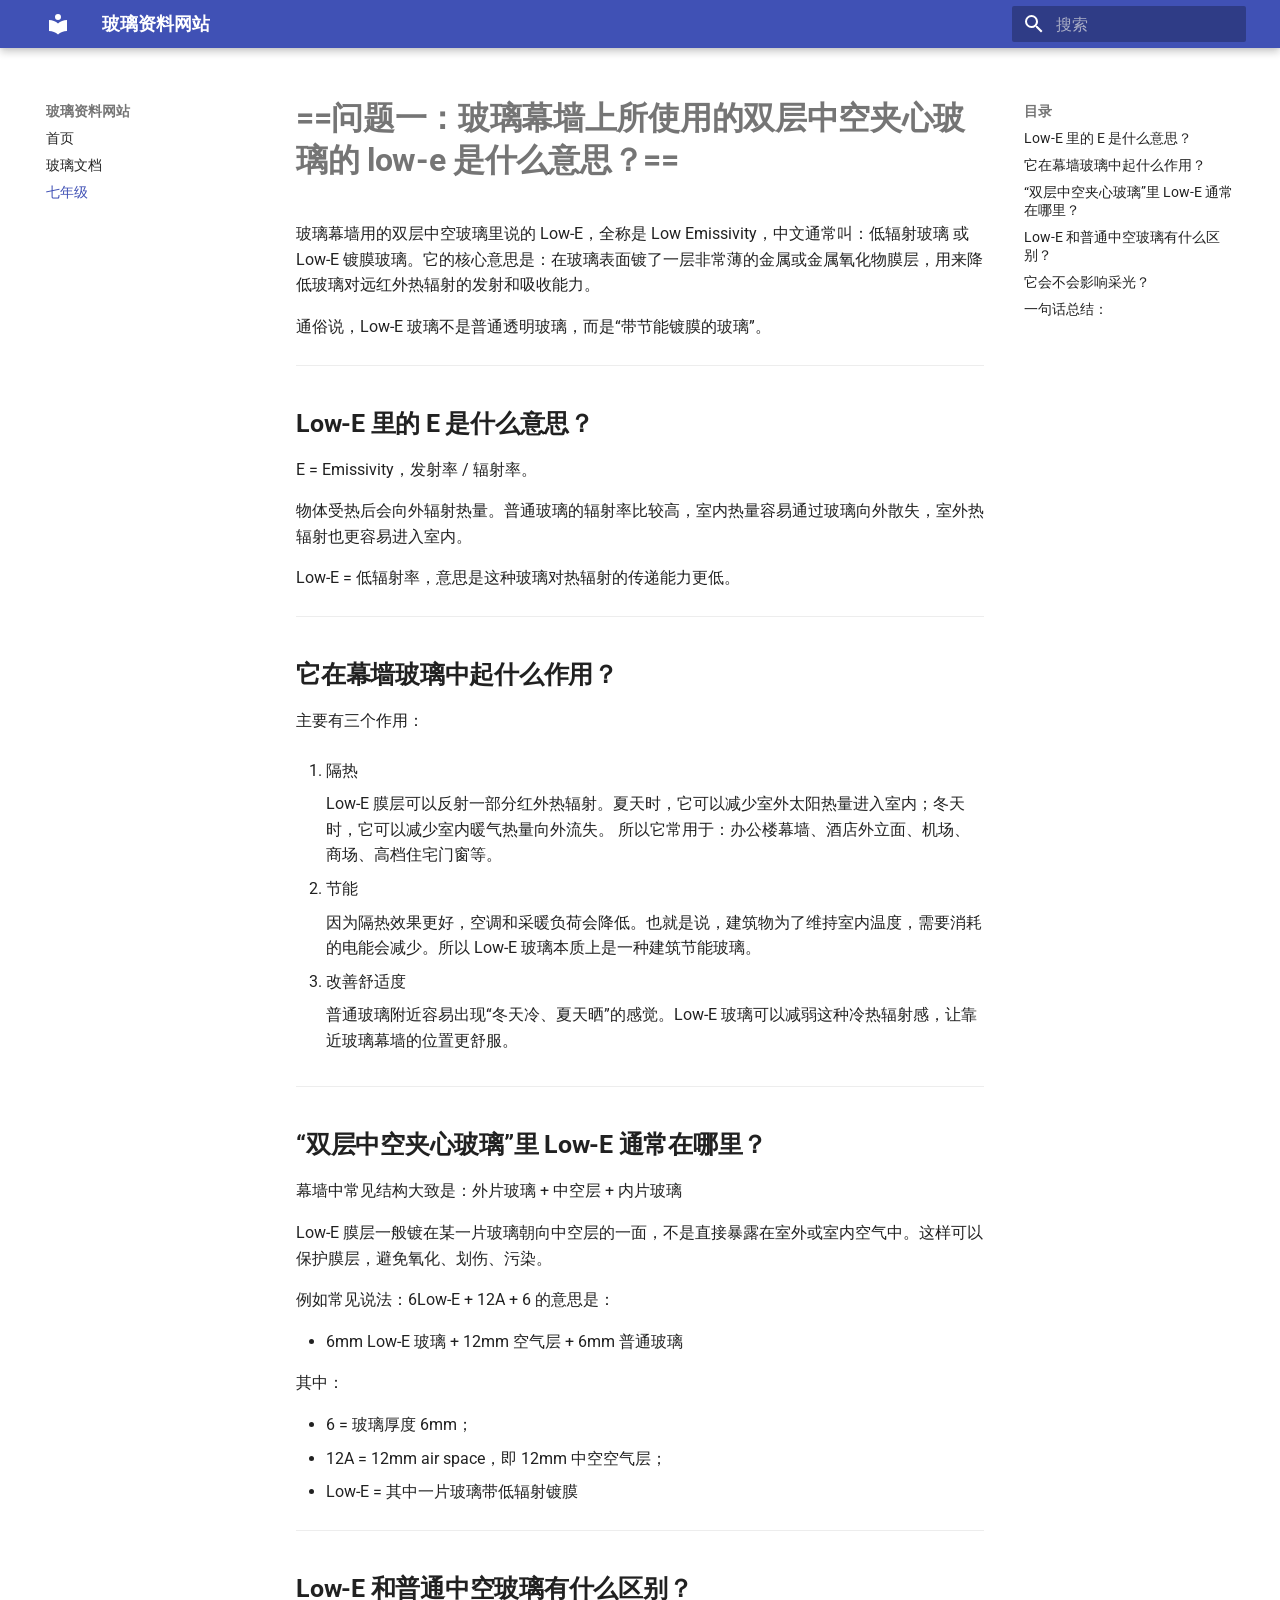
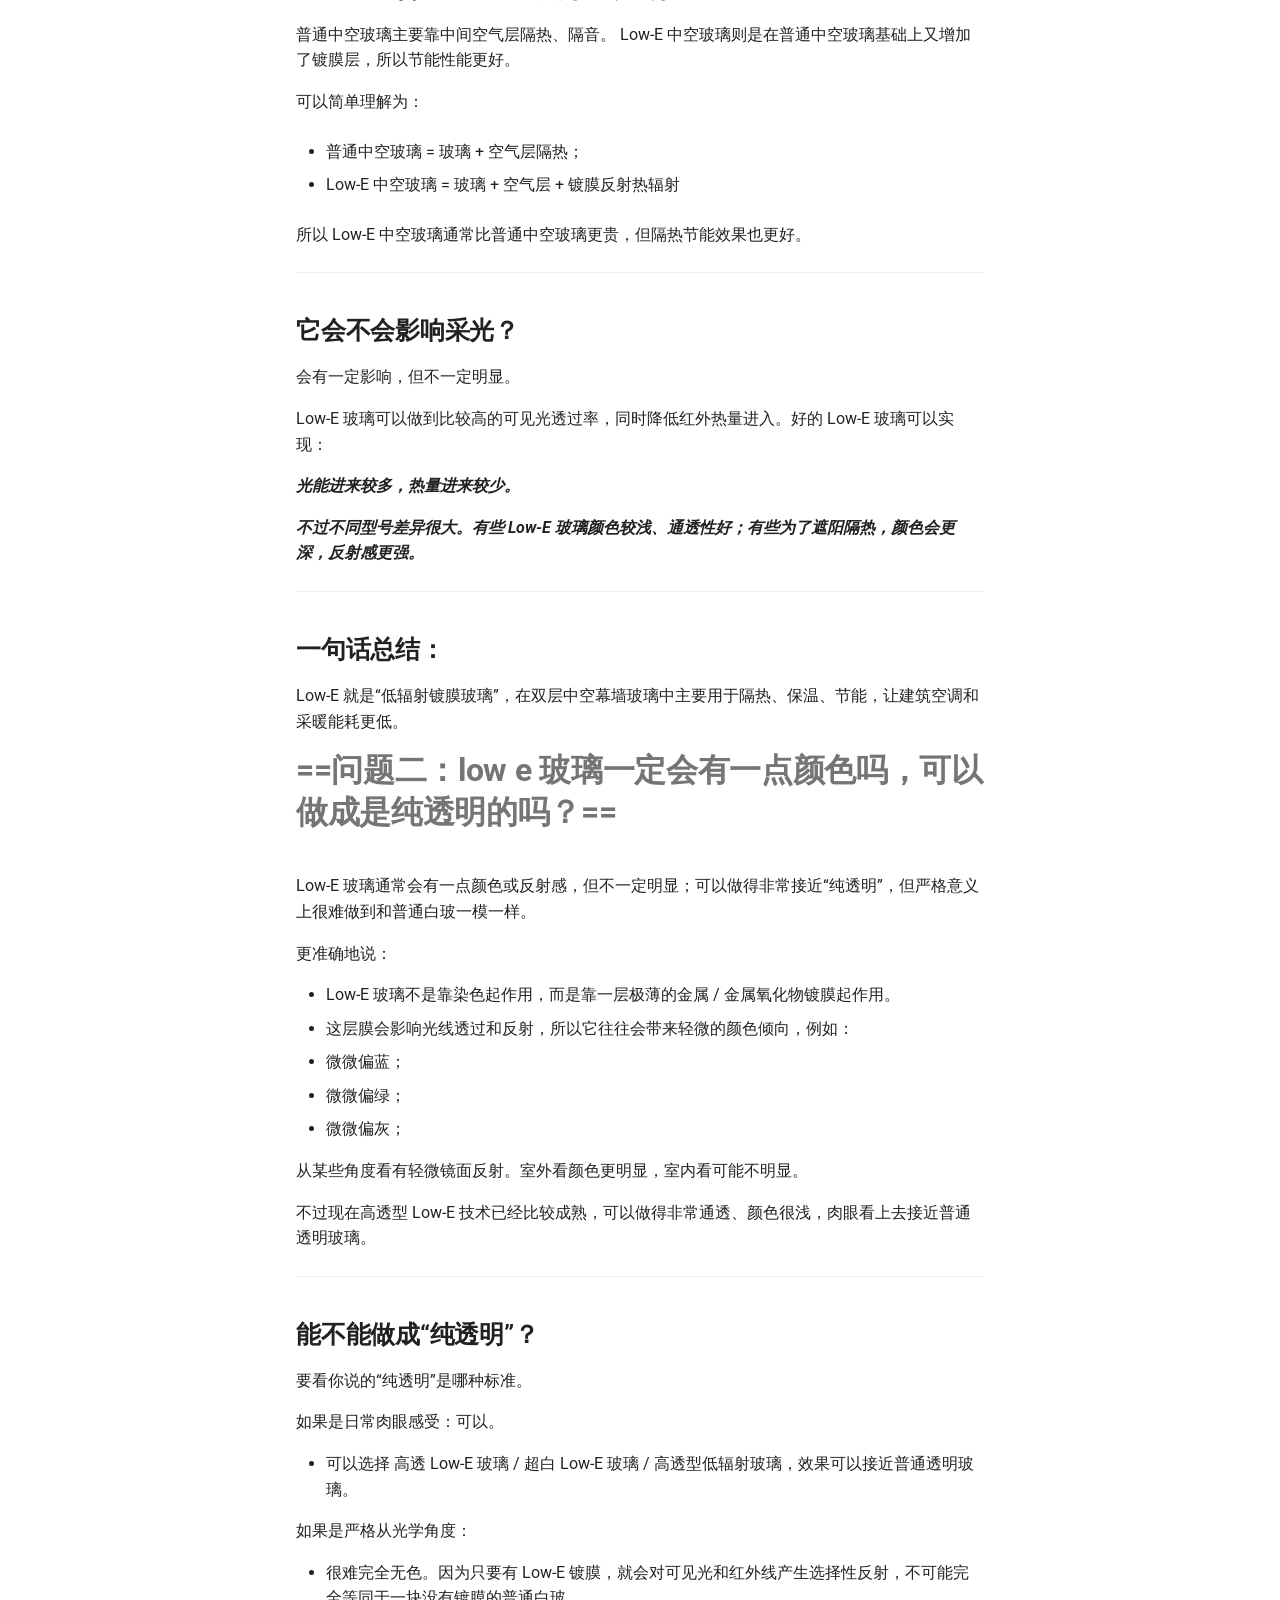
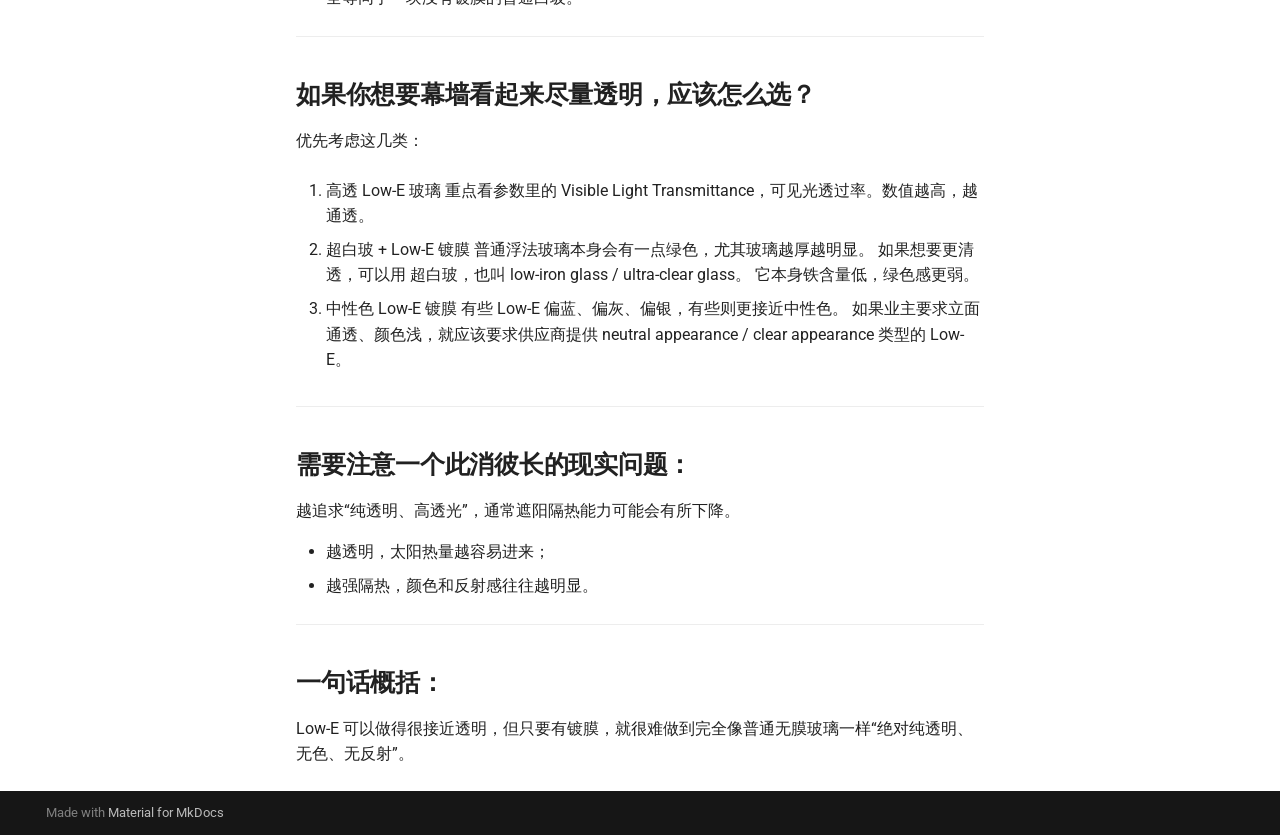
==== 七年级/index.html @ 042ef715 "Deployed 998c07f with MkDocs version: 1.6.1" ====
<!doctype html>
<html lang="zh" class="no-js">
  <head>
    
      <meta charset="utf-8">
      <meta name="viewport" content="width=device-width,initial-scale=1">
      
      
      
      
        <link rel="prev" href="..">
      
      
      
        
      
      
      <link rel="icon" href="../assets/images/favicon.png">
      <meta name="generator" content="mkdocs-1.6.1, mkdocs-material-9.7.6">
    
    
      
        <title>七年级 - 玻璃资料网站</title>
      
    
    
      <link rel="stylesheet" href="../assets/stylesheets/main.484c7ddc.min.css">
      
      


    
    
      
    
    
      
        
        
        <link rel="preconnect" href="https://fonts.gstatic.com" crossorigin>
        <link rel="stylesheet" href="https://fonts.googleapis.com/css?family=Roboto:300,300i,400,400i,700,700i%7CRoboto+Mono:400,400i,700,700i&display=fallback">
        <style>:root{--md-text-font:"Roboto";--md-code-font:"Roboto Mono"}</style>
      
    
    
    <script>__md_scope=new URL("..",location),__md_hash=e=>[...e].reduce(((e,_)=>(e<<5)-e+_.charCodeAt(0)),0),__md_get=(e,_=localStorage,t=__md_scope)=>JSON.parse(_.getItem(t.pathname+"."+e)),__md_set=(e,_,t=localStorage,a=__md_scope)=>{try{t.setItem(a.pathname+"."+e,JSON.stringify(_))}catch(e){}}</script>
    
      

    
    
  </head>
  
  
    <body dir="ltr">
  
    
    <input class="md-toggle" data-md-toggle="drawer" type="checkbox" id="__drawer" autocomplete="off">
    <input class="md-toggle" data-md-toggle="search" type="checkbox" id="__search" autocomplete="off">
    <label class="md-overlay" for="__drawer"></label>
    <div data-md-component="skip">
      
        
        <a href="#low-e" class="md-skip">
          跳转至
        </a>
      
    </div>
    <div data-md-component="announce">
      
    </div>
    
    
      

  

<header class="md-header md-header--shadow" data-md-component="header">
  <nav class="md-header__inner md-grid" aria-label="页眉">
    <a href=".." title="玻璃资料网站" class="md-header__button md-logo" aria-label="玻璃资料网站" data-md-component="logo">
      
  
  <svg xmlns="http://www.w3.org/2000/svg" viewBox="0 0 24 24"><path d="M12 8a3 3 0 0 0 3-3 3 3 0 0 0-3-3 3 3 0 0 0-3 3 3 3 0 0 0 3 3m0 3.54C9.64 9.35 6.5 8 3 8v11c3.5 0 6.64 1.35 9 3.54 2.36-2.19 5.5-3.54 9-3.54V8c-3.5 0-6.64 1.35-9 3.54"/></svg>

    </a>
    <label class="md-header__button md-icon" for="__drawer">
      
      <svg xmlns="http://www.w3.org/2000/svg" viewBox="0 0 24 24"><path d="M3 6h18v2H3zm0 5h18v2H3zm0 5h18v2H3z"/></svg>
    </label>
    <div class="md-header__title" data-md-component="header-title">
      <div class="md-header__ellipsis">
        <div class="md-header__topic">
          <span class="md-ellipsis">
            玻璃资料网站
          </span>
        </div>
        <div class="md-header__topic" data-md-component="header-topic">
          <span class="md-ellipsis">
            
              七年级
            
          </span>
        </div>
      </div>
    </div>
    
    
      <script>var palette=__md_get("__palette");if(palette&&palette.color){if("(prefers-color-scheme)"===palette.color.media){var media=matchMedia("(prefers-color-scheme: light)"),input=document.querySelector(media.matches?"[data-md-color-media='(prefers-color-scheme: light)']":"[data-md-color-media='(prefers-color-scheme: dark)']");palette.color.media=input.getAttribute("data-md-color-media"),palette.color.scheme=input.getAttribute("data-md-color-scheme"),palette.color.primary=input.getAttribute("data-md-color-primary"),palette.color.accent=input.getAttribute("data-md-color-accent")}for(var[key,value]of Object.entries(palette.color))document.body.setAttribute("data-md-color-"+key,value)}</script>
    
    
    
      
      
        <label class="md-header__button md-icon" for="__search">
          
          <svg xmlns="http://www.w3.org/2000/svg" viewBox="0 0 24 24"><path d="M9.5 3A6.5 6.5 0 0 1 16 9.5c0 1.61-.59 3.09-1.56 4.23l.27.27h.79l5 5-1.5 1.5-5-5v-.79l-.27-.27A6.52 6.52 0 0 1 9.5 16 6.5 6.5 0 0 1 3 9.5 6.5 6.5 0 0 1 9.5 3m0 2C7 5 5 7 5 9.5S7 14 9.5 14 14 12 14 9.5 12 5 9.5 5"/></svg>
        </label>
        <div class="md-search" data-md-component="search" role="dialog">
  <label class="md-search__overlay" for="__search"></label>
  <div class="md-search__inner" role="search">
    <form class="md-search__form" name="search">
      <input type="text" class="md-search__input" name="query" aria-label="搜索" placeholder="搜索" autocapitalize="off" autocorrect="off" autocomplete="off" spellcheck="false" data-md-component="search-query" required>
      <label class="md-search__icon md-icon" for="__search">
        
        <svg xmlns="http://www.w3.org/2000/svg" viewBox="0 0 24 24"><path d="M9.5 3A6.5 6.5 0 0 1 16 9.5c0 1.61-.59 3.09-1.56 4.23l.27.27h.79l5 5-1.5 1.5-5-5v-.79l-.27-.27A6.52 6.52 0 0 1 9.5 16 6.5 6.5 0 0 1 3 9.5 6.5 6.5 0 0 1 9.5 3m0 2C7 5 5 7 5 9.5S7 14 9.5 14 14 12 14 9.5 12 5 9.5 5"/></svg>
        
        <svg xmlns="http://www.w3.org/2000/svg" viewBox="0 0 24 24"><path d="M20 11v2H8l5.5 5.5-1.42 1.42L4.16 12l7.92-7.92L13.5 5.5 8 11z"/></svg>
      </label>
      <nav class="md-search__options" aria-label="查找">
        
        <button type="reset" class="md-search__icon md-icon" title="清空当前内容" aria-label="清空当前内容" tabindex="-1">
          
          <svg xmlns="http://www.w3.org/2000/svg" viewBox="0 0 24 24"><path d="M19 6.41 17.59 5 12 10.59 6.41 5 5 6.41 10.59 12 5 17.59 6.41 19 12 13.41 17.59 19 19 17.59 13.41 12z"/></svg>
        </button>
      </nav>
      
    </form>
    <div class="md-search__output">
      <div class="md-search__scrollwrap" tabindex="0" data-md-scrollfix>
        <div class="md-search-result" data-md-component="search-result">
          <div class="md-search-result__meta">
            正在初始化搜索引擎
          </div>
          <ol class="md-search-result__list" role="presentation"></ol>
        </div>
      </div>
    </div>
  </div>
</div>
      
    
    
  </nav>
  
</header>
    
    <div class="md-container" data-md-component="container">
      
      
        
          
        
      
      <main class="md-main" data-md-component="main">
        <div class="md-main__inner md-grid">
          
            
              
              <div class="md-sidebar md-sidebar--primary" data-md-component="sidebar" data-md-type="navigation" >
                <div class="md-sidebar__scrollwrap">
                  <div class="md-sidebar__inner">
                    



<nav class="md-nav md-nav--primary" aria-label="导航栏" data-md-level="0">
  <label class="md-nav__title" for="__drawer">
    <a href=".." title="玻璃资料网站" class="md-nav__button md-logo" aria-label="玻璃资料网站" data-md-component="logo">
      
  
  <svg xmlns="http://www.w3.org/2000/svg" viewBox="0 0 24 24"><path d="M12 8a3 3 0 0 0 3-3 3 3 0 0 0-3-3 3 3 0 0 0-3 3 3 3 0 0 0 3 3m0 3.54C9.64 9.35 6.5 8 3 8v11c3.5 0 6.64 1.35 9 3.54 2.36-2.19 5.5-3.54 9-3.54V8c-3.5 0-6.64 1.35-9 3.54"/></svg>

    </a>
    玻璃资料网站
  </label>
  
  <ul class="md-nav__list" data-md-scrollfix>
    
      
      
  
  
  
  
    <li class="md-nav__item">
      <a href=".." class="md-nav__link">
        
  
  
  <span class="md-ellipsis">
    
  
    首页
  

    
  </span>
  
  

      </a>
    </li>
  

    
      
      
  
  
  
  
    <li class="md-nav__item">
      <a href="../bolli.md" class="md-nav__link">
        
  
  
  <span class="md-ellipsis">
    
  
    玻璃文档
  

    
  </span>
  
  

      </a>
    </li>
  

    
      
      
  
  
    
  
  
  
    <li class="md-nav__item md-nav__item--active">
      
      <input class="md-nav__toggle md-toggle" type="checkbox" id="__toc">
      
      
        
      
      
        <label class="md-nav__link md-nav__link--active" for="__toc">
          
  
  
  <span class="md-ellipsis">
    
  
    七年级
  

    
  </span>
  
  

          <span class="md-nav__icon md-icon"></span>
        </label>
      
      <a href="./" class="md-nav__link md-nav__link--active">
        
  
  
  <span class="md-ellipsis">
    
  
    七年级
  

    
  </span>
  
  

      </a>
      
        

<nav class="md-nav md-nav--secondary" aria-label="目录">
  
  
  
    
  
  
    <label class="md-nav__title" for="__toc">
      <span class="md-nav__icon md-icon"></span>
      目录
    </label>
    <ul class="md-nav__list" data-md-component="toc" data-md-scrollfix>
      
        <li class="md-nav__item">
  <a href="#low-e-e" class="md-nav__link">
    <span class="md-ellipsis">
      
        Low-E 里的 E 是什么意思？
      
    </span>
  </a>
  
</li>
      
        <li class="md-nav__item">
  <a href="#_1" class="md-nav__link">
    <span class="md-ellipsis">
      
        它在幕墙玻璃中起什么作用？
      
    </span>
  </a>
  
</li>
      
        <li class="md-nav__item">
  <a href="#low-e_1" class="md-nav__link">
    <span class="md-ellipsis">
      
        “双层中空夹心玻璃”里 Low-E 通常在哪里？
      
    </span>
  </a>
  
</li>
      
        <li class="md-nav__item">
  <a href="#low-e_2" class="md-nav__link">
    <span class="md-ellipsis">
      
        Low-E 和普通中空玻璃有什么区别？
      
    </span>
  </a>
  
</li>
      
        <li class="md-nav__item">
  <a href="#_2" class="md-nav__link">
    <span class="md-ellipsis">
      
        它会不会影响采光？
      
    </span>
  </a>
  
</li>
      
        <li class="md-nav__item">
  <a href="#_3" class="md-nav__link">
    <span class="md-ellipsis">
      
        一句话总结：
      
    </span>
  </a>
  
</li>
      
    </ul>
  
</nav>
      
    </li>
  

    
  </ul>
</nav>
                  </div>
                </div>
              </div>
            
            
              
              <div class="md-sidebar md-sidebar--secondary" data-md-component="sidebar" data-md-type="toc" >
                <div class="md-sidebar__scrollwrap">
                  <div class="md-sidebar__inner">
                    

<nav class="md-nav md-nav--secondary" aria-label="目录">
  
  
  
    
  
  
    <label class="md-nav__title" for="__toc">
      <span class="md-nav__icon md-icon"></span>
      目录
    </label>
    <ul class="md-nav__list" data-md-component="toc" data-md-scrollfix>
      
        <li class="md-nav__item">
  <a href="#low-e-e" class="md-nav__link">
    <span class="md-ellipsis">
      
        Low-E 里的 E 是什么意思？
      
    </span>
  </a>
  
</li>
      
        <li class="md-nav__item">
  <a href="#_1" class="md-nav__link">
    <span class="md-ellipsis">
      
        它在幕墙玻璃中起什么作用？
      
    </span>
  </a>
  
</li>
      
        <li class="md-nav__item">
  <a href="#low-e_1" class="md-nav__link">
    <span class="md-ellipsis">
      
        “双层中空夹心玻璃”里 Low-E 通常在哪里？
      
    </span>
  </a>
  
</li>
      
        <li class="md-nav__item">
  <a href="#low-e_2" class="md-nav__link">
    <span class="md-ellipsis">
      
        Low-E 和普通中空玻璃有什么区别？
      
    </span>
  </a>
  
</li>
      
        <li class="md-nav__item">
  <a href="#_2" class="md-nav__link">
    <span class="md-ellipsis">
      
        它会不会影响采光？
      
    </span>
  </a>
  
</li>
      
        <li class="md-nav__item">
  <a href="#_3" class="md-nav__link">
    <span class="md-ellipsis">
      
        一句话总结：
      
    </span>
  </a>
  
</li>
      
    </ul>
  
</nav>
                  </div>
                </div>
              </div>
            
          
          
            <div class="md-content" data-md-component="content">
              
              <article class="md-content__inner md-typeset">
                
                  



<h1 id="low-e"><strong>==问题一：玻璃幕墙上所使用的双层中空夹心玻璃的 low-e 是什么意思？==</strong><a class="headerlink" href="#low-e" title="Permanent link">&para;</a></h1>
<p>玻璃幕墙用的双层中空玻璃里说的 Low-E，全称是 Low Emissivity，中文通常叫：低辐射玻璃 或 Low-E 镀膜玻璃。它的核心意思是：在玻璃表面镀了一层非常薄的金属或金属氧化物膜层，用来降低玻璃对远红外热辐射的发射和吸收能力。</p>
<p>通俗说，Low-E 玻璃不是普通透明玻璃，而是“带节能镀膜的玻璃”。</p>
<hr />
<h2 id="low-e-e"><strong>Low-E 里的 E 是什么意思？</strong><a class="headerlink" href="#low-e-e" title="Permanent link">&para;</a></h2>
<p>E = Emissivity，发射率 / 辐射率。</p>
<p>物体受热后会向外辐射热量。普通玻璃的辐射率比较高，室内热量容易通过玻璃向外散失，室外热辐射也更容易进入室内。</p>
<p>Low-E = 低辐射率，意思是这种玻璃对热辐射的传递能力更低。</p>
<hr />
<h2 id="_1"><strong>它在幕墙玻璃中起什么作用？</strong><a class="headerlink" href="#_1" title="Permanent link">&para;</a></h2>
<p>主要有三个作用：</p>
<ol>
<li>
<p>隔热</p>
<p>Low-E 膜层可以反射一部分红外热辐射。夏天时，它可以减少室外太阳热量进入室内；冬天时，它可以减少室内暖气热量向外流失。   所以它常用于：办公楼幕墙、酒店外立面、机场、商场、高档住宅门窗等。</p>
</li>
<li>
<p>节能</p>
<p>因为隔热效果更好，空调和采暖负荷会降低。也就是说，建筑物为了维持室内温度，需要消耗的电能会减少。所以 Low-E 玻璃本质上是一种建筑节能玻璃。</p>
</li>
<li>
<p>改善舒适度</p>
<p>普通玻璃附近容易出现“冬天冷、夏天晒”的感觉。Low-E 玻璃可以减弱这种冷热辐射感，让靠近玻璃幕墙的位置更舒服。</p>
</li>
</ol>
<hr />
<h2 id="low-e_1"><strong>“双层中空夹心玻璃”里 Low-E 通常在哪里？</strong><a class="headerlink" href="#low-e_1" title="Permanent link">&para;</a></h2>
<p>幕墙中常见结构大致是：外片玻璃 + 中空层 + 内片玻璃</p>
<p>Low-E 膜层一般镀在某一片玻璃朝向中空层的一面，不是直接暴露在室外或室内空气中。这样可以保护膜层，避免氧化、划伤、污染。</p>
<p>例如常见说法：6Low-E + 12A + 6
的意思是：</p>
<ul>
<li>6mm Low-E 玻璃 + 12mm 空气层 + 6mm 普通玻璃</li>
</ul>
<p>其中：</p>
<ul>
<li>6 = 玻璃厚度 6mm；</li>
<li>12A = 12mm air space，即 12mm 中空空气层；</li>
<li>Low-E = 其中一片玻璃带低辐射镀膜</li>
</ul>
<hr />
<h2 id="low-e_2"><strong>Low-E 和普通中空玻璃有什么区别？</strong><a class="headerlink" href="#low-e_2" title="Permanent link">&para;</a></h2>
<p>普通中空玻璃主要靠中间空气层隔热、隔音。
Low-E 中空玻璃则是在普通中空玻璃基础上又增加了镀膜层，所以节能性能更好。</p>
<p>可以简单理解为：</p>
<ul>
<li>
<p>普通中空玻璃 = 玻璃 + 空气层隔热；</p>
</li>
<li>
<p>Low-E 中空玻璃 = 玻璃 + 空气层 + 镀膜反射热辐射</p>
</li>
</ul>
<p>所以 Low-E 中空玻璃通常比普通中空玻璃更贵，但隔热节能效果也更好。</p>
<hr />
<h2 id="_2"><strong>它会不会影响采光？</strong><a class="headerlink" href="#_2" title="Permanent link">&para;</a></h2>
<p>会有一定影响，但不一定明显。</p>
<p>Low-E 玻璃可以做到比较高的可见光透过率，同时降低红外热量进入。好的 Low-E 玻璃可以实现：</p>
<p><strong><em>光能进来较多，热量进来较少。</em></strong></p>
<p><strong><em>不过不同型号差异很大。有些 Low-E 玻璃颜色较浅、通透性好；有些为了遮阳隔热，颜色会更深，反射感更强。</em></strong></p>
<hr />
<h2 id="_3"><strong>一句话总结：</strong><a class="headerlink" href="#_3" title="Permanent link">&para;</a></h2>
<p>Low-E 就是“低辐射镀膜玻璃”，在双层中空幕墙玻璃中主要用于隔热、保温、节能，让建筑空调和采暖能耗更低。</p>
<div style="page-break-after: always;"></div>

<h1 id="low-e_3"><strong>==问题二：low e 玻璃一定会有一点颜色吗，可以做成是纯透明的吗？==</strong><a class="headerlink" href="#low-e_3" title="Permanent link">&para;</a></h1>
<p>Low-E 玻璃通常会有一点颜色或反射感，但不一定明显；可以做得非常接近“纯透明”，但严格意义上很难做到和普通白玻一模一样。</p>
<p>更准确地说：</p>
<ul>
<li>Low-E 玻璃不是靠染色起作用，而是靠一层极薄的金属 / 金属氧化物镀膜起作用。</li>
<li>这层膜会影响光线透过和反射，所以它往往会带来轻微的颜色倾向，例如：</li>
<li>微微偏蓝；</li>
<li>微微偏绿；</li>
<li>微微偏灰； </li>
</ul>
<p>从某些角度看有轻微镜面反射。室外看颜色更明显，室内看可能不明显。</p>
<p>不过现在高透型 Low-E 技术已经比较成熟，可以做得非常通透、颜色很浅，肉眼看上去接近普通透明玻璃。</p>
<hr />
<h2 id="_4"><strong>能不能做成“纯透明”？</strong><a class="headerlink" href="#_4" title="Permanent link">&para;</a></h2>
<p>要看你说的“纯透明”是哪种标准。</p>
<p>如果是日常肉眼感受：可以。</p>
<ul>
<li>可以选择 高透 Low-E 玻璃 / 超白 Low-E 玻璃 / 高透型低辐射玻璃，效果可以接近普通透明玻璃。</li>
</ul>
<p>如果是严格从光学角度：</p>
<ul>
<li>很难完全无色。因为只要有 Low-E 镀膜，就会对可见光和红外线产生选择性反射，不可能完全等同于一块没有镀膜的普通白玻。</li>
</ul>
<hr />
<h2 id="_5"><strong>如果你想要幕墙看起来尽量透明，应该怎么选？</strong><a class="headerlink" href="#_5" title="Permanent link">&para;</a></h2>
<p>优先考虑这几类：</p>
<ol>
<li>
<p>高透 Low-E 玻璃
重点看参数里的 Visible Light Transmittance，可见光透过率。数值越高，越通透。</p>
</li>
<li>
<p>超白玻 + Low-E 镀膜
普通浮法玻璃本身会有一点绿色，尤其玻璃越厚越明显。
如果想要更清透，可以用 超白玻，也叫 low-iron glass / ultra-clear glass。
它本身铁含量低，绿色感更弱。</p>
</li>
<li>
<p>中性色 Low-E 镀膜
有些 Low-E 偏蓝、偏灰、偏银，有些则更接近中性色。
如果业主要求立面通透、颜色浅，就应该要求供应商提供 neutral appearance / clear appearance 类型的 Low-E。</p>
</li>
</ol>
<hr />
<h2 id="_6"><strong>需要注意一个此消彼长的现实问题：</strong><a class="headerlink" href="#_6" title="Permanent link">&para;</a></h2>
<p>越追求“纯透明、高透光”，通常遮阳隔热能力可能会有所下降。</p>
<ul>
<li>越透明，太阳热量越容易进来；</li>
<li>越强隔热，颜色和反射感往往越明显。</li>
</ul>
<hr />
<h2 id="_7"><strong>一句话概括：</strong><a class="headerlink" href="#_7" title="Permanent link">&para;</a></h2>
<p>Low-E 可以做得很接近透明，但只要有镀膜，就很难做到完全像普通无膜玻璃一样“绝对纯透明、无色、无反射”。</p>












                
              </article>
            </div>
          
          
<script>var target=document.getElementById(location.hash.slice(1));target&&target.name&&(target.checked=target.name.startsWith("__tabbed_"))</script>
        </div>
        
      </main>
      
        <footer class="md-footer">
  
  <div class="md-footer-meta md-typeset">
    <div class="md-footer-meta__inner md-grid">
      <div class="md-copyright">
  
  
    Made with
    <a href="https://squidfunk.github.io/mkdocs-material/" target="_blank" rel="noopener">
      Material for MkDocs
    </a>
  
</div>
      
    </div>
  </div>
</footer>
      
    </div>
    <div class="md-dialog" data-md-component="dialog">
      <div class="md-dialog__inner md-typeset"></div>
    </div>
    
    
    
      
      
      <script id="__config" type="application/json">{"annotate": null, "base": "..", "features": [], "search": "../assets/javascripts/workers/search.2c215733.min.js", "tags": null, "translations": {"clipboard.copied": "\u5df2\u590d\u5236", "clipboard.copy": "\u590d\u5236", "search.result.more.one": "\u5728\u8be5\u9875\u4e0a\u8fd8\u6709 1 \u4e2a\u7b26\u5408\u6761\u4ef6\u7684\u7ed3\u679c", "search.result.more.other": "\u5728\u8be5\u9875\u4e0a\u8fd8\u6709 # \u4e2a\u7b26\u5408\u6761\u4ef6\u7684\u7ed3\u679c", "search.result.none": "\u6ca1\u6709\u627e\u5230\u7b26\u5408\u6761\u4ef6\u7684\u7ed3\u679c", "search.result.one": "\u627e\u5230 1 \u4e2a\u7b26\u5408\u6761\u4ef6\u7684\u7ed3\u679c", "search.result.other": "# \u4e2a\u7b26\u5408\u6761\u4ef6\u7684\u7ed3\u679c", "search.result.placeholder": "\u952e\u5165\u4ee5\u5f00\u59cb\u641c\u7d22", "search.result.term.missing": "\u7f3a\u5c11", "select.version": "\u9009\u62e9\u5f53\u524d\u7248\u672c"}, "version": null}</script>
    
    
      <script src="../assets/javascripts/bundle.79ae519e.min.js"></script>
      
    
  </body>
</html>
---- assets/stylesheets/main.484c7ddc.min.css ----
@charset "UTF-8";html{-webkit-text-size-adjust:none;-moz-text-size-adjust:none;text-size-adjust:none;box-sizing:border-box}*,:after,:before{box-sizing:inherit}@media (prefers-reduced-motion){*,:after,:before{transition:none!important}}body{margin:0}a,button,input,label{-webkit-tap-highlight-color:transparent}a{color:inherit;text-decoration:none}hr{border:0;box-sizing:initial;display:block;height:.05rem;overflow:visible;padding:0}small{font-size:80%}sub,sup{line-height:1em}img{border-style:none}table{border-collapse:initial;border-spacing:0}td,th{font-weight:400;vertical-align:top}button{background:#0000;border:0;font-family:inherit;font-size:inherit;margin:0;padding:0}input{border:0;outline:none}:root{--md-primary-fg-color:#4051b5;--md-primary-fg-color--light:#5d6cc0;--md-primary-fg-color--dark:#303fa1;--md-primary-bg-color:#fff;--md-primary-bg-color--light:#ffffffb3;--md-accent-fg-color:#526cfe;--md-accent-fg-color--transparent:#526cfe1a;--md-accent-bg-color:#fff;--md-accent-bg-color--light:#ffffffb3}[data-md-color-scheme=default]{color-scheme:light}[data-md-color-scheme=default] img[src$="#gh-dark-mode-only"],[data-md-color-scheme=default] img[src$="#only-dark"]{display:none}:root,[data-md-color-scheme=default]{--md-hue:225deg;--md-default-fg-color:#000000de;--md-default-fg-color--light:#0000008a;--md-default-fg-color--lighter:#00000052;--md-default-fg-color--lightest:#00000012;--md-default-bg-color:#fff;--md-default-bg-color--light:#ffffffb3;--md-default-bg-color--lighter:#ffffff4d;--md-default-bg-color--lightest:#ffffff1f;--md-code-fg-color:#36464e;--md-code-bg-color:#f5f5f5;--md-code-bg-color--light:#f5f5f5b3;--md-code-bg-color--lighter:#f5f5f54d;--md-code-hl-color:#4287ff;--md-code-hl-color--light:#4287ff1a;--md-code-hl-number-color:#d52a2a;--md-code-hl-special-color:#db1457;--md-code-hl-function-color:#a846b9;--md-code-hl-constant-color:#6e59d9;--md-code-hl-keyword-color:#3f6ec6;--md-code-hl-string-color:#1c7d4d;--md-code-hl-name-color:var(--md-code-fg-color);--md-code-hl-operator-color:var(--md-default-fg-color--light);--md-code-hl-punctuation-color:var(--md-default-fg-color--light);--md-code-hl-comment-color:var(--md-default-fg-color--light);--md-code-hl-generic-color:var(--md-default-fg-color--light);--md-code-hl-variable-color:var(--md-default-fg-color--light);--md-typeset-color:var(--md-default-fg-color);--md-typeset-a-color:var(--md-primary-fg-color);--md-typeset-del-color:#f5503d26;--md-typeset-ins-color:#0bd57026;--md-typeset-kbd-color:#fafafa;--md-typeset-kbd-accent-color:#fff;--md-typeset-kbd-border-color:#b8b8b8;--md-typeset-mark-color:#ffff0080;--md-typeset-table-color:#0000001f;--md-typeset-table-color--light:rgba(0,0,0,.035);--md-admonition-fg-color:var(--md-default-fg-color);--md-admonition-bg-color:var(--md-default-bg-color);--md-warning-fg-color:#000000de;--md-warning-bg-color:#ff9;--md-footer-fg-color:#fff;--md-footer-fg-color--light:#ffffffb3;--md-footer-fg-color--lighter:#ffffff73;--md-footer-bg-color:#000000de;--md-footer-bg-color--dark:#00000052;--md-shadow-z1:0 0.2rem 0.5rem #0000000d,0 0 0.05rem #0000001a;--md-shadow-z2:0 0.2rem 0.5rem #0000001a,0 0 0.05rem #00000040;--md-shadow-z3:0 0.2rem 0.5rem #0003,0 0 0.05rem #00000059}.md-icon svg{fill:currentcolor;display:block;height:1.2rem;width:1.2rem}body{-webkit-font-smoothing:antialiased;-moz-osx-font-smoothing:grayscale;--md-text-font-family:var(--md-text-font,_),-apple-system,BlinkMacSystemFont,Helvetica,Arial,sans-serif;--md-code-font-family:var(--md-code-font,_),SFMono-Regular,Consolas,Menlo,monospace}aside,body,input{font-feature-settings:"kern","liga";color:var(--md-typeset-color);font-family:var(--md-text-font-family)}code,kbd,pre{font-feature-settings:"kern";font-family:var(--md-code-font-family)}:root{--md-typeset-table-sort-icon:url('data:image/svg+xml;charset=utf-8,<svg xmlns="http://www.w3.org/2000/svg" viewBox="0 0 24 24"><path d="m18 21-4-4h3V7h-3l4-4 4 4h-3v10h3M2 19v-2h10v2M2 13v-2h7v2M2 7V5h4v2z"/></svg>');--md-typeset-table-sort-icon--asc:url('data:image/svg+xml;charset=utf-8,<svg xmlns="http://www.w3.org/2000/svg" viewBox="0 0 24 24"><path d="M19 17h3l-4 4-4-4h3V3h2M2 17h10v2H2M6 5v2H2V5m0 6h7v2H2z"/></svg>');--md-typeset-table-sort-icon--desc:url('data:image/svg+xml;charset=utf-8,<svg xmlns="http://www.w3.org/2000/svg" viewBox="0 0 24 24"><path d="M19 7h3l-4-4-4 4h3v14h2M2 17h10v2H2M6 5v2H2V5m0 6h7v2H2z"/></svg>')}.md-typeset{-webkit-print-color-adjust:exact;color-adjust:exact;font-size:.8rem;line-height:1.6;overflow-wrap:break-word}@media print{.md-typeset{font-size:.68rem}}.md-typeset blockquote,.md-typeset dl,.md-typeset figure,.md-typeset ol,.md-typeset pre,.md-typeset ul{margin-bottom:1em;margin-top:1em}.md-typeset h1{color:var(--md-default-fg-color--light);font-size:2em;line-height:1.3;margin:0 0 1.25em}.md-typeset h1,.md-typeset h2{font-weight:300;letter-spacing:-.01em}.md-typeset h2{font-size:1.5625em;line-height:1.4;margin:1.6em 0 .64em}.md-typeset h3{font-size:1.25em;font-weight:400;letter-spacing:-.01em;line-height:1.5;margin:1.6em 0 .8em}.md-typeset h2+h3{margin-top:.8em}.md-typeset h4{font-weight:700;letter-spacing:-.01em;margin:1em 0}.md-typeset h5,.md-typeset h6{color:var(--md-default-fg-color--light);font-size:.8em;font-weight:700;letter-spacing:-.01em;margin:1.25em 0}.md-typeset h5{text-transform:uppercase}.md-typeset h5 code{text-transform:none}.md-typeset hr{border-bottom:.05rem solid var(--md-default-fg-color--lightest);display:flow-root;margin:1.5em 0}.md-typeset a{color:var(--md-typeset-a-color);word-break:break-word}.md-typeset a,.md-typeset a:before{transition:color 125ms}.md-typeset a:focus,.md-typeset a:hover{color:var(--md-accent-fg-color)}.md-typeset a:focus code,.md-typeset a:hover code{background-color:var(--md-accent-fg-color--transparent);color:var(--md-accent-fg-color)}.md-typeset a code{color:var(--md-typeset-a-color)}.md-typeset a.focus-visible{outline-color:var(--md-accent-fg-color);outline-offset:.2rem}.md-typeset code,.md-typeset kbd,.md-typeset pre{color:var(--md-code-fg-color);direction:ltr;font-variant-ligatures:none;transition:background-color 125ms}@media print{.md-typeset code,.md-typeset kbd,.md-typeset pre{white-space:pre-wrap}}.md-typeset code{background-color:var(--md-code-bg-color);border-radius:.1rem;-webkit-box-decoration-break:clone;box-decoration-break:clone;font-size:.85em;padding:0 .2941176471em;transition:color 125ms,background-color 125ms;word-break:break-word}.md-typeset code:not(.focus-visible){-webkit-tap-highlight-color:transparent;outline:none}.md-typeset pre{display:flow-root;line-height:1.4;position:relative}.md-typeset pre>code{-webkit-box-decoration-break:slice;box-decoration-break:slice;box-shadow:none;display:block;margin:0;outline-color:var(--md-accent-fg-color);overflow:auto;padding:.7720588235em 1.1764705882em;scrollbar-color:var(--md-default-fg-color--lighter) #0000;scrollbar-width:thin;touch-action:auto;word-break:normal}.md-typeset pre>code:hover{scrollbar-color:var(--md-accent-fg-color) #0000}.md-typeset pre>code::-webkit-scrollbar{height:.2rem;width:.2rem}.md-typeset pre>code::-webkit-scrollbar-thumb{background-color:var(--md-default-fg-color--lighter)}.md-typeset pre>code::-webkit-scrollbar-thumb:hover{background-color:var(--md-accent-fg-color)}.md-typeset kbd{background-color:var(--md-typeset-kbd-color);border-radius:.1rem;box-shadow:0 .1rem 0 .05rem var(--md-typeset-kbd-border-color),0 .1rem 0 var(--md-typeset-kbd-border-color),0 -.1rem .2rem var(--md-typeset-kbd-accent-color) inset;color:var(--md-default-fg-color);display:inline-block;font-size:.75em;padding:0 .6666666667em;vertical-align:text-top;word-break:break-word}.md-typeset mark{background-color:var(--md-typeset-mark-color);-webkit-box-decoration-break:clone;box-decoration-break:clone;color:inherit;word-break:break-word}.md-typeset abbr{cursor:help;text-decoration:none}.md-typeset [data-preview],.md-typeset abbr{border-bottom:.05rem dotted var(--md-default-fg-color--light)}.md-typeset small{opacity:.75}[dir=ltr] .md-typeset sub,[dir=ltr] .md-typeset sup{margin-left:.078125em}[dir=rtl] .md-typeset sub,[dir=rtl] .md-typeset sup{margin-right:.078125em}[dir=ltr] .md-typeset blockquote{padding-left:.6rem}[dir=rtl] .md-typeset blockquote{padding-right:.6rem}[dir=ltr] .md-typeset blockquote{border-left:.2rem solid var(--md-default-fg-color--lighter)}[dir=rtl] .md-typeset blockquote{border-right:.2rem solid var(--md-default-fg-color--lighter)}.md-typeset blockquote{color:var(--md-default-fg-color--light);margin-left:0;margin-right:0}.md-typeset ul{list-style-type:disc}.md-typeset ul[type]{list-style-type:revert-layer}[dir=ltr] .md-typeset ol,[dir=ltr] .md-typeset ul{margin-left:.625em}[dir=rtl] .md-typeset ol,[dir=rtl] .md-typeset ul{margin-right:.625em}.md-typeset ol,.md-typeset ul{padding:0}.md-typeset ol:not([hidden]),.md-typeset ul:not([hidden]){display:flow-root}.md-typeset ol ol,.md-typeset ul ol{list-style-type:lower-alpha}.md-typeset ol ol ol,.md-typeset ul ol ol{list-style-type:lower-roman}.md-typeset ol ol ol ol,.md-typeset ul ol ol ol{list-style-type:upper-alpha}.md-typeset ol ol ol ol ol,.md-typeset ul ol ol ol ol{list-style-type:upper-roman}.md-typeset ol[type],.md-typeset ul[type]{list-style-type:revert-layer}[dir=ltr] .md-typeset ol li,[dir=ltr] .md-typeset ul li{margin-left:1.25em}[dir=rtl] .md-typeset ol li,[dir=rtl] .md-typeset ul li{margin-right:1.25em}.md-typeset ol li,.md-typeset ul li{margin-bottom:.5em}.md-typeset ol li blockquote,.md-typeset ol li p,.md-typeset ul li blockquote,.md-typeset ul li p{margin:.5em 0}.md-typeset ol li:last-child,.md-typeset ul li:last-child{margin-bottom:0}[dir=ltr] .md-typeset ol li ol,[dir=ltr] .md-typeset ol li ul,[dir=ltr] .md-typeset ul li ol,[dir=ltr] .md-typeset ul li ul{margin-left:.625em}[dir=rtl] .md-typeset ol li ol,[dir=rtl] .md-typeset ol li ul,[dir=rtl] .md-typeset ul li ol,[dir=rtl] .md-typeset ul li ul{margin-right:.625em}.md-typeset ol li ol,.md-typeset ol li ul,.md-typeset ul li ol,.md-typeset ul li ul{margin-bottom:.5em;margin-top:.5em}[dir=ltr] .md-typeset dd{margin-left:1.875em}[dir=rtl] .md-typeset dd{margin-right:1.875em}.md-typeset dd{margin-bottom:1.5em;margin-top:1em}.md-typeset img,.md-typeset svg,.md-typeset video{height:auto;max-width:100%}.md-typeset img[align=left]{margin:1em 1em 1em 0}.md-typeset img[align=right]{margin:1em 0 1em 1em}.md-typeset img[align]:only-child{margin-top:0}.md-typeset figure{display:flow-root;margin:1em auto;max-width:100%;text-align:center;width:fit-content}.md-typeset figure img{display:block;margin:0 auto}.md-typeset figcaption{font-style:italic;margin:1em auto;max-width:24rem}.md-typeset iframe{max-width:100%}.md-typeset table:not([class]){background-color:var(--md-default-bg-color);border:.05rem solid var(--md-typeset-table-color);border-radius:.1rem;display:inline-block;font-size:.64rem;max-width:100%;overflow:auto;touch-action:auto}@media print{.md-typeset table:not([class]){display:table}}.md-typeset table:not([class])+*{margin-top:1.5em}.md-typeset table:not([class]) td>:first-child,.md-typeset table:not([class]) th>:first-child{margin-top:0}.md-typeset table:not([class]) td>:last-child,.md-typeset table:not([class]) th>:last-child{margin-bottom:0}.md-typeset table:not([class]) td:not([align]),.md-typeset table:not([class]) th:not([align]){text-align:left}[dir=rtl] .md-typeset table:not([class]) td:not([align]),[dir=rtl] .md-typeset table:not([class]) th:not([align]){text-align:right}.md-typeset table:not([class]) th{font-weight:700;min-width:5rem;padding:.9375em 1.25em;vertical-align:top}.md-typeset table:not([class]) td{border-top:.05rem solid var(--md-typeset-table-color);padding:.9375em 1.25em;vertical-align:top}.md-typeset table:not([class]) tbody tr{transition:background-color 125ms}.md-typeset table:not([class]) tbody tr:hover{background-color:var(--md-typeset-table-color--light);box-shadow:0 .05rem 0 var(--md-default-bg-color) inset}.md-typeset table:not([class]) a{word-break:normal}.md-typeset table th[role=columnheader]{cursor:pointer}[dir=ltr] .md-typeset table th[role=columnheader]:after{margin-left:.5em}[dir=rtl] .md-typeset table th[role=columnheader]:after{margin-right:.5em}.md-typeset table th[role=columnheader]:after{content:"";display:inline-block;height:1.2em;-webkit-mask-image:var(--md-typeset-table-sort-icon);mask-image:var(--md-typeset-table-sort-icon);-webkit-mask-repeat:no-repeat;mask-repeat:no-repeat;-webkit-mask-size:contain;mask-size:contain;transition:background-color 125ms;vertical-align:text-bottom;width:1.2em}.md-typeset table th[role=columnheader]:hover:after{background-color:var(--md-default-fg-color--lighter)}.md-typeset table th[role=columnheader][aria-sort=ascending]:after{background-color:var(--md-default-fg-color--light);-webkit-mask-image:var(--md-typeset-table-sort-icon--asc);mask-image:var(--md-typeset-table-sort-icon--asc)}.md-typeset table th[role=columnheader][aria-sort=descending]:after{background-color:var(--md-default-fg-color--light);-webkit-mask-image:var(--md-typeset-table-sort-icon--desc);mask-image:var(--md-typeset-table-sort-icon--desc)}.md-typeset__scrollwrap{margin:1em -.8rem;overflow-x:auto;touch-action:auto}.md-typeset__table{display:inline-block;margin-bottom:.5em;padding:0 .8rem}@media print{.md-typeset__table{display:block}}html .md-typeset__table table{display:table;margin:0;overflow:hidden;width:100%}@media screen and (max-width:44.984375em){.md-content__inner>pre{margin:1em -.8rem}.md-content__inner>pre code{border-radius:0}}.md-typeset .md-author{border-radius:100%;display:block;flex-shrink:0;height:1.6rem;overflow:hidden;position:relative;transition:color 125ms,transform 125ms;width:1.6rem}.md-typeset .md-author img{display:block}.md-typeset .md-author--more{background:var(--md-default-fg-color--lightest);color:var(--md-default-fg-color--lighter);font-size:.6rem;font-weight:700;line-height:1.6rem;text-align:center}.md-typeset .md-author--long{height:2.4rem;width:2.4rem}.md-typeset a.md-author{transform:scale(1)}.md-typeset a.md-author img{border-radius:100%;filter:grayscale(100%) opacity(75%);transition:filter 125ms}.md-typeset a.md-author:focus,.md-typeset a.md-author:hover{transform:scale(1.1);z-index:1}.md-typeset a.md-author:focus img,.md-typeset a.md-author:hover img{filter:grayscale(0)}.md-banner{background-color:var(--md-footer-bg-color);color:var(--md-footer-fg-color);overflow:auto}@media print{.md-banner{display:none}}.md-banner--warning{background-color:var(--md-warning-bg-color);color:var(--md-warning-fg-color)}.md-banner__inner{font-size:.7rem;margin:.6rem auto;padding:0 .8rem}[dir=ltr] .md-banner__button{float:right}[dir=rtl] .md-banner__button{float:left}.md-banner__button{color:inherit;cursor:pointer;transition:opacity .25s}.no-js .md-banner__button{display:none}.md-banner__button:hover{opacity:.7}html{font-size:125%;height:100%;overflow-x:hidden}@media screen and (min-width:100em){html{font-size:137.5%}}@media screen and (min-width:125em){html{font-size:150%}}body{background-color:var(--md-default-bg-color);display:flex;flex-direction:column;font-size:.5rem;min-height:100%;position:relative;width:100%}@media print{body{display:block}}@media screen and (max-width:59.984375em){body[data-md-scrolllock]{position:fixed}}.md-grid{margin-left:auto;margin-right:auto;max-width:61rem}.md-container{display:flex;flex-direction:column;flex-grow:1}@media print{.md-container{display:block}}.md-main{flex-grow:1}.md-main__inner{display:flex;height:100%;margin-top:1.5rem}.md-ellipsis{overflow:hidden;text-overflow:ellipsis}.md-toggle{display:none}.md-option{height:0;opacity:0;position:absolute;width:0}.md-option:checked+label:not([hidden]){display:block}.md-option.focus-visible+label{outline-color:var(--md-accent-fg-color);outline-style:auto}.md-skip{background-color:var(--md-default-fg-color);border-radius:.1rem;color:var(--md-default-bg-color);font-size:.64rem;margin:.5rem;opacity:0;outline-color:var(--md-accent-fg-color);padding:.3rem .5rem;position:fixed;transform:translateY(.4rem);z-index:-1}.md-skip:focus{opacity:1;transform:translateY(0);transition:transform .25s cubic-bezier(.4,0,.2,1),opacity 175ms 75ms;z-index:10}@page{margin:25mm}:root{--md-clipboard-icon:url('data:image/svg+xml;charset=utf-8,<svg xmlns="http://www.w3.org/2000/svg" viewBox="0 0 24 24"><path d="M19 21H8V7h11m0-2H8a2 2 0 0 0-2 2v14a2 2 0 0 0 2 2h11a2 2 0 0 0 2-2V7a2 2 0 0 0-2-2m-3-4H4a2 2 0 0 0-2 2v14h2V3h12z"/></svg>')}.md-clipboard{border-radius:.1rem;color:var(--md-default-fg-color--lightest);cursor:pointer;height:1.5em;outline-color:var(--md-accent-fg-color);outline-offset:.1rem;transition:color .25s;width:1.5em;z-index:1}@media print{.md-clipboard{display:none}}.md-clipboard:not(.focus-visible){-webkit-tap-highlight-color:transparent;outline:none}:hover>.md-clipboard{color:var(--md-default-fg-color--light)}.md-clipboard:focus,.md-clipboard:hover{color:var(--md-accent-fg-color)}.md-clipboard:after{background-color:currentcolor;content:"";display:block;height:1.125em;margin:0 auto;-webkit-mask-image:var(--md-clipboard-icon);mask-image:var(--md-clipboard-icon);-webkit-mask-position:center;mask-position:center;-webkit-mask-repeat:no-repeat;mask-repeat:no-repeat;-webkit-mask-size:contain;mask-size:contain;width:1.125em}.md-clipboard--inline{cursor:pointer}.md-clipboard--inline code{transition:color .25s,background-color .25s}.md-clipboard--inline:focus code,.md-clipboard--inline:hover code{background-color:var(--md-accent-fg-color--transparent);color:var(--md-accent-fg-color)}:root{--md-code-select-icon:url('data:image/svg+xml;charset=utf-8,<svg xmlns="http://www.w3.org/2000/svg" viewBox="0 0 24 24"><path d="M19 19h-4v2h4c1.1 0 2-.9 2-2v-4h-2m0-12h-4v2h4v4h2V5c0-1.1-.9-2-2-2M5 5h4V3H5c-1.1 0-2 .9-2 2v4h2m0 6H3v4c0 1.1.9 2 2 2h4v-2H5zm2-4h2v2H7zm4 0h2v2h-2zm4 0h2v2h-2zM7 7h2v2H7zm4 0h2v2h-2zm4 0h2v2h-2zm-8 8h2v2H7zm4 0h2v2h-2zm4 0h2v2h-2z"/></svg>');--md-code-copy-icon:url('data:image/svg+xml;charset=utf-8,<svg xmlns="http://www.w3.org/2000/svg" viewBox="0 0 24 24"><path d="M19 21H8V7h11m0-2H8a2 2 0 0 0-2 2v14a2 2 0 0 0 2 2h11a2 2 0 0 0 2-2V7a2 2 0 0 0-2-2m-3-4H4a2 2 0 0 0-2 2v14h2V3h12z"/></svg>')}.md-typeset .md-code__content{display:grid}.md-code__nav{background-color:var(--md-code-bg-color--lighter);border-radius:.1rem;display:flex;gap:.2rem;padding:.2rem;position:absolute;right:.25em;top:.25em;transition:background-color .25s;z-index:1}:hover>.md-code__nav{background-color:var(--md-code-bg-color--light)}.md-code__button{color:var(--md-default-fg-color--lightest);cursor:pointer;display:block;height:1.5em;outline-color:var(--md-accent-fg-color);outline-offset:.1rem;transition:color .25s;width:1.5em}:hover>*>.md-code__button{color:var(--md-default-fg-color--light)}.md-code__button.focus-visible,.md-code__button:hover{color:var(--md-accent-fg-color)}.md-code__button--active{color:var(--md-default-fg-color)!important}.md-code__button:after{background-color:currentcolor;content:"";display:block;height:1.125em;margin:0 auto;-webkit-mask-position:center;mask-position:center;-webkit-mask-repeat:no-repeat;mask-repeat:no-repeat;-webkit-mask-size:contain;mask-size:contain;width:1.125em}.md-code__button[data-md-type=select]:after{-webkit-mask-image:var(--md-code-select-icon);mask-image:var(--md-code-select-icon)}.md-code__button[data-md-type=copy]:after{-webkit-mask-image:var(--md-code-copy-icon);mask-image:var(--md-code-copy-icon)}@keyframes consent{0%{opacity:0;transform:translateY(100%)}to{opacity:1;transform:translateY(0)}}@keyframes overlay{0%{opacity:0}to{opacity:1}}.md-consent__overlay{animation:overlay .25s both;-webkit-backdrop-filter:blur(.1rem);backdrop-filter:blur(.1rem);background-color:#0000008a;height:100%;opacity:1;position:fixed;top:0;width:100%;z-index:5}.md-consent__inner{animation:consent .5s cubic-bezier(.1,.7,.1,1) both;background-color:var(--md-default-bg-color);border:0;border-radius:.1rem;bottom:0;box-shadow:0 0 .2rem #0000001a,0 .2rem .4rem #0003;max-height:100%;overflow:auto;padding:0;position:fixed;width:100%;z-index:5}.md-consent__form{padding:.8rem}.md-consent__settings{display:none;margin:1em 0}input:checked+.md-consent__settings{display:block}.md-consent__controls{margin-bottom:.8rem}.md-typeset .md-consent__controls .md-button{display:inline}@media screen and (max-width:44.984375em){.md-typeset .md-consent__controls .md-button{display:block;margin-top:.4rem;text-align:center;width:100%}}.md-consent label{cursor:pointer}.md-content{flex-grow:1;min-width:0}.md-content__inner{margin:0 .8rem 1.2rem;padding-top:.6rem}@media screen and (min-width:76.25em){[dir=ltr] .md-sidebar--primary:not([hidden])~.md-content>.md-content__inner{margin-left:1.2rem}[dir=ltr] .md-sidebar--secondary:not([hidden])~.md-content>.md-content__inner,[dir=rtl] .md-sidebar--primary:not([hidden])~.md-content>.md-content__inner{margin-right:1.2rem}[dir=rtl] .md-sidebar--secondary:not([hidden])~.md-content>.md-content__inner{margin-left:1.2rem}}.md-content__inner:before{content:"";display:block;height:.4rem}.md-content__inner>:last-child{margin-bottom:0}[dir=ltr] .md-content__button{float:right}[dir=rtl] .md-content__button{float:left}[dir=ltr] .md-content__button{margin-left:.4rem}[dir=rtl] .md-content__button{margin-right:.4rem}.md-content__button{margin:.4rem 0;padding:0}@media print{.md-content__button{display:none}}.md-typeset .md-content__button{color:var(--md-default-fg-color--lighter)}.md-content__button svg{display:inline;vertical-align:top}[dir=rtl] .md-content__button svg{transform:scaleX(-1)}[dir=ltr] .md-dialog{right:.8rem}[dir=rtl] .md-dialog{left:.8rem}.md-dialog{background-color:var(--md-default-fg-color);border-radius:.1rem;bottom:.8rem;box-shadow:var(--md-shadow-z3);min-width:11.1rem;opacity:0;padding:.4rem .6rem;pointer-events:none;position:fixed;transform:translateY(100%);transition:transform 0ms .4s,opacity .4s;z-index:4}@media print{.md-dialog{display:none}}.md-dialog--active{opacity:1;pointer-events:auto;transform:translateY(0);transition:transform .4s cubic-bezier(.075,.85,.175,1),opacity .4s}.md-dialog__inner{color:var(--md-default-bg-color);font-size:.7rem}.md-feedback{margin:2em 0 1em;text-align:center}.md-feedback fieldset{border:none;margin:0;padding:0}.md-feedback__title{font-weight:700;margin:1em auto}.md-feedback__inner{position:relative}.md-feedback__list{display:flex;flex-wrap:wrap;place-content:baseline center;position:relative}.md-feedback__list:hover .md-icon:not(:disabled){color:var(--md-default-fg-color--lighter)}:disabled .md-feedback__list{min-height:1.8rem}.md-feedback__icon{color:var(--md-default-fg-color--light);cursor:pointer;flex-shrink:0;margin:0 .1rem;transition:color 125ms}.md-feedback__icon:not(:disabled).md-icon:hover{color:var(--md-accent-fg-color)}.md-feedback__icon:disabled{color:var(--md-default-fg-color--lightest);pointer-events:none}.md-feedback__note{opacity:0;position:relative;transform:translateY(.4rem);transition:transform .4s cubic-bezier(.1,.7,.1,1),opacity .15s}.md-feedback__note>*{margin:0 auto;max-width:16rem}:disabled .md-feedback__note{opacity:1;transform:translateY(0)}@media print{.md-feedback{display:none}}.md-footer{background-color:var(--md-footer-bg-color);color:var(--md-footer-fg-color)}@media print{.md-footer{display:none}}.md-footer__inner{justify-content:space-between;overflow:auto;padding:.2rem}.md-footer__inner:not([hidden]){display:flex}.md-footer__link{align-items:end;display:flex;flex-grow:0.01;margin-bottom:.4rem;margin-top:1rem;max-width:100%;outline-color:var(--md-accent-fg-color);overflow:hidden;transition:opacity .25s}.md-footer__link:focus,.md-footer__link:hover{opacity:.7}[dir=rtl] .md-footer__link svg{transform:scaleX(-1)}@media screen and (max-width:44.984375em){.md-footer__link--prev{flex-shrink:0}.md-footer__link--prev .md-footer__title{display:none}}[dir=ltr] .md-footer__link--next{margin-left:auto}[dir=rtl] .md-footer__link--next{margin-right:auto}.md-footer__link--next{text-align:right}[dir=rtl] .md-footer__link--next{text-align:left}.md-footer__title{flex-grow:1;font-size:.9rem;margin-bottom:.7rem;max-width:calc(100% - 2.4rem);padding:0 1rem;white-space:nowrap}.md-footer__button{margin:.2rem;padding:.4rem}.md-footer__direction{font-size:.64rem;opacity:.7}.md-footer-meta{background-color:var(--md-footer-bg-color--dark)}.md-footer-meta__inner{display:flex;flex-wrap:wrap;justify-content:space-between;padding:.2rem}html .md-footer-meta.md-typeset a{color:var(--md-footer-fg-color--light)}html .md-footer-meta.md-typeset a:focus,html .md-footer-meta.md-typeset a:hover{color:var(--md-footer-fg-color)}.md-copyright{color:var(--md-footer-fg-color--lighter);font-size:.64rem;margin:auto .6rem;padding:.4rem 0;width:100%}@media screen and (min-width:45em){.md-copyright{width:auto}}.md-copyright__highlight{color:var(--md-footer-fg-color--light)}.md-social{display:inline-flex;gap:.2rem;margin:0 .4rem;padding:.2rem 0 .6rem}@media screen and (min-width:45em){.md-social{padding:.6rem 0}}.md-social__link{display:inline-block;height:1.6rem;text-align:center;width:1.6rem}.md-social__link:before{line-height:1.9}.md-social__link svg{fill:currentcolor;max-height:.8rem;vertical-align:-25%}.md-typeset .md-button{border:.1rem solid;border-radius:.1rem;color:var(--md-primary-fg-color);cursor:pointer;display:inline-block;font-weight:700;padding:.625em 2em;transition:color 125ms,background-color 125ms,border-color 125ms}.md-typeset .md-button--primary{background-color:var(--md-primary-fg-color);border-color:var(--md-primary-fg-color);color:var(--md-primary-bg-color)}.md-typeset .md-button:focus,.md-typeset .md-button:hover{background-color:var(--md-accent-fg-color);border-color:var(--md-accent-fg-color);color:var(--md-accent-bg-color)}[dir=ltr] .md-typeset .md-input{border-top-left-radius:.1rem}[dir=ltr] .md-typeset .md-input,[dir=rtl] .md-typeset .md-input{border-top-right-radius:.1rem}[dir=rtl] .md-typeset .md-input{border-top-left-radius:.1rem}.md-typeset .md-input{border-bottom:.1rem solid var(--md-default-fg-color--lighter);box-shadow:var(--md-shadow-z1);font-size:.8rem;height:1.8rem;padding:0 .6rem;transition:border .25s,box-shadow .25s}.md-typeset .md-input:focus,.md-typeset .md-input:hover{border-bottom-color:var(--md-accent-fg-color);box-shadow:var(--md-shadow-z2)}.md-typeset .md-input--stretch{width:100%}.md-header{background-color:var(--md-primary-fg-color);box-shadow:0 0 .2rem #0000,0 .2rem .4rem #0000;color:var(--md-primary-bg-color);display:block;left:0;position:sticky;right:0;top:0;z-index:4}@media print{.md-header{display:none}}.md-header[hidden]{transform:translateY(-100%);transition:transform .25s cubic-bezier(.8,0,.6,1),box-shadow .25s}.md-header--shadow{box-shadow:0 0 .2rem #0000001a,0 .2rem .4rem #0003;transition:transform .25s cubic-bezier(.1,.7,.1,1),box-shadow .25s}.md-header__inner{align-items:center;display:flex;padding:0 .2rem}.md-header__button{color:currentcolor;cursor:pointer;margin:.2rem;outline-color:var(--md-accent-fg-color);padding:.4rem;position:relative;transition:opacity .25s;vertical-align:middle;z-index:1}.md-header__button:hover{opacity:.7}.md-header__button:not([hidden]){display:inline-block}.md-header__button:not(.focus-visible){-webkit-tap-highlight-color:transparent;outline:none}.md-header__button.md-logo{margin:.2rem;padding:.4rem}@media screen and (max-width:76.234375em){.md-header__button.md-logo{display:none}}.md-header__button.md-logo img,.md-header__button.md-logo svg{fill:currentcolor;display:block;height:1.2rem;width:auto}@media screen and (min-width:60em){.md-header__button[for=__search]{display:none}}.no-js .md-header__button[for=__search]{display:none}[dir=rtl] .md-header__button[for=__search] svg{transform:scaleX(-1)}@media screen and (min-width:76.25em){.md-header__button[for=__drawer]{display:none}}.md-header__topic{display:flex;max-width:100%;position:absolute;transition:transform .4s cubic-bezier(.1,.7,.1,1),opacity .15s;white-space:nowrap}.md-header__topic+.md-header__topic{opacity:0;pointer-events:none;transform:translateX(1.25rem);transition:transform .4s cubic-bezier(1,.7,.1,.1),opacity .15s;z-index:-1}[dir=rtl] .md-header__topic+.md-header__topic{transform:translateX(-1.25rem)}.md-header__topic:first-child{font-weight:700}[dir=ltr] .md-header__title{margin-left:1rem;margin-right:.4rem}[dir=rtl] .md-header__title{margin-left:.4rem;margin-right:1rem}.md-header__title{flex-grow:1;font-size:.9rem;height:2.4rem;line-height:2.4rem}.md-header__title--active .md-header__topic{opacity:0;pointer-events:none;transform:translateX(-1.25rem);transition:transform .4s cubic-bezier(1,.7,.1,.1),opacity .15s;z-index:-1}[dir=rtl] .md-header__title--active .md-header__topic{transform:translateX(1.25rem)}.md-header__title--active .md-header__topic+.md-header__topic{opacity:1;pointer-events:auto;transform:translateX(0);transition:transform .4s cubic-bezier(.1,.7,.1,1),opacity .15s;z-index:0}.md-header__title>.md-header__ellipsis{height:100%;position:relative;width:100%}.md-header__option{display:flex;flex-shrink:0;max-width:100%;transition:max-width 0ms .25s,opacity .25s .25s;white-space:nowrap}[data-md-toggle=search]:checked~.md-header .md-header__option{max-width:0;opacity:0;transition:max-width 0ms,opacity 0ms}.md-header__option>input{bottom:0}.md-header__source{display:none}@media screen and (min-width:60em){[dir=ltr] .md-header__source{margin-left:1rem}[dir=rtl] .md-header__source{margin-right:1rem}.md-header__source{display:block;max-width:11.7rem;width:11.7rem}}@media screen and (min-width:76.25em){[dir=ltr] .md-header__source{margin-left:1.4rem}[dir=rtl] .md-header__source{margin-right:1.4rem}}.md-meta{color:var(--md-default-fg-color--light);font-size:.7rem;line-height:1.3}.md-meta__list{display:inline-flex;flex-wrap:wrap;list-style:none;margin:0;padding:0}.md-meta__item:not(:last-child):after{content:"·";margin-left:.2rem;margin-right:.2rem}.md-meta__link{color:var(--md-typeset-a-color)}.md-meta__link:focus,.md-meta__link:hover{color:var(--md-accent-fg-color)}.md-draft{background-color:#ff1744;border-radius:.125em;color:#fff;display:inline-block;font-weight:700;padding-left:.5714285714em;padding-right:.5714285714em}:root{--md-nav-icon--prev:url('data:image/svg+xml;charset=utf-8,<svg xmlns="http://www.w3.org/2000/svg" viewBox="0 0 24 24"><path d="M20 11v2H8l5.5 5.5-1.42 1.42L4.16 12l7.92-7.92L13.5 5.5 8 11z"/></svg>');--md-nav-icon--next:url('data:image/svg+xml;charset=utf-8,<svg xmlns="http://www.w3.org/2000/svg" viewBox="0 0 24 24"><path d="M8.59 16.58 13.17 12 8.59 7.41 10 6l6 6-6 6z"/></svg>');--md-toc-icon:url('data:image/svg+xml;charset=utf-8,<svg xmlns="http://www.w3.org/2000/svg" viewBox="0 0 24 24"><path d="M3 9h14V7H3zm0 4h14v-2H3zm0 4h14v-2H3zm16 0h2v-2h-2zm0-10v2h2V7zm0 6h2v-2h-2z"/></svg>')}.md-nav{font-size:.7rem;line-height:1.3}.md-nav__title{color:var(--md-default-fg-color--light);display:block;font-weight:700;overflow:hidden;padding:0 .6rem;text-overflow:ellipsis}.md-nav__title .md-nav__button{display:none}.md-nav__title .md-nav__button img{height:100%;width:auto}.md-nav__title .md-nav__button.md-logo img,.md-nav__title .md-nav__button.md-logo svg{fill:currentcolor;display:block;height:2.4rem;max-width:100%;object-fit:contain;width:auto}.md-nav__list{list-style:none;margin:0;padding:0}.md-nav__link{align-items:flex-start;display:flex;gap:.4rem;margin-top:.625em;scroll-snap-align:start;transition:color 125ms}.md-nav__link--passed,.md-nav__link--passed code{color:var(--md-default-fg-color--light)}.md-nav__item .md-nav__link--active,.md-nav__item .md-nav__link--active code{color:var(--md-typeset-a-color)}.md-nav__link .md-ellipsis{position:relative}.md-nav__link .md-ellipsis code{word-break:normal}[dir=ltr] .md-nav__link .md-icon:last-child{margin-left:auto}[dir=rtl] .md-nav__link .md-icon:last-child{margin-right:auto}.md-nav__link .md-typeset{font-size:.7rem;line-height:1.3}.md-nav__link svg{fill:currentcolor;flex-shrink:0;height:1.3em;position:relative}.md-nav__link[for]:focus,.md-nav__link[for]:hover,.md-nav__link[href]:focus,.md-nav__link[href]:hover{color:var(--md-accent-fg-color);cursor:pointer}.md-nav__link[for]:focus code,.md-nav__link[for]:hover code,.md-nav__link[href]:focus code,.md-nav__link[href]:hover code{background-color:var(--md-accent-fg-color--transparent);color:var(--md-accent-fg-color)}.md-nav__link.focus-visible{outline-color:var(--md-accent-fg-color);outline-offset:.2rem}.md-nav--primary .md-nav__link[for=__toc]{display:none}.md-nav--primary .md-nav__link[for=__toc] .md-icon:after{background-color:currentcolor;display:block;height:100%;-webkit-mask-image:var(--md-toc-icon);mask-image:var(--md-toc-icon);width:100%}.md-nav--primary .md-nav__link[for=__toc]~.md-nav{display:none}.md-nav__container>.md-nav__link{margin-top:0}.md-nav__container>.md-nav__link:first-child{flex-grow:1;min-width:0}.md-nav__icon{flex-shrink:0}.md-nav__source{display:none}@media screen and (max-width:76.234375em){.md-nav--primary,.md-nav--primary .md-nav{background-color:var(--md-default-bg-color);display:flex;flex-direction:column;height:100%;left:0;position:absolute;right:0;top:0;z-index:1}.md-nav--primary .md-nav__item,.md-nav--primary .md-nav__title{font-size:.8rem;line-height:1.5}.md-nav--primary .md-nav__title{background-color:var(--md-default-fg-color--lightest);color:var(--md-default-fg-color--light);cursor:pointer;height:5.6rem;line-height:2.4rem;padding:3rem .8rem .2rem;position:relative;white-space:nowrap}[dir=ltr] .md-nav--primary .md-nav__title .md-nav__icon{left:.4rem}[dir=rtl] .md-nav--primary .md-nav__title .md-nav__icon{right:.4rem}.md-nav--primary .md-nav__title .md-nav__icon{display:block;height:1.2rem;margin:.2rem;position:absolute;top:.4rem;width:1.2rem}.md-nav--primary .md-nav__title .md-nav__icon:after{background-color:currentcolor;content:"";display:block;height:100%;-webkit-mask-image:var(--md-nav-icon--prev);mask-image:var(--md-nav-icon--prev);-webkit-mask-position:center;mask-position:center;-webkit-mask-repeat:no-repeat;mask-repeat:no-repeat;-webkit-mask-size:contain;mask-size:contain;width:100%}.md-nav--primary .md-nav__title~.md-nav__list{background-color:var(--md-default-bg-color);box-shadow:0 .05rem 0 var(--md-default-fg-color--lightest) inset;overflow-y:auto;scroll-snap-type:y mandatory;touch-action:pan-y}.md-nav--primary .md-nav__title~.md-nav__list>:first-child{border-top:0}.md-nav--primary .md-nav__title[for=__drawer]{background-color:var(--md-primary-fg-color);color:var(--md-primary-bg-color);font-weight:700}.md-nav--primary .md-nav__title .md-logo{display:block;left:.2rem;margin:.2rem;padding:.4rem;position:absolute;right:.2rem;top:.2rem}.md-nav--primary .md-nav__list{flex:1}.md-nav--primary .md-nav__item{border-top:.05rem solid var(--md-default-fg-color--lightest)}.md-nav--primary .md-nav__item--active>.md-nav__link{color:var(--md-typeset-a-color)}.md-nav--primary .md-nav__item--active>.md-nav__link:focus,.md-nav--primary .md-nav__item--active>.md-nav__link:hover{color:var(--md-accent-fg-color)}.md-nav--primary .md-nav__link{margin-top:0;padding:.6rem .8rem}.md-nav--primary .md-nav__link svg{margin-top:.1em}.md-nav--primary .md-nav__link>.md-nav__link{padding:0}[dir=ltr] .md-nav--primary .md-nav__link .md-nav__icon{margin-right:-.2rem}[dir=rtl] .md-nav--primary .md-nav__link .md-nav__icon{margin-left:-.2rem}.md-nav--primary .md-nav__link .md-nav__icon{font-size:1.2rem;height:1.2rem;width:1.2rem}.md-nav--primary .md-nav__link .md-nav__icon:after{background-color:currentcolor;content:"";display:block;height:100%;-webkit-mask-image:var(--md-nav-icon--next);mask-image:var(--md-nav-icon--next);-webkit-mask-position:center;mask-position:center;-webkit-mask-repeat:no-repeat;mask-repeat:no-repeat;-webkit-mask-size:contain;mask-size:contain;width:100%}[dir=rtl] .md-nav--primary .md-nav__icon:after{transform:scale(-1)}.md-nav--primary .md-nav--secondary .md-nav{background-color:initial;position:static}[dir=ltr] .md-nav--primary .md-nav--secondary .md-nav .md-nav__link{padding-left:1.4rem}[dir=rtl] .md-nav--primary .md-nav--secondary .md-nav .md-nav__link{padding-right:1.4rem}[dir=ltr] .md-nav--primary .md-nav--secondary .md-nav .md-nav .md-nav__link{padding-left:2rem}[dir=rtl] .md-nav--primary .md-nav--secondary .md-nav .md-nav .md-nav__link{padding-right:2rem}[dir=ltr] .md-nav--primary .md-nav--secondary .md-nav .md-nav .md-nav .md-nav__link{padding-left:2.6rem}[dir=rtl] .md-nav--primary .md-nav--secondary .md-nav .md-nav .md-nav .md-nav__link{padding-right:2.6rem}[dir=ltr] .md-nav--primary .md-nav--secondary .md-nav .md-nav .md-nav .md-nav .md-nav__link{padding-left:3.2rem}[dir=rtl] .md-nav--primary .md-nav--secondary .md-nav .md-nav .md-nav .md-nav .md-nav__link{padding-right:3.2rem}.md-nav--secondary{background-color:initial}.md-nav__toggle~.md-nav{display:flex;opacity:0;transform:translateX(100%);transition:transform .25s cubic-bezier(.8,0,.6,1),opacity 125ms 50ms}[dir=rtl] .md-nav__toggle~.md-nav{transform:translateX(-100%)}.md-nav__toggle:checked~.md-nav{opacity:1;transform:translateX(0);transition:transform .25s cubic-bezier(.4,0,.2,1),opacity 125ms 125ms}.md-nav__toggle:checked~.md-nav>.md-nav__list{backface-visibility:hidden}}@media screen and (max-width:59.984375em){.md-nav--primary .md-nav__link[for=__toc]{display:flex}.md-nav--primary .md-nav__link[for=__toc] .md-icon:after{content:""}.md-nav--primary .md-nav__link[for=__toc]+.md-nav__link{display:none}.md-nav--primary .md-nav__link[for=__toc]~.md-nav{display:flex}.md-nav__source{background-color:var(--md-primary-fg-color--dark);color:var(--md-primary-bg-color);display:block;padding:0 .2rem}}@media screen and (min-width:60em) and (max-width:76.234375em){.md-nav--integrated .md-nav__link[for=__toc]{display:flex}.md-nav--integrated .md-nav__link[for=__toc] .md-icon:after{content:""}.md-nav--integrated .md-nav__link[for=__toc]+.md-nav__link{display:none}.md-nav--integrated .md-nav__link[for=__toc]~.md-nav{display:flex}}@media screen and (min-width:60em){.md-nav{margin-bottom:-.4rem}.md-nav--secondary .md-nav__title{background:var(--md-default-bg-color);box-shadow:0 0 .4rem .4rem var(--md-default-bg-color);position:sticky;top:0;z-index:1}.md-nav--secondary .md-nav__title[for=__toc]{scroll-snap-align:start}.md-nav--secondary .md-nav__title .md-nav__icon{display:none}[dir=ltr] .md-nav--secondary .md-nav__list{padding-left:.6rem}[dir=rtl] .md-nav--secondary .md-nav__list{padding-right:.6rem}.md-nav--secondary .md-nav__list{padding-bottom:.4rem}[dir=ltr] .md-nav--secondary .md-nav__item>.md-nav__link{margin-right:.4rem}[dir=rtl] .md-nav--secondary .md-nav__item>.md-nav__link{margin-left:.4rem}}@media screen and (min-width:76.25em){.md-nav{margin-bottom:-.4rem;transition:max-height .25s cubic-bezier(.86,0,.07,1)}.md-nav--primary .md-nav__title{background:var(--md-default-bg-color);box-shadow:0 0 .4rem .4rem var(--md-default-bg-color);position:sticky;top:0;z-index:1}.md-nav--primary .md-nav__title[for=__drawer]{scroll-snap-align:start}.md-nav--primary .md-nav__title .md-nav__icon{display:none}[dir=ltr] .md-nav--primary .md-nav__list{padding-left:.6rem}[dir=rtl] .md-nav--primary .md-nav__list{padding-right:.6rem}.md-nav--primary .md-nav__list{padding-bottom:.4rem}[dir=ltr] .md-nav--primary .md-nav__item>.md-nav__link{margin-right:.4rem}[dir=rtl] .md-nav--primary .md-nav__item>.md-nav__link{margin-left:.4rem}.md-nav__toggle~.md-nav{display:grid;grid-template-rows:minmax(.4rem,0fr);opacity:0;transition:grid-template-rows .25s cubic-bezier(.86,0,.07,1),opacity .25s,visibility 0ms .25s;visibility:collapse}.md-nav__toggle~.md-nav>.md-nav__list{overflow:hidden}.md-nav__toggle.md-toggle--indeterminate~.md-nav,.md-nav__toggle:checked~.md-nav{grid-template-rows:minmax(.4rem,1fr);opacity:1;transition:grid-template-rows .25s cubic-bezier(.86,0,.07,1),opacity .15s .1s,visibility 0ms;visibility:visible}.md-nav__toggle.md-toggle--indeterminate~.md-nav{transition:none}.md-nav__item--nested>.md-nav>.md-nav__title{display:none}.md-nav__item--section{display:block;margin:1.25em 0}.md-nav__item--section:last-child{margin-bottom:0}.md-nav__item--section>.md-nav__link{font-weight:700}.md-nav__item--section>.md-nav__link[for]{color:var(--md-default-fg-color--light)}.md-nav__item--section>.md-nav__link:not(.md-nav__container){pointer-events:none}.md-nav__item--section>.md-nav__link .md-icon,.md-nav__item--section>.md-nav__link>[for]{display:none}[dir=ltr] .md-nav__item--section>.md-nav{margin-left:-.6rem}[dir=rtl] .md-nav__item--section>.md-nav{margin-right:-.6rem}.md-nav__item--section>.md-nav{display:block;opacity:1;visibility:visible}.md-nav__item--section>.md-nav>.md-nav__list>.md-nav__item{padding:0}.md-nav__icon{border-radius:100%;height:.9rem;transition:background-color .25s;width:.9rem}.md-nav__icon:hover{background-color:var(--md-accent-fg-color--transparent)}.md-nav__icon:after{background-color:currentcolor;border-radius:100%;content:"";display:inline-block;height:100%;-webkit-mask-image:var(--md-nav-icon--next);mask-image:var(--md-nav-icon--next);-webkit-mask-position:center;mask-position:center;-webkit-mask-repeat:no-repeat;mask-repeat:no-repeat;-webkit-mask-size:contain;mask-size:contain;transition:transform .25s;vertical-align:-.1rem;width:100%}[dir=rtl] .md-nav__icon:after{transform:rotate(180deg)}.md-nav__item--nested .md-nav__toggle:checked~.md-nav__link .md-nav__icon:after,.md-nav__item--nested .md-toggle--indeterminate~.md-nav__link .md-nav__icon:after{transform:rotate(90deg)}.md-nav--lifted>.md-nav__list>.md-nav__item,.md-nav--lifted>.md-nav__title{display:none}.md-nav--lifted>.md-nav__list>.md-nav__item--active{display:block}.md-nav--lifted>.md-nav__list>.md-nav__item--active>.md-nav__link{background:var(--md-default-bg-color);box-shadow:0 0 .4rem .4rem var(--md-default-bg-color);margin-top:0;position:sticky;top:0;z-index:1}.md-nav--lifted>.md-nav__list>.md-nav__item--active>.md-nav__link:not(.md-nav__container){pointer-events:none}.md-nav--lifted>.md-nav__list>.md-nav__item--active.md-nav__item--section{margin:0}[dir=ltr] .md-nav--lifted>.md-nav__list>.md-nav__item>.md-nav:not(.md-nav--secondary){margin-left:-.6rem}[dir=rtl] .md-nav--lifted>.md-nav__list>.md-nav__item>.md-nav:not(.md-nav--secondary){margin-right:-.6rem}.md-nav--lifted>.md-nav__list>.md-nav__item>[for]{color:var(--md-default-fg-color--light)}.md-nav--lifted .md-nav[data-md-level="1"]{grid-template-rows:minmax(.4rem,1fr);opacity:1;visibility:visible}[dir=ltr] .md-nav--integrated>.md-nav__list>.md-nav__item--active .md-nav--secondary{border-left:.05rem solid var(--md-primary-fg-color)}[dir=rtl] .md-nav--integrated>.md-nav__list>.md-nav__item--active .md-nav--secondary{border-right:.05rem solid var(--md-primary-fg-color)}.md-nav--integrated>.md-nav__list>.md-nav__item--active .md-nav--secondary{display:block;margin-bottom:1.25em;opacity:1;visibility:visible}.md-nav--integrated>.md-nav__list>.md-nav__item--active .md-nav--secondary>.md-nav__list{overflow:visible;padding-bottom:0}.md-nav--integrated>.md-nav__list>.md-nav__item--active .md-nav--secondary>.md-nav__title{display:none}}.md-pagination{font-size:.8rem;font-weight:700;gap:.4rem}.md-pagination,.md-pagination>*{align-items:center;display:flex;justify-content:center}.md-pagination>*{border-radius:.2rem;height:1.8rem;min-width:1.8rem;text-align:center}.md-pagination__current{background-color:var(--md-default-fg-color--lightest);color:var(--md-default-fg-color--light)}.md-pagination__link{transition:color 125ms,background-color 125ms}.md-pagination__link:focus,.md-pagination__link:hover{background-color:var(--md-accent-fg-color--transparent);color:var(--md-accent-fg-color)}.md-pagination__link:focus svg,.md-pagination__link:hover svg{color:var(--md-accent-fg-color)}.md-pagination__link.focus-visible{outline-color:var(--md-accent-fg-color);outline-offset:.2rem}.md-pagination__link svg{fill:currentcolor;color:var(--md-default-fg-color--lighter);display:block;max-height:100%;width:1.2rem}:root{--md-path-icon:url('data:image/svg+xml;charset=utf-8,<svg xmlns="http://www.w3.org/2000/svg" viewBox="0 0 24 24"><path d="M8.59 16.58 13.17 12 8.59 7.41 10 6l6 6-6 6z"/></svg>')}.md-path{font-size:.7rem;margin:0 .8rem;overflow:auto;padding-top:1.2rem}.md-path:not([hidden]){display:block}@media screen and (min-width:76.25em){.md-path{margin:0 1.2rem}}.md-path__list{align-items:center;display:flex;gap:.2rem;list-style:none;margin:0;padding:0}.md-path__item:not(:first-child){display:inline-flex;gap:.2rem;white-space:nowrap}.md-path__item:not(:first-child):before{background-color:var(--md-default-fg-color--lighter);content:"";display:inline;height:.8rem;-webkit-mask-image:var(--md-path-icon);mask-image:var(--md-path-icon);width:.8rem}.md-path__link{align-items:center;color:var(--md-default-fg-color--light);display:flex}.md-path__link:focus,.md-path__link:hover{color:var(--md-accent-fg-color)}:root{--md-post-pin-icon:url('data:image/svg+xml;charset=utf-8,<svg xmlns="http://www.w3.org/2000/svg" viewBox="0 0 24 24"><path d="M16 12V4h1V2H7v2h1v8l-2 2v2h5.2v6h1.6v-6H18v-2z"/></svg>')}.md-post__back{border-bottom:.05rem solid var(--md-default-fg-color--lightest);margin-bottom:1.2rem;padding-bottom:1.2rem}@media screen and (max-width:76.234375em){.md-post__back{display:none}}[dir=rtl] .md-post__back svg{transform:scaleX(-1)}.md-post__authors{display:flex;flex-direction:column;gap:.6rem;margin:0 .6rem 1.2rem}.md-post .md-post__meta a{transition:color 125ms}.md-post .md-post__meta a:focus,.md-post .md-post__meta a:hover{color:var(--md-accent-fg-color)}.md-post__title{color:var(--md-default-fg-color--light);font-weight:700}.md-post--excerpt{margin-bottom:3.2rem}.md-post--excerpt .md-post__header{align-items:center;display:flex;gap:.6rem;min-height:1.6rem}.md-post--excerpt .md-post__authors{align-items:center;display:inline-flex;flex-direction:row;gap:.2rem;margin:0;min-height:2.4rem}[dir=ltr] .md-post--excerpt .md-post__meta .md-meta__list{margin-right:.4rem}[dir=rtl] .md-post--excerpt .md-post__meta .md-meta__list{margin-left:.4rem}.md-post--excerpt .md-post__content>:first-child{--md-scroll-margin:6rem;margin-top:0}.md-post>.md-nav--secondary{margin:1em 0}.md-pin{background:var(--md-default-fg-color--lightest);border-radius:1rem;margin-top:-.05rem;padding:.2rem}.md-pin:after{background-color:currentcolor;content:"";display:block;height:.6rem;margin:0 auto;-webkit-mask-image:var(--md-post-pin-icon);mask-image:var(--md-post-pin-icon);-webkit-mask-position:center;mask-position:center;-webkit-mask-repeat:no-repeat;mask-repeat:no-repeat;-webkit-mask-size:contain;mask-size:contain;width:.6rem}.md-profile{align-items:center;display:flex;font-size:.7rem;gap:.6rem;line-height:1.4;width:100%}.md-profile__description{flex-grow:1}.md-content--post{display:flex}@media screen and (max-width:76.234375em){.md-content--post{flex-flow:column-reverse}}.md-content--post>.md-content__inner{flex-grow:1;min-width:0}@media screen and (min-width:76.25em){[dir=ltr] .md-content--post>.md-content__inner{margin-left:1.2rem}[dir=rtl] .md-content--post>.md-content__inner{margin-right:1.2rem}}@media screen and (max-width:76.234375em){.md-sidebar.md-sidebar--post{padding:0;position:static;width:100%}.md-sidebar.md-sidebar--post .md-sidebar__scrollwrap{overflow:visible}.md-sidebar.md-sidebar--post .md-sidebar__inner{padding:0}.md-sidebar.md-sidebar--post .md-post__meta{margin-left:.6rem;margin-right:.6rem}.md-sidebar.md-sidebar--post .md-nav__item{border:none;display:inline}.md-sidebar.md-sidebar--post .md-nav__list{display:inline-flex;flex-wrap:wrap;gap:.6rem;padding-bottom:.6rem;padding-top:.6rem}.md-sidebar.md-sidebar--post .md-nav__link{padding:0}.md-sidebar.md-sidebar--post .md-nav{height:auto;margin-bottom:0;position:static}}:root{--md-progress-value:0;--md-progress-delay:400ms}.md-progress{background:var(--md-primary-bg-color);height:.075rem;opacity:min(clamp(0,var(--md-progress-value),1),clamp(0,100 - var(--md-progress-value),1));position:fixed;top:0;transform:scaleX(calc(var(--md-progress-value)*1%));transform-origin:left;transition:transform .5s cubic-bezier(.19,1,.22,1),opacity .25s var(--md-progress-delay);width:100%;z-index:4}:root{--md-search-result-icon:url('data:image/svg+xml;charset=utf-8,<svg xmlns="http://www.w3.org/2000/svg" viewBox="0 0 24 24"><path d="M14 2H6a2 2 0 0 0-2 2v16a2 2 0 0 0 2 2h7c-.41-.25-.8-.56-1.14-.9-.33-.33-.61-.7-.86-1.1H6V4h7v5h5v1.18c.71.16 1.39.43 2 .82V8zm6.31 16.9c1.33-2.11.69-4.9-1.4-6.22-2.11-1.33-4.91-.68-6.22 1.4-1.34 2.11-.69 4.89 1.4 6.22 1.46.93 3.32.93 4.79.02L22 23.39 23.39 22zm-3.81.1a2.5 2.5 0 0 1-2.5-2.5 2.5 2.5 0 0 1 2.5-2.5 2.5 2.5 0 0 1 2.5 2.5 2.5 2.5 0 0 1-2.5 2.5"/></svg>')}.md-search{position:relative}@media screen and (min-width:60em){.md-search{padding:.2rem 0}}.no-js .md-search{display:none}.md-search__overlay{opacity:0;z-index:1}@media screen and (max-width:59.984375em){[dir=ltr] .md-search__overlay{left:-2.2rem}[dir=rtl] .md-search__overlay{right:-2.2rem}.md-search__overlay{background-color:var(--md-default-bg-color);border-radius:1rem;height:2rem;overflow:hidden;pointer-events:none;position:absolute;top:-1rem;transform-origin:center;transition:transform .3s .1s,opacity .2s .2s;width:2rem}[data-md-toggle=search]:checked~.md-header .md-search__overlay{opacity:1;transition:transform .4s,opacity .1s}}@media screen and (min-width:60em){[dir=ltr] .md-search__overlay{left:0}[dir=rtl] .md-search__overlay{right:0}.md-search__overlay{background-color:#0000008a;cursor:pointer;height:0;position:fixed;top:0;transition:width 0ms .25s,height 0ms .25s,opacity .25s;width:0}[data-md-toggle=search]:checked~.md-header .md-search__overlay{height:200vh;opacity:1;transition:width 0ms,height 0ms,opacity .25s;width:100%}}@media screen and (max-width:29.984375em){[data-md-toggle=search]:checked~.md-header .md-search__overlay{transform:scale(45)}}@media screen and (min-width:30em) and (max-width:44.984375em){[data-md-toggle=search]:checked~.md-header .md-search__overlay{transform:scale(60)}}@media screen and (min-width:45em) and (max-width:59.984375em){[data-md-toggle=search]:checked~.md-header .md-search__overlay{transform:scale(75)}}.md-search__inner{backface-visibility:hidden}@media screen and (max-width:59.984375em){[dir=ltr] .md-search__inner{left:0}[dir=rtl] .md-search__inner{right:0}.md-search__inner{height:0;opacity:0;overflow:hidden;position:fixed;top:0;transform:translateX(5%);transition:width 0ms .3s,height 0ms .3s,transform .15s cubic-bezier(.4,0,.2,1) .15s,opacity .15s .15s;width:0;z-index:2}[dir=rtl] .md-search__inner{transform:translateX(-5%)}[data-md-toggle=search]:checked~.md-header .md-search__inner{height:100%;opacity:1;transform:translateX(0);transition:width 0ms 0ms,height 0ms 0ms,transform .15s cubic-bezier(.1,.7,.1,1) .15s,opacity .15s .15s;width:100%}}@media screen and (min-width:60em){[dir=ltr] .md-search__inner{float:right}[dir=rtl] .md-search__inner{float:left}.md-search__inner{padding:.1rem 0;position:relative;transition:width .25s cubic-bezier(.1,.7,.1,1);width:11.7rem}}@media screen and (min-width:60em) and (max-width:76.234375em){[data-md-toggle=search]:checked~.md-header .md-search__inner{width:23.4rem}}@media screen and (min-width:76.25em){[data-md-toggle=search]:checked~.md-header .md-search__inner{width:34.4rem}}.md-search__form{background-color:var(--md-default-bg-color);box-shadow:0 0 .6rem #0000;height:2.4rem;position:relative;transition:color .25s,background-color .25s;z-index:2}@media screen and (min-width:60em){.md-search__form{background-color:#00000042;border-radius:.1rem;height:1.8rem}.md-search__form:hover{background-color:#ffffff1f}}[data-md-toggle=search]:checked~.md-header .md-search__form{background-color:var(--md-default-bg-color);border-radius:.1rem .1rem 0 0;box-shadow:0 0 .6rem #00000012;color:var(--md-default-fg-color)}[dir=ltr] .md-search__input{padding-left:3.6rem;padding-right:2.2rem}[dir=rtl] .md-search__input{padding-left:2.2rem;padding-right:3.6rem}.md-search__input{background:#0000;font-size:.9rem;height:100%;position:relative;text-overflow:ellipsis;width:100%;z-index:2}.md-search__input::placeholder{transition:color .25s}.md-search__input::placeholder,.md-search__input~.md-search__icon{color:var(--md-default-fg-color--light)}.md-search__input::-ms-clear{display:none}@media screen and (max-width:59.984375em){.md-search__input{font-size:.9rem;height:2.4rem;width:100%}}@media screen and (min-width:60em){[dir=ltr] .md-search__input{padding-left:2.2rem}[dir=rtl] .md-search__input{padding-right:2.2rem}.md-search__input{color:inherit;font-size:.8rem}.md-search__input::placeholder{color:var(--md-primary-bg-color--light)}.md-search__input+.md-search__icon{color:var(--md-primary-bg-color)}[data-md-toggle=search]:checked~.md-header .md-search__input{text-overflow:clip}[data-md-toggle=search]:checked~.md-header .md-search__input+.md-search__icon{color:var(--md-default-fg-color--light)}[data-md-toggle=search]:checked~.md-header .md-search__input::placeholder{color:#0000}}.md-search__icon{cursor:pointer;display:inline-block;height:1.2rem;transition:color .25s,opacity .25s;width:1.2rem}.md-search__icon:hover{opacity:.7}[dir=ltr] .md-search__icon[for=__search]{left:.5rem}[dir=rtl] .md-search__icon[for=__search]{right:.5rem}.md-search__icon[for=__search]{position:absolute;top:.3rem;z-index:2}[dir=rtl] .md-search__icon[for=__search] svg{transform:scaleX(-1)}@media screen and (max-width:59.984375em){[dir=ltr] .md-search__icon[for=__search]{left:.8rem}[dir=rtl] .md-search__icon[for=__search]{right:.8rem}.md-search__icon[for=__search]{top:.6rem}.md-search__icon[for=__search] svg:first-child{display:none}}@media screen and (min-width:60em){.md-search__icon[for=__search]{pointer-events:none}.md-search__icon[for=__search] svg:last-child{display:none}}[dir=ltr] .md-search__options{right:.5rem}[dir=rtl] .md-search__options{left:.5rem}.md-search__options{pointer-events:none;position:absolute;top:.3rem;z-index:2}@media screen and (max-width:59.984375em){[dir=ltr] .md-search__options{right:.8rem}[dir=rtl] .md-search__options{left:.8rem}.md-search__options{top:.6rem}}[dir=ltr] .md-search__options>.md-icon{margin-left:.2rem}[dir=rtl] .md-search__options>.md-icon{margin-right:.2rem}.md-search__options>.md-icon{color:var(--md-default-fg-color--light);opacity:0;transform:scale(.75);transition:transform .15s cubic-bezier(.1,.7,.1,1),opacity .15s}.md-search__options>.md-icon:not(.focus-visible){-webkit-tap-highlight-color:transparent;outline:none}[data-md-toggle=search]:checked~.md-header .md-search__input:valid~.md-search__options>.md-icon{opacity:1;pointer-events:auto;transform:scale(1)}[data-md-toggle=search]:checked~.md-header .md-search__input:valid~.md-search__options>.md-icon:hover{opacity:.7}[dir=ltr] .md-search__suggest{padding-left:3.6rem;padding-right:2.2rem}[dir=rtl] .md-search__suggest{padding-left:2.2rem;padding-right:3.6rem}.md-search__suggest{align-items:center;color:var(--md-default-fg-color--lighter);display:flex;font-size:.9rem;height:100%;opacity:0;position:absolute;top:0;transition:opacity 50ms;white-space:nowrap;width:100%}@media screen and (min-width:60em){[dir=ltr] .md-search__suggest{padding-left:2.2rem}[dir=rtl] .md-search__suggest{padding-right:2.2rem}.md-search__suggest{font-size:.8rem}}[data-md-toggle=search]:checked~.md-header .md-search__suggest{opacity:1;transition:opacity .3s .1s}[dir=ltr] .md-search__output{border-bottom-left-radius:.1rem}[dir=ltr] .md-search__output,[dir=rtl] .md-search__output{border-bottom-right-radius:.1rem}[dir=rtl] .md-search__output{border-bottom-left-radius:.1rem}.md-search__output{overflow:hidden;position:absolute;width:100%;z-index:1}@media screen and (max-width:59.984375em){.md-search__output{bottom:0;top:2.4rem}}@media screen and (min-width:60em){.md-search__output{opacity:0;top:1.9rem;transition:opacity .4s}[data-md-toggle=search]:checked~.md-header .md-search__output{box-shadow:var(--md-shadow-z3);opacity:1}}.md-search__scrollwrap{backface-visibility:hidden;background-color:var(--md-default-bg-color);height:100%;overflow-y:auto;touch-action:pan-y}@media (-webkit-max-device-pixel-ratio:1),(max-resolution:1dppx){.md-search__scrollwrap{transform:translateZ(0)}}@media screen and (min-width:60em) and (max-width:76.234375em){.md-search__scrollwrap{width:23.4rem}}@media screen and (min-width:76.25em){.md-search__scrollwrap{width:34.4rem}}@media screen and (min-width:60em){.md-search__scrollwrap{max-height:0;scrollbar-color:var(--md-default-fg-color--lighter) #0000;scrollbar-width:thin}[data-md-toggle=search]:checked~.md-header .md-search__scrollwrap{max-height:75vh}.md-search__scrollwrap:hover{scrollbar-color:var(--md-accent-fg-color) #0000}.md-search__scrollwrap::-webkit-scrollbar{height:.2rem;width:.2rem}.md-search__scrollwrap::-webkit-scrollbar-thumb{background-color:var(--md-default-fg-color--lighter)}.md-search__scrollwrap::-webkit-scrollbar-thumb:hover{background-color:var(--md-accent-fg-color)}}.md-search-result{color:var(--md-default-fg-color);word-break:break-word}.md-search-result__meta{background-color:var(--md-default-fg-color--lightest);color:var(--md-default-fg-color--light);font-size:.64rem;line-height:1.8rem;padding:0 .8rem;scroll-snap-align:start}@media screen and (min-width:60em){[dir=ltr] .md-search-result__meta{padding-left:2.2rem}[dir=rtl] .md-search-result__meta{padding-right:2.2rem}}.md-search-result__list{list-style:none;margin:0;padding:0;-webkit-user-select:none;user-select:none}.md-search-result__item{box-shadow:0 -.05rem var(--md-default-fg-color--lightest)}.md-search-result__item:first-child{box-shadow:none}.md-search-result__link{display:block;outline:none;scroll-snap-align:start;transition:background-color .25s}.md-search-result__link:focus,.md-search-result__link:hover{background-color:var(--md-accent-fg-color--transparent)}.md-search-result__link:last-child p:last-child{margin-bottom:.6rem}.md-search-result__more>summary{cursor:pointer;display:block;outline:none;position:sticky;scroll-snap-align:start;top:0;z-index:1}.md-search-result__more>summary::marker{display:none}.md-search-result__more>summary::-webkit-details-marker{display:none}.md-search-result__more>summary>div{color:var(--md-typeset-a-color);font-size:.64rem;padding:.75em .8rem;transition:color .25s,background-color .25s}@media screen and (min-width:60em){[dir=ltr] .md-search-result__more>summary>div{padding-left:2.2rem}[dir=rtl] .md-search-result__more>summary>div{padding-right:2.2rem}}.md-search-result__more>summary:focus>div,.md-search-result__more>summary:hover>div{background-color:var(--md-accent-fg-color--transparent);color:var(--md-accent-fg-color)}.md-search-result__more[open]>summary{background-color:var(--md-default-bg-color)}.md-search-result__article{overflow:hidden;padding:0 .8rem;position:relative}@media screen and (min-width:60em){[dir=ltr] .md-search-result__article{padding-left:2.2rem}[dir=rtl] .md-search-result__article{padding-right:2.2rem}}[dir=ltr] .md-search-result__icon{left:0}[dir=rtl] .md-search-result__icon{right:0}.md-search-result__icon{color:var(--md-default-fg-color--light);height:1.2rem;margin:.5rem;position:absolute;width:1.2rem}@media screen and (max-width:59.984375em){.md-search-result__icon{display:none}}.md-search-result__icon:after{background-color:currentcolor;content:"";display:inline-block;height:100%;-webkit-mask-image:var(--md-search-result-icon);mask-image:var(--md-search-result-icon);-webkit-mask-position:center;mask-position:center;-webkit-mask-repeat:no-repeat;mask-repeat:no-repeat;-webkit-mask-size:contain;mask-size:contain;width:100%}[dir=rtl] .md-search-result__icon:after{transform:scaleX(-1)}.md-search-result .md-typeset{color:var(--md-default-fg-color--light);font-size:.64rem;line-height:1.6}.md-search-result .md-typeset h1{color:var(--md-default-fg-color);font-size:.8rem;font-weight:400;line-height:1.4;margin:.55rem 0}.md-search-result .md-typeset h1 mark{text-decoration:none}.md-search-result .md-typeset h2{color:var(--md-default-fg-color);font-size:.64rem;font-weight:700;line-height:1.6;margin:.5em 0}.md-search-result .md-typeset h2 mark{text-decoration:none}.md-search-result__terms{color:var(--md-default-fg-color);display:block;font-size:.64rem;font-style:italic;margin:.5em 0}.md-search-result mark{background-color:initial;color:var(--md-accent-fg-color);text-decoration:underline}.md-select{position:relative;z-index:1}.md-select__inner{background-color:var(--md-default-bg-color);border-radius:.1rem;box-shadow:var(--md-shadow-z2);color:var(--md-default-fg-color);left:50%;margin-top:.2rem;max-height:0;opacity:0;position:absolute;top:calc(100% - .2rem);transform:translate3d(-50%,.3rem,0);transition:transform .25s 375ms,opacity .25s .25s,max-height 0ms .5s}.md-select:focus-within .md-select__inner,.md-select:hover .md-select__inner{max-height:10rem;opacity:1;transform:translate3d(-50%,0,0);transition:transform .25s cubic-bezier(.1,.7,.1,1),opacity .25s,max-height 0ms}.md-select__inner:after{border-bottom:.2rem solid #0000;border-bottom-color:var(--md-default-bg-color);border-left:.2rem solid #0000;border-right:.2rem solid #0000;border-top:0;content:"";height:0;left:50%;margin-left:-.2rem;margin-top:-.2rem;position:absolute;top:0;width:0}.md-select__list{border-radius:.1rem;font-size:.8rem;list-style-type:none;margin:0;max-height:inherit;overflow:auto;padding:0}.md-select__item{line-height:1.8rem}[dir=ltr] .md-select__link{padding-left:.6rem;padding-right:1.2rem}[dir=rtl] .md-select__link{padding-left:1.2rem;padding-right:.6rem}.md-select__link{cursor:pointer;display:block;outline:none;scroll-snap-align:start;transition:background-color .25s,color .25s;width:100%}.md-select__link:focus,.md-select__link:hover{color:var(--md-accent-fg-color)}.md-select__link:focus{background-color:var(--md-default-fg-color--lightest)}.md-sidebar{align-self:flex-start;flex-shrink:0;padding:1.2rem 0;position:sticky;top:2.4rem;width:12.1rem}@media print{.md-sidebar{display:none}}@media screen and (max-width:76.234375em){[dir=ltr] .md-sidebar--primary{left:-12.1rem}[dir=rtl] .md-sidebar--primary{right:-12.1rem}.md-sidebar--primary{background-color:var(--md-default-bg-color);display:block;height:100%;position:fixed;top:0;transform:translateX(0);transition:transform .25s cubic-bezier(.4,0,.2,1),box-shadow .25s;width:12.1rem;z-index:5}[data-md-toggle=drawer]:checked~.md-container .md-sidebar--primary{box-shadow:var(--md-shadow-z3);transform:translateX(12.1rem)}[dir=rtl] [data-md-toggle=drawer]:checked~.md-container .md-sidebar--primary{transform:translateX(-12.1rem)}.md-sidebar--primary .md-sidebar__scrollwrap{bottom:0;left:0;margin:0;overflow:hidden;position:absolute;right:0;scroll-snap-type:none;top:0}}@media screen and (min-width:76.25em){.md-sidebar{height:0}.no-js .md-sidebar{height:auto}.md-header--lifted~.md-container .md-sidebar{top:4.8rem}}.md-sidebar--secondary{display:none;order:2}@media screen and (min-width:60em){.md-sidebar--secondary{height:0}.no-js .md-sidebar--secondary{height:auto}.md-sidebar--secondary:not([hidden]){display:block}.md-sidebar--secondary .md-sidebar__scrollwrap{touch-action:pan-y}}.md-sidebar__scrollwrap{backface-visibility:hidden;margin:0 .2rem;overflow-y:auto;scrollbar-color:var(--md-default-fg-color--lighter) #0000}@media screen and (min-width:60em){.md-sidebar__scrollwrap{scrollbar-gutter:stable;scrollbar-width:thin}}.md-sidebar__scrollwrap::-webkit-scrollbar{height:.2rem;width:.2rem}.md-sidebar__scrollwrap:focus-within,.md-sidebar__scrollwrap:hover{scrollbar-color:var(--md-accent-fg-color) #0000}.md-sidebar__scrollwrap:focus-within::-webkit-scrollbar-thumb,.md-sidebar__scrollwrap:hover::-webkit-scrollbar-thumb{background-color:var(--md-default-fg-color--lighter)}.md-sidebar__scrollwrap:focus-within::-webkit-scrollbar-thumb:hover,.md-sidebar__scrollwrap:hover::-webkit-scrollbar-thumb:hover{background-color:var(--md-accent-fg-color)}@supports selector(::-webkit-scrollbar){.md-sidebar__scrollwrap{scrollbar-gutter:auto}[dir=ltr] .md-sidebar__inner{padding-right:calc(100% - 11.5rem)}[dir=rtl] .md-sidebar__inner{padding-left:calc(100% - 11.5rem)}}@media screen and (max-width:76.234375em){.md-overlay{background-color:#0000008a;height:0;opacity:0;position:fixed;top:0;transition:width 0ms .25s,height 0ms .25s,opacity .25s;width:0;z-index:5}[data-md-toggle=drawer]:checked~.md-overlay{height:100%;opacity:1;transition:width 0ms,height 0ms,opacity .25s;width:100%}}@keyframes facts{0%{height:0}to{height:.65rem}}@keyframes fact{0%{opacity:0;transform:translateY(100%)}50%{opacity:0}to{opacity:1;transform:translateY(0)}}:root{--md-source-forks-icon:url('data:image/svg+xml;charset=utf-8,<svg xmlns="http://www.w3.org/2000/svg" viewBox="0 0 16 16"><path d="M5 5.372v.878c0 .414.336.75.75.75h4.5a.75.75 0 0 0 .75-.75v-.878a2.25 2.25 0 1 1 1.5 0v.878a2.25 2.25 0 0 1-2.25 2.25h-1.5v2.128a2.251 2.251 0 1 1-1.5 0V8.5h-1.5A2.25 2.25 0 0 1 3.5 6.25v-.878a2.25 2.25 0 1 1 1.5 0M5 3.25a.75.75 0 1 0-1.5 0 .75.75 0 0 0 1.5 0m6.75.75a.75.75 0 1 0 0-1.5.75.75 0 0 0 0 1.5m-3 8.75a.75.75 0 1 0-1.5 0 .75.75 0 0 0 1.5 0"/></svg>');--md-source-repositories-icon:url('data:image/svg+xml;charset=utf-8,<svg xmlns="http://www.w3.org/2000/svg" viewBox="0 0 16 16"><path d="M2 2.5A2.5 2.5 0 0 1 4.5 0h8.75a.75.75 0 0 1 .75.75v12.5a.75.75 0 0 1-.75.75h-2.5a.75.75 0 0 1 0-1.5h1.75v-2h-8a1 1 0 0 0-.714 1.7.75.75 0 1 1-1.072 1.05A2.5 2.5 0 0 1 2 11.5Zm10.5-1h-8a1 1 0 0 0-1 1v6.708A2.5 2.5 0 0 1 4.5 9h8ZM5 12.25a.25.25 0 0 1 .25-.25h3.5a.25.25 0 0 1 .25.25v3.25a.25.25 0 0 1-.4.2l-1.45-1.087a.25.25 0 0 0-.3 0L5.4 15.7a.25.25 0 0 1-.4-.2Z"/></svg>');--md-source-stars-icon:url('data:image/svg+xml;charset=utf-8,<svg xmlns="http://www.w3.org/2000/svg" viewBox="0 0 16 16"><path d="M8 .25a.75.75 0 0 1 .673.418l1.882 3.815 4.21.612a.75.75 0 0 1 .416 1.279l-3.046 2.97.719 4.192a.751.751 0 0 1-1.088.791L8 12.347l-3.766 1.98a.75.75 0 0 1-1.088-.79l.72-4.194L.818 6.374a.75.75 0 0 1 .416-1.28l4.21-.611L7.327.668A.75.75 0 0 1 8 .25m0 2.445L6.615 5.5a.75.75 0 0 1-.564.41l-3.097.45 2.24 2.184a.75.75 0 0 1 .216.664l-.528 3.084 2.769-1.456a.75.75 0 0 1 .698 0l2.77 1.456-.53-3.084a.75.75 0 0 1 .216-.664l2.24-2.183-3.096-.45a.75.75 0 0 1-.564-.41z"/></svg>');--md-source-version-icon:url('data:image/svg+xml;charset=utf-8,<svg xmlns="http://www.w3.org/2000/svg" viewBox="0 0 16 16"><path d="M1 7.775V2.75C1 1.784 1.784 1 2.75 1h5.025c.464 0 .91.184 1.238.513l6.25 6.25a1.75 1.75 0 0 1 0 2.474l-5.026 5.026a1.75 1.75 0 0 1-2.474 0l-6.25-6.25A1.75 1.75 0 0 1 1 7.775m1.5 0c0 .066.026.13.073.177l6.25 6.25a.25.25 0 0 0 .354 0l5.025-5.025a.25.25 0 0 0 0-.354l-6.25-6.25a.25.25 0 0 0-.177-.073H2.75a.25.25 0 0 0-.25.25ZM6 5a1 1 0 1 1 0 2 1 1 0 0 1 0-2"/></svg>')}.md-source{backface-visibility:hidden;display:block;font-size:.65rem;line-height:1.2;outline-color:var(--md-accent-fg-color);transition:opacity .25s;white-space:nowrap}.md-source:hover{opacity:.7}.md-source__icon{display:inline-block;height:2.4rem;vertical-align:middle;width:2rem}[dir=ltr] .md-source__icon svg{margin-left:.6rem}[dir=rtl] .md-source__icon svg{margin-right:.6rem}.md-source__icon svg{margin-top:.6rem}[dir=ltr] .md-source__icon+.md-source__repository{padding-left:2rem}[dir=rtl] .md-source__icon+.md-source__repository{padding-right:2rem}[dir=ltr] .md-source__icon+.md-source__repository{margin-left:-2rem}[dir=rtl] .md-source__icon+.md-source__repository{margin-right:-2rem}[dir=ltr] .md-source__repository{margin-left:.6rem}[dir=rtl] .md-source__repository{margin-right:.6rem}.md-source__repository{display:inline-block;max-width:calc(100% - 1.2rem);overflow:hidden;text-overflow:ellipsis;vertical-align:middle}.md-source__facts{display:flex;font-size:.55rem;gap:.4rem;list-style-type:none;margin:.1rem 0 0;opacity:.75;overflow:hidden;padding:0;width:100%}.md-source__repository--active .md-source__facts{animation:facts .25s ease-in}.md-source__fact{overflow:hidden;text-overflow:ellipsis}.md-source__repository--active .md-source__fact{animation:fact .4s ease-out}[dir=ltr] .md-source__fact:before{margin-right:.1rem}[dir=rtl] .md-source__fact:before{margin-left:.1rem}.md-source__fact:before{background-color:currentcolor;content:"";display:inline-block;height:.6rem;-webkit-mask-position:center;mask-position:center;-webkit-mask-repeat:no-repeat;mask-repeat:no-repeat;-webkit-mask-size:contain;mask-size:contain;vertical-align:text-top;width:.6rem}.md-source__fact:nth-child(1n+2){flex-shrink:0}.md-source__fact--version:before{-webkit-mask-image:var(--md-source-version-icon);mask-image:var(--md-source-version-icon)}.md-source__fact--stars:before{-webkit-mask-image:var(--md-source-stars-icon);mask-image:var(--md-source-stars-icon)}.md-source__fact--forks:before{-webkit-mask-image:var(--md-source-forks-icon);mask-image:var(--md-source-forks-icon)}.md-source__fact--repositories:before{-webkit-mask-image:var(--md-source-repositories-icon);mask-image:var(--md-source-repositories-icon)}.md-source-file{margin:1em 0}[dir=ltr] .md-source-file__fact{margin-right:.6rem}[dir=rtl] .md-source-file__fact{margin-left:.6rem}.md-source-file__fact{align-items:center;color:var(--md-default-fg-color--light);display:inline-flex;font-size:.68rem;gap:.3rem}.md-source-file__fact .md-icon{flex-shrink:0;margin-bottom:.05rem}[dir=ltr] .md-source-file__fact .md-author{float:left}[dir=rtl] .md-source-file__fact .md-author{float:right}.md-source-file__fact .md-author{margin-right:.2rem}.md-source-file__fact svg{width:.9rem}:root{--md-status:url('data:image/svg+xml;charset=utf-8,<svg xmlns="http://www.w3.org/2000/svg" viewBox="0 0 24 24"><path d="M11 9h2V7h-2m1 13c-4.41 0-8-3.59-8-8s3.59-8 8-8 8 3.59 8 8-3.59 8-8 8m0-18A10 10 0 0 0 2 12a10 10 0 0 0 10 10 10 10 0 0 0 10-10A10 10 0 0 0 12 2m-1 15h2v-6h-2z"/></svg>');--md-status--new:url('data:image/svg+xml;charset=utf-8,<svg xmlns="http://www.w3.org/2000/svg" viewBox="0 0 24 24"><path d="m23 12-2.44-2.78.34-3.68-3.61-.82-1.89-3.18L12 3 8.6 1.54 6.71 4.72l-3.61.81.34 3.68L1 12l2.44 2.78-.34 3.69 3.61.82 1.89 3.18L12 21l3.4 1.46 1.89-3.18 3.61-.82-.34-3.68zm-10 5h-2v-2h2zm0-4h-2V7h2z"/></svg>');--md-status--deprecated:url('data:image/svg+xml;charset=utf-8,<svg xmlns="http://www.w3.org/2000/svg" viewBox="0 0 24 24"><path d="M9 3v1H4v2h1v13a2 2 0 0 0 2 2h10a2 2 0 0 0 2-2V6h1V4h-5V3zm0 5h2v9H9zm4 0h2v9h-2z"/></svg>');--md-status--encrypted:url('data:image/svg+xml;charset=utf-8,<svg xmlns="http://www.w3.org/2000/svg" viewBox="0 0 24 24"><path d="M12 1 3 5v6c0 5.55 3.84 10.74 9 12 5.16-1.26 9-6.45 9-12V5zm0 6c1.4 0 2.8 1.1 2.8 2.5V11c.6 0 1.2.6 1.2 1.3v3.5c0 .6-.6 1.2-1.3 1.2H9.2c-.6 0-1.2-.6-1.2-1.3v-3.5c0-.6.6-1.2 1.2-1.2V9.5C9.2 8.1 10.6 7 12 7m0 1.2c-.8 0-1.5.5-1.5 1.3V11h3V9.5c0-.8-.7-1.3-1.5-1.3"/></svg>')}.md-status:after{background-color:var(--md-default-fg-color--light);content:"";display:inline-block;height:1.125em;-webkit-mask-image:var(--md-status);mask-image:var(--md-status);-webkit-mask-position:center;mask-position:center;-webkit-mask-repeat:no-repeat;mask-repeat:no-repeat;-webkit-mask-size:contain;mask-size:contain;vertical-align:text-bottom;width:1.125em}.md-status:hover:after{background-color:currentcolor}.md-status--new:after{-webkit-mask-image:var(--md-status--new);mask-image:var(--md-status--new)}.md-status--deprecated:after{-webkit-mask-image:var(--md-status--deprecated);mask-image:var(--md-status--deprecated)}.md-status--encrypted:after{-webkit-mask-image:var(--md-status--encrypted);mask-image:var(--md-status--encrypted)}.md-tabs{background-color:var(--md-primary-fg-color);color:var(--md-primary-bg-color);display:block;line-height:1.3;overflow:auto;width:100%;z-index:3}@media print{.md-tabs{display:none}}@media screen and (max-width:76.234375em){.md-tabs{display:none}}.md-tabs[hidden]{pointer-events:none}[dir=ltr] .md-tabs__list{margin-left:.2rem}[dir=rtl] .md-tabs__list{margin-right:.2rem}.md-tabs__list{contain:content;display:flex;list-style:none;margin:0;overflow:auto;padding:0;scrollbar-width:none;white-space:nowrap}.md-tabs__list::-webkit-scrollbar{display:none}.md-tabs__item{height:2.4rem;padding-left:.6rem;padding-right:.6rem}.md-tabs__item--active .md-tabs__link{color:inherit;opacity:1}.md-tabs__link{backface-visibility:hidden;display:flex;font-size:.7rem;margin-top:.8rem;opacity:.7;outline-color:var(--md-accent-fg-color);outline-offset:.2rem;transition:transform .4s cubic-bezier(.1,.7,.1,1),opacity .25s}.md-tabs__link:focus,.md-tabs__link:hover{color:inherit;opacity:1}[dir=ltr] .md-tabs__link svg{margin-right:.4rem}[dir=rtl] .md-tabs__link svg{margin-left:.4rem}.md-tabs__link svg{fill:currentcolor;height:1.3em}.md-tabs__item:nth-child(2) .md-tabs__link{transition-delay:20ms}.md-tabs__item:nth-child(3) .md-tabs__link{transition-delay:40ms}.md-tabs__item:nth-child(4) .md-tabs__link{transition-delay:60ms}.md-tabs__item:nth-child(5) .md-tabs__link{transition-delay:80ms}.md-tabs__item:nth-child(6) .md-tabs__link{transition-delay:.1s}.md-tabs__item:nth-child(7) .md-tabs__link{transition-delay:.12s}.md-tabs__item:nth-child(8) .md-tabs__link{transition-delay:.14s}.md-tabs__item:nth-child(9) .md-tabs__link{transition-delay:.16s}.md-tabs__item:nth-child(10) .md-tabs__link{transition-delay:.18s}.md-tabs__item:nth-child(11) .md-tabs__link{transition-delay:.2s}.md-tabs__item:nth-child(12) .md-tabs__link{transition-delay:.22s}.md-tabs__item:nth-child(13) .md-tabs__link{transition-delay:.24s}.md-tabs__item:nth-child(14) .md-tabs__link{transition-delay:.26s}.md-tabs__item:nth-child(15) .md-tabs__link{transition-delay:.28s}.md-tabs__item:nth-child(16) .md-tabs__link{transition-delay:.3s}.md-tabs[hidden] .md-tabs__link{opacity:0;transform:translateY(50%);transition:transform 0ms .1s,opacity .1s}:root{--md-tag-icon:url('data:image/svg+xml;charset=utf-8,<svg xmlns="http://www.w3.org/2000/svg" viewBox="0 0 24 24"><path d="m5.41 21 .71-4h-4l.35-2h4l1.06-6h-4l.35-2h4l.71-4h2l-.71 4h6l.71-4h2l-.71 4h4l-.35 2h-4l-1.06 6h4l-.35 2h-4l-.71 4h-2l.71-4h-6l-.71 4zM9.53 9l-1.06 6h6l1.06-6z"/></svg>')}.md-typeset .md-tags:not([hidden]){display:inline-flex;flex-wrap:wrap;gap:.5em;margin-bottom:.75em;margin-top:-.125em}.md-typeset .md-tag{align-items:center;background:var(--md-default-fg-color--lightest);border-radius:2.4rem;display:inline-flex;font-size:.64rem;font-size:min(.8em,.64rem);font-weight:700;gap:.5em;letter-spacing:normal;line-height:1.6;padding:.3125em .78125em}.md-typeset .md-tag[href]{-webkit-tap-highlight-color:transparent;color:inherit;outline:none;transition:color 125ms,background-color 125ms}.md-typeset .md-tag[href]:focus,.md-typeset .md-tag[href]:hover{background-color:var(--md-accent-fg-color);color:var(--md-accent-bg-color)}[id]>.md-typeset .md-tag{vertical-align:text-top}.md-typeset .md-tag-shadow{opacity:.5}.md-typeset .md-tag-icon:before{background-color:var(--md-default-fg-color--lighter);content:"";display:inline-block;height:1.2em;-webkit-mask-image:var(--md-tag-icon);mask-image:var(--md-tag-icon);-webkit-mask-position:center;mask-position:center;-webkit-mask-repeat:no-repeat;mask-repeat:no-repeat;-webkit-mask-size:contain;mask-size:contain;transition:background-color 125ms;vertical-align:text-bottom;width:1.2em}.md-typeset .md-tag-icon[href]:focus:before,.md-typeset .md-tag-icon[href]:hover:before{background-color:var(--md-accent-bg-color)}@keyframes pulse{0%{transform:scale(.95)}75%{transform:scale(1)}to{transform:scale(.95)}}:root{--md-annotation-bg-icon:url('data:image/svg+xml;charset=utf-8,<svg xmlns="http://www.w3.org/2000/svg" viewBox="0 0 24 24"><path d="M12 2A10 10 0 0 0 2 12a10 10 0 0 0 10 10 10 10 0 0 0 10-10A10 10 0 0 0 12 2"/></svg>');--md-annotation-icon:url('data:image/svg+xml;charset=utf-8,<svg xmlns="http://www.w3.org/2000/svg" viewBox="0 0 24 24"><path d="M17 13h-4v4h-2v-4H7v-2h4V7h2v4h4m-5-9A10 10 0 0 0 2 12a10 10 0 0 0 10 10 10 10 0 0 0 10-10A10 10 0 0 0 12 2"/></svg>')}.md-tooltip{backface-visibility:hidden;background-color:var(--md-default-bg-color);border-radius:.1rem;box-shadow:var(--md-shadow-z2);color:var(--md-default-fg-color);font-family:var(--md-text-font-family);left:clamp(var(--md-tooltip-0,0rem) + .8rem,var(--md-tooltip-x),100vw + var(--md-tooltip-0,0rem) + .8rem - var(--md-tooltip-width) - 2 * .8rem);max-width:calc(100vw - 1.6rem);opacity:0;position:absolute;top:var(--md-tooltip-y);transform:translateY(-.4rem);transition:transform 0ms .25s,opacity .25s,z-index .25s;width:var(--md-tooltip-width);z-index:0}.md-tooltip--active{opacity:1;transform:translateY(0);transition:transform .25s cubic-bezier(.1,.7,.1,1),opacity .25s,z-index 0ms;z-index:2}.md-tooltip--inline{font-weight:700;-webkit-user-select:none;user-select:none;width:auto}.md-tooltip--inline:not(.md-tooltip--active){transform:translateY(.2rem) scale(.9)}.md-tooltip--inline .md-tooltip__inner{font-size:.5rem;padding:.2rem .4rem}[hidden]+.md-tooltip--inline{display:none}.focus-visible>.md-tooltip,.md-tooltip:target{outline:var(--md-accent-fg-color) auto}.md-tooltip__inner{font-size:.64rem;padding:.8rem}.md-tooltip__inner.md-typeset>:first-child{margin-top:0}.md-tooltip__inner.md-typeset>:last-child{margin-bottom:0}.md-annotation{font-style:normal;font-weight:400;outline:none;text-align:initial;vertical-align:text-bottom;white-space:normal}[dir=rtl] .md-annotation{direction:rtl}code .md-annotation{font-family:var(--md-code-font-family);font-size:inherit}.md-annotation:not([hidden]){display:inline-block;line-height:1.25}.md-annotation__index{border-radius:.01px;cursor:pointer;display:inline-block;margin-left:.4ch;margin-right:.4ch;outline:none;overflow:hidden;position:relative;-webkit-user-select:none;user-select:none;vertical-align:text-top;z-index:0}.md-annotation .md-annotation__index{transition:z-index .25s}@media screen{.md-annotation__index{width:2.2ch}[data-md-visible]>.md-annotation__index{animation:pulse 2s infinite}.md-annotation__index:before{background:var(--md-default-bg-color);-webkit-mask-image:var(--md-annotation-bg-icon);mask-image:var(--md-annotation-bg-icon)}.md-annotation__index:after,.md-annotation__index:before{content:"";height:2.2ch;-webkit-mask-position:center;mask-position:center;-webkit-mask-repeat:no-repeat;mask-repeat:no-repeat;-webkit-mask-size:contain;mask-size:contain;position:absolute;top:-.1ch;width:2.2ch;z-index:-1}.md-annotation__index:after{background-color:var(--md-default-fg-color--lighter);-webkit-mask-image:var(--md-annotation-icon);mask-image:var(--md-annotation-icon);transform:scale(1.0001);transition:background-color .25s,transform .25s}.md-tooltip--active+.md-annotation__index:after{transform:rotate(45deg)}.md-tooltip--active+.md-annotation__index:after,:hover>.md-annotation__index:after{background-color:var(--md-accent-fg-color)}}.md-tooltip--active+.md-annotation__index{animation-play-state:paused;transition-duration:0ms;z-index:2}.md-annotation__index [data-md-annotation-id]{display:inline-block}@media print{.md-annotation__index [data-md-annotation-id]{background:var(--md-default-fg-color--lighter);border-radius:2ch;color:var(--md-default-bg-color);font-weight:700;padding:0 .6ch;white-space:nowrap}.md-annotation__index [data-md-annotation-id]:after{content:attr(data-md-annotation-id)}}.md-typeset .md-annotation-list{counter-reset:annotation;list-style:none!important}.md-typeset .md-annotation-list li{position:relative}[dir=ltr] .md-typeset .md-annotation-list li:before{left:-2.125em}[dir=rtl] .md-typeset .md-annotation-list li:before{right:-2.125em}.md-typeset .md-annotation-list li:before{background:var(--md-default-fg-color--lighter);border-radius:2ch;color:var(--md-default-bg-color);content:counter(annotation);counter-increment:annotation;font-size:.8875em;font-weight:700;height:2ch;line-height:1.25;min-width:2ch;padding:0 .6ch;position:absolute;text-align:center;top:.25em}:root{--md-tooltip-width:20rem;--md-tooltip-tail:0.3rem}.md-tooltip2{backface-visibility:hidden;color:var(--md-default-fg-color);font-family:var(--md-text-font-family);opacity:0;pointer-events:none;position:absolute;top:calc(var(--md-tooltip-host-y) + var(--md-tooltip-y));transform:translateY(-.4rem);transform-origin:calc(var(--md-tooltip-host-x) + var(--md-tooltip-x)) 0;transition:transform 0ms .25s,opacity .25s,z-index .25s;width:100%;z-index:0}.md-tooltip2:before{border-left:var(--md-tooltip-tail) solid #0000;border-right:var(--md-tooltip-tail) solid #0000;content:"";display:block;left:clamp(1.5 * .8rem,var(--md-tooltip-host-x) + var(--md-tooltip-x) - var(--md-tooltip-tail),100vw - 2 * var(--md-tooltip-tail) - 1.5 * .8rem);position:absolute;z-index:1}.md-tooltip2--top:before{border-top:var(--md-tooltip-tail) solid var(--md-default-bg-color);bottom:calc(var(--md-tooltip-tail)*-1 + .025rem);filter:drop-shadow(0 1px 0 hsla(0,0%,0%,.05))}.md-tooltip2--bottom:before{border-bottom:var(--md-tooltip-tail) solid var(--md-default-bg-color);filter:drop-shadow(0 -1px 0 hsla(0,0%,0%,.05));top:calc(var(--md-tooltip-tail)*-1 + .025rem)}.md-tooltip2--active{opacity:1;transform:translateY(0);transition:transform .4s cubic-bezier(0,1,.5,1),opacity .25s,z-index 0ms;z-index:2}.md-tooltip2__inner{scrollbar-gutter:stable;background-color:var(--md-default-bg-color);border-radius:.1rem;box-shadow:var(--md-shadow-z2);left:clamp(.8rem,var(--md-tooltip-host-x) - .8rem,100vw - var(--md-tooltip-width) - .8rem);max-height:40vh;max-width:calc(100vw - 1.6rem);position:relative;scrollbar-width:thin}.md-tooltip2__inner::-webkit-scrollbar{height:.2rem;width:.2rem}.md-tooltip2__inner::-webkit-scrollbar-thumb{background-color:var(--md-default-fg-color--lighter)}.md-tooltip2__inner::-webkit-scrollbar-thumb:hover{background-color:var(--md-accent-fg-color)}[role=dialog]>.md-tooltip2__inner{font-size:.64rem;overflow:auto;padding:0 .8rem;pointer-events:auto;width:var(--md-tooltip-width)}[role=dialog]>.md-tooltip2__inner:after,[role=dialog]>.md-tooltip2__inner:before{content:"";display:block;height:.8rem;position:sticky;width:100%;z-index:10}[role=dialog]>.md-tooltip2__inner:before{background:linear-gradient(var(--md-default-bg-color),#0000 75%);top:0}[role=dialog]>.md-tooltip2__inner:after{background:linear-gradient(#0000,var(--md-default-bg-color) 75%);bottom:0}[role=tooltip]>.md-tooltip2__inner{font-size:.5rem;font-weight:700;left:clamp(.8rem,var(--md-tooltip-host-x) + var(--md-tooltip-x) - var(--md-tooltip-width)/2,100vw - var(--md-tooltip-width) - .8rem);max-width:min(100vw - 2 * .8rem,400px);padding:.2rem .4rem;-webkit-user-select:none;user-select:none;width:fit-content}.md-tooltip2__inner.md-typeset>:first-child{margin-top:0}.md-tooltip2__inner.md-typeset>:last-child{margin-bottom:0}[dir=ltr] .md-top{margin-left:50%}[dir=rtl] .md-top{margin-right:50%}.md-top{background-color:var(--md-default-bg-color);border-radius:1.6rem;box-shadow:var(--md-shadow-z2);color:var(--md-default-fg-color--light);cursor:pointer;display:block;font-size:.7rem;outline:none;padding:.4rem .8rem;position:fixed;top:3.2rem;transform:translate(-50%);transition:color 125ms,background-color 125ms,transform 125ms cubic-bezier(.4,0,.2,1),opacity 125ms;z-index:2}@media print{.md-top{display:none}}[dir=rtl] .md-top{transform:translate(50%)}.md-top[hidden]{opacity:0;pointer-events:none;transform:translate(-50%,.2rem);transition-duration:0ms}[dir=rtl] .md-top[hidden]{transform:translate(50%,.2rem)}.md-top:focus,.md-top:hover{background-color:var(--md-accent-fg-color);color:var(--md-accent-bg-color)}.md-top svg{display:inline-block;vertical-align:-.5em}@keyframes hoverfix{0%{pointer-events:none}}:root{--md-version-icon:url('data:image/svg+xml;charset=utf-8,<svg xmlns="http://www.w3.org/2000/svg" viewBox="0 0 320 512"><!--! Font Awesome Free 7.1.0 by @fontawesome - https://fontawesome.com License - https://fontawesome.com/license/free (Icons: CC BY 4.0, Fonts: SIL OFL 1.1, Code: MIT License) Copyright 2025 Fonticons, Inc.--><path d="M140.3 376.8c12.6 10.2 31.1 9.5 42.8-2.2l128-128c9.2-9.2 11.9-22.9 6.9-34.9S301.4 192 288.5 192h-256c-12.9 0-24.6 7.8-29.6 19.8s-2.2 25.7 7 34.8l128 128z"/></svg>')}.md-version{flex-shrink:0;font-size:.8rem;height:2.4rem}[dir=ltr] .md-version__current{margin-left:1.4rem;margin-right:.4rem}[dir=rtl] .md-version__current{margin-left:.4rem;margin-right:1.4rem}.md-version__current{color:inherit;cursor:pointer;outline:none;position:relative;top:.05rem}[dir=ltr] .md-version__current:after{margin-left:.4rem}[dir=rtl] .md-version__current:after{margin-right:.4rem}.md-version__current:after{background-color:currentcolor;content:"";display:inline-block;height:.6rem;-webkit-mask-image:var(--md-version-icon);mask-image:var(--md-version-icon);-webkit-mask-position:center;mask-position:center;-webkit-mask-repeat:no-repeat;mask-repeat:no-repeat;-webkit-mask-size:contain;mask-size:contain;width:.4rem}.md-version__alias{margin-left:.3rem;opacity:.7}.md-version__list{background-color:var(--md-default-bg-color);border-radius:.1rem;box-shadow:var(--md-shadow-z2);color:var(--md-default-fg-color);list-style-type:none;margin:.2rem .8rem;max-height:0;opacity:0;overflow:auto;padding:0;position:absolute;scroll-snap-type:y mandatory;top:.15rem;transition:max-height 0ms .5s,opacity .25s .25s;z-index:3}.md-version:focus-within .md-version__list,.md-version:hover .md-version__list{max-height:10rem;opacity:1;transition:max-height 0ms,opacity .25s}@media (hover:none),(pointer:coarse){.md-version:hover .md-version__list{animation:hoverfix .25s forwards}.md-version:focus-within .md-version__list{animation:none}}.md-version__item{line-height:1.8rem}[dir=ltr] .md-version__link{padding-left:.6rem;padding-right:1.2rem}[dir=rtl] .md-version__link{padding-left:1.2rem;padding-right:.6rem}.md-version__link{cursor:pointer;display:block;outline:none;scroll-snap-align:start;transition:color .25s,background-color .25s;white-space:nowrap;width:100%}.md-version__link:focus,.md-version__link:hover{color:var(--md-accent-fg-color)}.md-version__link:focus{background-color:var(--md-default-fg-color--lightest)}:root{--md-admonition-icon--note:url('data:image/svg+xml;charset=utf-8,<svg xmlns="http://www.w3.org/2000/svg" viewBox="0 0 24 24"><path d="M12 2C6.47 2 2 6.47 2 12s4.47 10 10 10 10-4.47 10-10S17.53 2 12 2m3.1 5.07c.14 0 .28.05.4.16l1.27 1.27c.23.22.23.57 0 .78l-1 1-2.05-2.05 1-1c.1-.11.24-.16.38-.16m-1.97 1.74 2.06 2.06-6.06 6.06H7.07v-2.06z"/></svg>');--md-admonition-icon--abstract:url('data:image/svg+xml;charset=utf-8,<svg xmlns="http://www.w3.org/2000/svg" viewBox="0 0 24 24"><path d="M17 9H7V7h10m0 6H7v-2h10m-3 6H7v-2h7M12 3a1 1 0 0 1 1 1 1 1 0 0 1-1 1 1 1 0 0 1-1-1 1 1 0 0 1 1-1m7 0h-4.18C14.4 1.84 13.3 1 12 1s-2.4.84-2.82 2H5a2 2 0 0 0-2 2v14a2 2 0 0 0 2 2h14a2 2 0 0 0 2-2V5a2 2 0 0 0-2-2"/></svg>');--md-admonition-icon--info:url('data:image/svg+xml;charset=utf-8,<svg xmlns="http://www.w3.org/2000/svg" viewBox="0 0 24 24"><path d="M13 9h-2V7h2m0 10h-2v-6h2m-1-9A10 10 0 0 0 2 12a10 10 0 0 0 10 10 10 10 0 0 0 10-10A10 10 0 0 0 12 2"/></svg>');--md-admonition-icon--tip:url('data:image/svg+xml;charset=utf-8,<svg xmlns="http://www.w3.org/2000/svg" viewBox="0 0 24 24"><path d="M17.66 11.2c-.23-.3-.51-.56-.77-.82-.67-.6-1.43-1.03-2.07-1.66C13.33 7.26 13 4.85 13.95 3c-.95.23-1.78.75-2.49 1.32-2.59 2.08-3.61 5.75-2.39 8.9.04.1.08.2.08.33 0 .22-.15.42-.35.5-.23.1-.47.04-.66-.12a.6.6 0 0 1-.14-.17c-1.13-1.43-1.31-3.48-.55-5.12C5.78 10 4.87 12.3 5 14.47c.06.5.12 1 .29 1.5.14.6.41 1.2.71 1.73 1.08 1.73 2.95 2.97 4.96 3.22 2.14.27 4.43-.12 6.07-1.6 1.83-1.66 2.47-4.32 1.53-6.6l-.13-.26c-.21-.46-.77-1.26-.77-1.26m-3.16 6.3c-.28.24-.74.5-1.1.6-1.12.4-2.24-.16-2.9-.82 1.19-.28 1.9-1.16 2.11-2.05.17-.8-.15-1.46-.28-2.23-.12-.74-.1-1.37.17-2.06.19.38.39.76.63 1.06.77 1 1.98 1.44 2.24 2.8.04.14.06.28.06.43.03.82-.33 1.72-.93 2.27"/></svg>');--md-admonition-icon--success:url('data:image/svg+xml;charset=utf-8,<svg xmlns="http://www.w3.org/2000/svg" viewBox="0 0 24 24"><path d="M21 7 9 19l-5.5-5.5 1.41-1.41L9 16.17 19.59 5.59z"/></svg>');--md-admonition-icon--question:url('data:image/svg+xml;charset=utf-8,<svg xmlns="http://www.w3.org/2000/svg" viewBox="0 0 24 24"><path d="m15.07 11.25-.9.92C13.45 12.89 13 13.5 13 15h-2v-.5c0-1.11.45-2.11 1.17-2.83l1.24-1.26c.37-.36.59-.86.59-1.41a2 2 0 0 0-2-2 2 2 0 0 0-2 2H8a4 4 0 0 1 4-4 4 4 0 0 1 4 4 3.2 3.2 0 0 1-.93 2.25M13 19h-2v-2h2M12 2A10 10 0 0 0 2 12a10 10 0 0 0 10 10 10 10 0 0 0 10-10c0-5.53-4.5-10-10-10"/></svg>');--md-admonition-icon--warning:url('data:image/svg+xml;charset=utf-8,<svg xmlns="http://www.w3.org/2000/svg" viewBox="0 0 24 24"><path d="M13 14h-2V9h2m0 9h-2v-2h2M1 21h22L12 2z"/></svg>');--md-admonition-icon--failure:url('data:image/svg+xml;charset=utf-8,<svg xmlns="http://www.w3.org/2000/svg" viewBox="0 0 24 24"><path d="M19 6.41 17.59 5 12 10.59 6.41 5 5 6.41 10.59 12 5 17.59 6.41 19 12 13.41 17.59 19 19 17.59 13.41 12z"/></svg>');--md-admonition-icon--danger:url('data:image/svg+xml;charset=utf-8,<svg xmlns="http://www.w3.org/2000/svg" viewBox="0 0 24 24"><path d="m11.5 20 4.86-9.73H13V4l-5 9.73h3.5zM12 2c2.75 0 5.1 1 7.05 2.95S22 9.25 22 12s-1 5.1-2.95 7.05S14.75 22 12 22s-5.1-1-7.05-2.95S2 14.75 2 12s1-5.1 2.95-7.05S9.25 2 12 2"/></svg>');--md-admonition-icon--bug:url('data:image/svg+xml;charset=utf-8,<svg xmlns="http://www.w3.org/2000/svg" viewBox="0 0 24 24"><path d="M11 13h2v1h-2zm10-8v6c0 5.5-3.8 10.7-9 12-5.2-1.3-9-6.5-9-12V5l9-4zm-4 5h-2.2c-.2-.6-.6-1.1-1.1-1.5l1.2-1.2-.7-.7L12.8 8H12c-.2 0-.5 0-.7.1L9.9 6.6l-.8.8 1.2 1.2c-.5.3-.9.8-1.1 1.4H7v1h2v1H7v1h2v1H7v1h2.2c.4 1.2 1.5 2 2.8 2s2.4-.8 2.8-2H17v-1h-2v-1h2v-1h-2v-1h2zm-6 2h2v-1h-2z"/></svg>');--md-admonition-icon--example:url('data:image/svg+xml;charset=utf-8,<svg xmlns="http://www.w3.org/2000/svg" viewBox="0 0 24 24"><path d="M7 2v2h1v14a4 4 0 0 0 4 4 4 4 0 0 0 4-4V4h1V2zm4 14c-.6 0-1-.4-1-1s.4-1 1-1 1 .4 1 1-.4 1-1 1m2-4c-.6 0-1-.4-1-1s.4-1 1-1 1 .4 1 1-.4 1-1 1m1-5h-4V4h4z"/></svg>');--md-admonition-icon--quote:url('data:image/svg+xml;charset=utf-8,<svg xmlns="http://www.w3.org/2000/svg" viewBox="0 0 24 24"><path d="M14 17h3l2-4V7h-6v6h3M6 17h3l2-4V7H5v6h3z"/></svg>')}.md-typeset .admonition,.md-typeset details{background-color:var(--md-admonition-bg-color);border:.075rem solid #448aff;border-radius:.2rem;box-shadow:var(--md-shadow-z1);color:var(--md-admonition-fg-color);display:flow-root;font-size:.64rem;margin:1.5625em 0;padding:0 .6rem;page-break-inside:avoid;transition:box-shadow 125ms}@media print{.md-typeset .admonition,.md-typeset details{box-shadow:none}}.md-typeset .admonition:focus-within,.md-typeset details:focus-within{box-shadow:0 0 0 .2rem #448aff1a}.md-typeset .admonition>*,.md-typeset details>*{box-sizing:border-box}.md-typeset .admonition .admonition,.md-typeset .admonition details,.md-typeset details .admonition,.md-typeset details details{margin-bottom:1em;margin-top:1em}.md-typeset .admonition .md-typeset__scrollwrap,.md-typeset details .md-typeset__scrollwrap{margin:1em -.6rem}.md-typeset .admonition .md-typeset__table,.md-typeset details .md-typeset__table{padding:0 .6rem}.md-typeset .admonition>.tabbed-set:only-child,.md-typeset details>.tabbed-set:only-child{margin-top:0}html .md-typeset .admonition>:last-child,html .md-typeset details>:last-child{margin-bottom:.6rem}[dir=ltr] .md-typeset .admonition-title,[dir=ltr] .md-typeset summary{padding-left:2rem;padding-right:.6rem}[dir=rtl] .md-typeset .admonition-title,[dir=rtl] .md-typeset summary{padding-left:.6rem;padding-right:2rem}[dir=ltr] .md-typeset .admonition-title,[dir=ltr] .md-typeset summary{border-left-width:.2rem}[dir=rtl] .md-typeset .admonition-title,[dir=rtl] .md-typeset summary{border-right-width:.2rem}[dir=ltr] .md-typeset .admonition-title,[dir=ltr] .md-typeset summary{border-top-left-radius:.1rem}[dir=ltr] .md-typeset .admonition-title,[dir=ltr] .md-typeset summary,[dir=rtl] .md-typeset .admonition-title,[dir=rtl] .md-typeset summary{border-top-right-radius:.1rem}[dir=rtl] .md-typeset .admonition-title,[dir=rtl] .md-typeset summary{border-top-left-radius:.1rem}.md-typeset .admonition-title,.md-typeset summary{background-color:#448aff1a;border:none;font-weight:700;margin:0 -.6rem;padding-bottom:.4rem;padding-top:.4rem;position:relative}html .md-typeset .admonition-title:last-child,html .md-typeset summary:last-child{margin-bottom:0}[dir=ltr] .md-typeset .admonition-title:before,[dir=ltr] .md-typeset summary:before{left:.6rem}[dir=rtl] .md-typeset .admonition-title:before,[dir=rtl] .md-typeset summary:before{right:.6rem}.md-typeset .admonition-title:before,.md-typeset summary:before{background-color:#448aff;content:"";height:1rem;-webkit-mask-image:var(--md-admonition-icon--note);mask-image:var(--md-admonition-icon--note);-webkit-mask-position:center;mask-position:center;-webkit-mask-repeat:no-repeat;mask-repeat:no-repeat;-webkit-mask-size:contain;mask-size:contain;position:absolute;top:.625em;width:1rem}.md-typeset .admonition-title code,.md-typeset summary code{box-shadow:0 0 0 .05rem var(--md-default-fg-color--lightest)}.md-typeset .admonition.note,.md-typeset details.note{border-color:#448aff}.md-typeset .admonition.note:focus-within,.md-typeset details.note:focus-within{box-shadow:0 0 0 .2rem #448aff1a}.md-typeset .note>.admonition-title,.md-typeset .note>summary{background-color:#448aff1a}.md-typeset .note>.admonition-title:before,.md-typeset .note>summary:before{background-color:#448aff;-webkit-mask-image:var(--md-admonition-icon--note);mask-image:var(--md-admonition-icon--note)}.md-typeset .note>.admonition-title:after,.md-typeset .note>summary:after{color:#448aff}.md-typeset .admonition.abstract,.md-typeset details.abstract{border-color:#00b0ff}.md-typeset .admonition.abstract:focus-within,.md-typeset details.abstract:focus-within{box-shadow:0 0 0 .2rem #00b0ff1a}.md-typeset .abstract>.admonition-title,.md-typeset .abstract>summary{background-color:#00b0ff1a}.md-typeset .abstract>.admonition-title:before,.md-typeset .abstract>summary:before{background-color:#00b0ff;-webkit-mask-image:var(--md-admonition-icon--abstract);mask-image:var(--md-admonition-icon--abstract)}.md-typeset .abstract>.admonition-title:after,.md-typeset .abstract>summary:after{color:#00b0ff}.md-typeset .admonition.info,.md-typeset details.info{border-color:#00b8d4}.md-typeset .admonition.info:focus-within,.md-typeset details.info:focus-within{box-shadow:0 0 0 .2rem #00b8d41a}.md-typeset .info>.admonition-title,.md-typeset .info>summary{background-color:#00b8d41a}.md-typeset .info>.admonition-title:before,.md-typeset .info>summary:before{background-color:#00b8d4;-webkit-mask-image:var(--md-admonition-icon--info);mask-image:var(--md-admonition-icon--info)}.md-typeset .info>.admonition-title:after,.md-typeset .info>summary:after{color:#00b8d4}.md-typeset .admonition.tip,.md-typeset details.tip{border-color:#00bfa5}.md-typeset .admonition.tip:focus-within,.md-typeset details.tip:focus-within{box-shadow:0 0 0 .2rem #00bfa51a}.md-typeset .tip>.admonition-title,.md-typeset .tip>summary{background-color:#00bfa51a}.md-typeset .tip>.admonition-title:before,.md-typeset .tip>summary:before{background-color:#00bfa5;-webkit-mask-image:var(--md-admonition-icon--tip);mask-image:var(--md-admonition-icon--tip)}.md-typeset .tip>.admonition-title:after,.md-typeset .tip>summary:after{color:#00bfa5}.md-typeset .admonition.success,.md-typeset details.success{border-color:#00c853}.md-typeset .admonition.success:focus-within,.md-typeset details.success:focus-within{box-shadow:0 0 0 .2rem #00c8531a}.md-typeset .success>.admonition-title,.md-typeset .success>summary{background-color:#00c8531a}.md-typeset .success>.admonition-title:before,.md-typeset .success>summary:before{background-color:#00c853;-webkit-mask-image:var(--md-admonition-icon--success);mask-image:var(--md-admonition-icon--success)}.md-typeset .success>.admonition-title:after,.md-typeset .success>summary:after{color:#00c853}.md-typeset .admonition.question,.md-typeset details.question{border-color:#64dd17}.md-typeset .admonition.question:focus-within,.md-typeset details.question:focus-within{box-shadow:0 0 0 .2rem #64dd171a}.md-typeset .question>.admonition-title,.md-typeset .question>summary{background-color:#64dd171a}.md-typeset .question>.admonition-title:before,.md-typeset .question>summary:before{background-color:#64dd17;-webkit-mask-image:var(--md-admonition-icon--question);mask-image:var(--md-admonition-icon--question)}.md-typeset .question>.admonition-title:after,.md-typeset .question>summary:after{color:#64dd17}.md-typeset .admonition.warning,.md-typeset details.warning{border-color:#ff9100}.md-typeset .admonition.warning:focus-within,.md-typeset details.warning:focus-within{box-shadow:0 0 0 .2rem #ff91001a}.md-typeset .warning>.admonition-title,.md-typeset .warning>summary{background-color:#ff91001a}.md-typeset .warning>.admonition-title:before,.md-typeset .warning>summary:before{background-color:#ff9100;-webkit-mask-image:var(--md-admonition-icon--warning);mask-image:var(--md-admonition-icon--warning)}.md-typeset .warning>.admonition-title:after,.md-typeset .warning>summary:after{color:#ff9100}.md-typeset .admonition.failure,.md-typeset details.failure{border-color:#ff5252}.md-typeset .admonition.failure:focus-within,.md-typeset details.failure:focus-within{box-shadow:0 0 0 .2rem #ff52521a}.md-typeset .failure>.admonition-title,.md-typeset .failure>summary{background-color:#ff52521a}.md-typeset .failure>.admonition-title:before,.md-typeset .failure>summary:before{background-color:#ff5252;-webkit-mask-image:var(--md-admonition-icon--failure);mask-image:var(--md-admonition-icon--failure)}.md-typeset .failure>.admonition-title:after,.md-typeset .failure>summary:after{color:#ff5252}.md-typeset .admonition.danger,.md-typeset details.danger{border-color:#ff1744}.md-typeset .admonition.danger:focus-within,.md-typeset details.danger:focus-within{box-shadow:0 0 0 .2rem #ff17441a}.md-typeset .danger>.admonition-title,.md-typeset .danger>summary{background-color:#ff17441a}.md-typeset .danger>.admonition-title:before,.md-typeset .danger>summary:before{background-color:#ff1744;-webkit-mask-image:var(--md-admonition-icon--danger);mask-image:var(--md-admonition-icon--danger)}.md-typeset .danger>.admonition-title:after,.md-typeset .danger>summary:after{color:#ff1744}.md-typeset .admonition.bug,.md-typeset details.bug{border-color:#f50057}.md-typeset .admonition.bug:focus-within,.md-typeset details.bug:focus-within{box-shadow:0 0 0 .2rem #f500571a}.md-typeset .bug>.admonition-title,.md-typeset .bug>summary{background-color:#f500571a}.md-typeset .bug>.admonition-title:before,.md-typeset .bug>summary:before{background-color:#f50057;-webkit-mask-image:var(--md-admonition-icon--bug);mask-image:var(--md-admonition-icon--bug)}.md-typeset .bug>.admonition-title:after,.md-typeset .bug>summary:after{color:#f50057}.md-typeset .admonition.example,.md-typeset details.example{border-color:#7c4dff}.md-typeset .admonition.example:focus-within,.md-typeset details.example:focus-within{box-shadow:0 0 0 .2rem #7c4dff1a}.md-typeset .example>.admonition-title,.md-typeset .example>summary{background-color:#7c4dff1a}.md-typeset .example>.admonition-title:before,.md-typeset .example>summary:before{background-color:#7c4dff;-webkit-mask-image:var(--md-admonition-icon--example);mask-image:var(--md-admonition-icon--example)}.md-typeset .example>.admonition-title:after,.md-typeset .example>summary:after{color:#7c4dff}.md-typeset .admonition.quote,.md-typeset details.quote{border-color:#9e9e9e}.md-typeset .admonition.quote:focus-within,.md-typeset details.quote:focus-within{box-shadow:0 0 0 .2rem #9e9e9e1a}.md-typeset .quote>.admonition-title,.md-typeset .quote>summary{background-color:#9e9e9e1a}.md-typeset .quote>.admonition-title:before,.md-typeset .quote>summary:before{background-color:#9e9e9e;-webkit-mask-image:var(--md-admonition-icon--quote);mask-image:var(--md-admonition-icon--quote)}.md-typeset .quote>.admonition-title:after,.md-typeset .quote>summary:after{color:#9e9e9e}:root{--md-footnotes-icon:url('data:image/svg+xml;charset=utf-8,<svg xmlns="http://www.w3.org/2000/svg" viewBox="0 0 24 24"><path d="M19 7v4H5.83l3.58-3.59L8 6l-6 6 6 6 1.41-1.42L5.83 13H21V7z"/></svg>')}.md-typeset .footnote{color:var(--md-default-fg-color--light);font-size:.64rem}[dir=ltr] .md-typeset .footnote>ol{margin-left:0}[dir=rtl] .md-typeset .footnote>ol{margin-right:0}.md-typeset .footnote>ol>li{transition:color 125ms}.md-typeset .footnote>ol>li:target{color:var(--md-default-fg-color)}.md-typeset .footnote>ol>li:focus-within .footnote-backref{opacity:1;transform:translateX(0);transition:none}.md-typeset .footnote>ol>li:hover .footnote-backref,.md-typeset .footnote>ol>li:target .footnote-backref{opacity:1;transform:translateX(0)}.md-typeset .footnote>ol>li>:first-child{margin-top:0}.md-typeset .footnote-ref{font-size:.75em;font-weight:700}html .md-typeset .footnote-ref{outline-offset:.1rem}.md-typeset [id^="fnref:"]:target>.footnote-ref{outline:auto}.md-typeset .footnote-backref{color:var(--md-typeset-a-color);display:inline-block;font-size:0;opacity:0;transform:translateX(.25rem);transition:color .25s,transform .25s .25s,opacity 125ms .25s;vertical-align:text-bottom}@media print{.md-typeset .footnote-backref{color:var(--md-typeset-a-color);opacity:1;transform:translateX(0)}}[dir=rtl] .md-typeset .footnote-backref{transform:translateX(-.25rem)}.md-typeset .footnote-backref:hover{color:var(--md-accent-fg-color)}.md-typeset .footnote-backref:before{background-color:currentcolor;content:"";display:inline-block;height:.8rem;-webkit-mask-image:var(--md-footnotes-icon);mask-image:var(--md-footnotes-icon);-webkit-mask-position:center;mask-position:center;-webkit-mask-repeat:no-repeat;mask-repeat:no-repeat;-webkit-mask-size:contain;mask-size:contain;width:.8rem}[dir=rtl] .md-typeset .footnote-backref:before{transform:scaleX(-1)}[dir=ltr] .md-typeset .headerlink{margin-left:.5rem}[dir=rtl] .md-typeset .headerlink{margin-right:.5rem}.md-typeset .headerlink{color:var(--md-default-fg-color--lighter);display:inline-block;opacity:0;transition:color .25s,opacity 125ms}@media print{.md-typeset .headerlink{display:none}}.md-typeset .headerlink:focus,.md-typeset :hover>.headerlink,.md-typeset :target>.headerlink{opacity:1;transition:color .25s,opacity 125ms}.md-typeset .headerlink:focus,.md-typeset .headerlink:hover,.md-typeset :target>.headerlink{color:var(--md-accent-fg-color)}.md-typeset :target{--md-scroll-margin:3.6rem;--md-scroll-offset:0rem;scroll-margin-top:calc(var(--md-scroll-margin) - var(--md-scroll-offset))}@media screen and (min-width:76.25em){.md-header--lifted~.md-container .md-typeset :target{--md-scroll-margin:6rem}}.md-typeset h1:target,.md-typeset h2:target,.md-typeset h3:target{--md-scroll-offset:0.2rem}.md-typeset h4:target{--md-scroll-offset:0.15rem}.md-typeset div.arithmatex{overflow:auto}@media screen and (max-width:44.984375em){.md-typeset div.arithmatex{margin:0 -.8rem}.md-typeset div.arithmatex>*{width:min-content}}.md-typeset div.arithmatex>*{margin-left:auto!important;margin-right:auto!important;padding:0 .8rem;touch-action:auto}.md-typeset div.arithmatex>* mjx-container{margin:0!important}.md-typeset div.arithmatex mjx-assistive-mml{height:0}.md-typeset .katex-html svg{max-width:revert}.md-typeset del.critic{background-color:var(--md-typeset-del-color)}.md-typeset del.critic,.md-typeset ins.critic{-webkit-box-decoration-break:clone;box-decoration-break:clone}.md-typeset ins.critic{background-color:var(--md-typeset-ins-color)}.md-typeset .critic.comment{-webkit-box-decoration-break:clone;box-decoration-break:clone;color:var(--md-code-hl-comment-color)}.md-typeset .critic.comment:before{content:"/* "}.md-typeset .critic.comment:after{content:" */"}.md-typeset .critic.block{box-shadow:none;display:block;margin:1em 0;overflow:auto;padding-left:.8rem;padding-right:.8rem}.md-typeset .critic.block>:first-child{margin-top:.5em}.md-typeset .critic.block>:last-child{margin-bottom:.5em}:root{--md-details-icon:url('data:image/svg+xml;charset=utf-8,<svg xmlns="http://www.w3.org/2000/svg" viewBox="0 0 24 24"><path d="M8.59 16.58 13.17 12 8.59 7.41 10 6l6 6-6 6z"/></svg>')}.md-typeset details{display:flow-root;overflow:visible;padding-top:0}.md-typeset details[open]>summary:after{transform:rotate(90deg)}.md-typeset details:not([open]){box-shadow:none;padding-bottom:0}.md-typeset details:not([open])>summary{border-radius:.1rem}[dir=ltr] .md-typeset summary{padding-right:1.8rem}[dir=rtl] .md-typeset summary{padding-left:1.8rem}[dir=ltr] .md-typeset summary{border-top-left-radius:.1rem}[dir=ltr] .md-typeset summary,[dir=rtl] .md-typeset summary{border-top-right-radius:.1rem}[dir=rtl] .md-typeset summary{border-top-left-radius:.1rem}.md-typeset summary{cursor:pointer;display:block;min-height:1rem;overflow:hidden}.md-typeset summary.focus-visible{outline-color:var(--md-accent-fg-color);outline-offset:.2rem}.md-typeset summary:not(.focus-visible){-webkit-tap-highlight-color:transparent;outline:none}[dir=ltr] .md-typeset summary:after{right:.4rem}[dir=rtl] .md-typeset summary:after{left:.4rem}.md-typeset summary:after{background-color:currentcolor;content:"";height:1rem;-webkit-mask-image:var(--md-details-icon);mask-image:var(--md-details-icon);-webkit-mask-position:center;mask-position:center;-webkit-mask-repeat:no-repeat;mask-repeat:no-repeat;-webkit-mask-size:contain;mask-size:contain;position:absolute;top:.625em;transform:rotate(0deg);transition:transform .25s;width:1rem}[dir=rtl] .md-typeset summary:after{transform:rotate(180deg)}.md-typeset summary::marker{display:none}.md-typeset summary::-webkit-details-marker{display:none}.md-typeset .emojione,.md-typeset .gemoji,.md-typeset .twemoji{--md-icon-size:1.125em;display:inline-flex;height:var(--md-icon-size);vertical-align:text-top}.md-typeset .emojione svg,.md-typeset .gemoji svg,.md-typeset .twemoji svg{fill:currentcolor;max-height:100%;width:var(--md-icon-size)}.md-typeset .lg,.md-typeset .xl,.md-typeset .xxl,.md-typeset .xxxl{vertical-align:text-bottom}.md-typeset .middle{vertical-align:middle}.md-typeset .lg{--md-icon-size:1.5em}.md-typeset .xl{--md-icon-size:2.25em}.md-typeset .xxl{--md-icon-size:3em}.md-typeset .xxxl{--md-icon-size:4em}.highlight .o,.highlight .ow{color:var(--md-code-hl-operator-color)}.highlight .p{color:var(--md-code-hl-punctuation-color)}.highlight .cpf,.highlight .l,.highlight .s,.highlight .s1,.highlight .s2,.highlight .sb,.highlight .sc,.highlight .si,.highlight .ss{color:var(--md-code-hl-string-color)}.highlight .cp,.highlight .se,.highlight .sh,.highlight .sr,.highlight .sx{color:var(--md-code-hl-special-color)}.highlight .il,.highlight .m,.highlight .mb,.highlight .mf,.highlight .mh,.highlight .mi,.highlight .mo{color:var(--md-code-hl-number-color)}.highlight .k,.highlight .kd,.highlight .kn,.highlight .kp,.highlight .kr,.highlight .kt{color:var(--md-code-hl-keyword-color)}.highlight .kc,.highlight .n{color:var(--md-code-hl-name-color)}.highlight .bp,.highlight .nb,.highlight .no{color:var(--md-code-hl-constant-color)}.highlight .nc,.highlight .ne,.highlight .nf,.highlight .nn{color:var(--md-code-hl-function-color)}.highlight .nd,.highlight .ni,.highlight .nl,.highlight .nt{color:var(--md-code-hl-keyword-color)}.highlight .c,.highlight .c1,.highlight .ch,.highlight .cm,.highlight .cs,.highlight .sd{color:var(--md-code-hl-comment-color)}.highlight .na,.highlight .nv,.highlight .vc,.highlight .vg,.highlight .vi{color:var(--md-code-hl-variable-color)}.highlight .ge,.highlight .gh,.highlight .go,.highlight .gp,.highlight .gr,.highlight .gs,.highlight .gt,.highlight .gu{color:var(--md-code-hl-generic-color)}.highlight .gd,.highlight .gi{border-radius:.1rem;margin:0 -.125em;padding:0 .125em}.highlight .gd{background-color:var(--md-typeset-del-color)}.highlight .gi{background-color:var(--md-typeset-ins-color)}.highlight .hll{background-color:var(--md-code-hl-color--light);box-shadow:2px 0 0 0 var(--md-code-hl-color) inset;display:block;margin:0 -1.1764705882em;padding:0 1.1764705882em}.highlight span.filename{background-color:var(--md-code-bg-color);border-bottom:.05rem solid var(--md-default-fg-color--lightest);border-top-left-radius:.1rem;border-top-right-radius:.1rem;display:flow-root;font-size:.85em;font-weight:700;margin-top:1em;padding:.6617647059em 1.1764705882em;position:relative}.highlight span.filename+pre{margin-top:0}.highlight span.filename+pre>code{border-top-left-radius:0;border-top-right-radius:0}.highlight [data-linenos]:before{background-color:var(--md-code-bg-color);box-shadow:-.05rem 0 var(--md-default-fg-color--lightest) inset;color:var(--md-default-fg-color--light);content:attr(data-linenos);float:left;left:-1.1764705882em;margin-left:-1.1764705882em;margin-right:1.1764705882em;padding-left:1.1764705882em;position:sticky;-webkit-user-select:none;user-select:none;z-index:3}.highlight code a[id]{position:absolute;visibility:hidden}.highlight code[data-md-copying]{display:initial}.highlight code[data-md-copying] .hll{display:contents}.highlight code[data-md-copying] .md-annotation{display:none}.highlighttable{display:flow-root}.highlighttable tbody,.highlighttable td{display:block;padding:0}.highlighttable tr{display:flex}.highlighttable pre{margin:0}.highlighttable th.filename{flex-grow:1;padding:0;text-align:left}.highlighttable th.filename span.filename{margin-top:0}.highlighttable .linenos{background-color:var(--md-code-bg-color);border-bottom-left-radius:.1rem;border-top-left-radius:.1rem;font-size:.85em;padding:.7720588235em 0 .7720588235em 1.1764705882em;-webkit-user-select:none;user-select:none}.highlighttable .linenodiv{box-shadow:-.05rem 0 var(--md-default-fg-color--lightest) inset}.highlighttable .linenodiv pre{color:var(--md-default-fg-color--light);text-align:right}.highlighttable .linenodiv span[class]{padding-right:.5882352941em}.highlighttable .code{flex:1;min-width:0}.linenodiv a{color:inherit}.md-typeset .highlighttable{direction:ltr;margin:1em 0}.md-typeset .highlighttable>tbody>tr>.code>div>pre>code{border-bottom-left-radius:0;border-top-left-radius:0}.md-typeset .highlight+.result{border:.05rem solid var(--md-code-bg-color);border-bottom-left-radius:.1rem;border-bottom-right-radius:.1rem;border-top-width:.1rem;margin-top:-1.125em;overflow:visible;padding:0 1em}.md-typeset .highlight+.result:after{clear:both;content:"";display:block}@media screen and (max-width:44.984375em){.md-content__inner>.highlight{margin:1em -.8rem}.md-content__inner>.highlight>.filename,.md-content__inner>.highlight>.highlighttable>tbody>tr>.code>div>pre>code,.md-content__inner>.highlight>.highlighttable>tbody>tr>.filename span.filename,.md-content__inner>.highlight>.highlighttable>tbody>tr>.linenos,.md-content__inner>.highlight>pre>code{border-radius:0}.md-content__inner>.highlight+.result{border-left-width:0;border-radius:0;border-right-width:0;margin-left:-.8rem;margin-right:-.8rem}}.md-typeset .keys kbd:after,.md-typeset .keys kbd:before{-moz-osx-font-smoothing:initial;-webkit-font-smoothing:initial;color:inherit;margin:0;position:relative}.md-typeset .keys span{color:var(--md-default-fg-color--light);padding:0 .2em}.md-typeset .keys .key-alt:before,.md-typeset .keys .key-left-alt:before,.md-typeset .keys .key-right-alt:before{content:"⎇";padding-right:.4em}.md-typeset .keys .key-command:before,.md-typeset .keys .key-left-command:before,.md-typeset .keys .key-right-command:before{content:"⌘";padding-right:.4em}.md-typeset .keys .key-control:before,.md-typeset .keys .key-left-control:before,.md-typeset .keys .key-right-control:before{content:"⌃";padding-right:.4em}.md-typeset .keys .key-left-meta:before,.md-typeset .keys .key-meta:before,.md-typeset .keys .key-right-meta:before{content:"◆";padding-right:.4em}.md-typeset .keys .key-left-option:before,.md-typeset .keys .key-option:before,.md-typeset .keys .key-right-option:before{content:"⌥";padding-right:.4em}.md-typeset .keys .key-left-shift:before,.md-typeset .keys .key-right-shift:before,.md-typeset .keys .key-shift:before{content:"⇧";padding-right:.4em}.md-typeset .keys .key-left-super:before,.md-typeset .keys .key-right-super:before,.md-typeset .keys .key-super:before{content:"❖";padding-right:.4em}.md-typeset .keys .key-left-windows:before,.md-typeset .keys .key-right-windows:before,.md-typeset .keys .key-windows:before{content:"⊞";padding-right:.4em}.md-typeset .keys .key-arrow-down:before{content:"↓";padding-right:.4em}.md-typeset .keys .key-arrow-left:before{content:"←";padding-right:.4em}.md-typeset .keys .key-arrow-right:before{content:"→";padding-right:.4em}.md-typeset .keys .key-arrow-up:before{content:"↑";padding-right:.4em}.md-typeset .keys .key-backspace:before{content:"⌫";padding-right:.4em}.md-typeset .keys .key-backtab:before{content:"⇤";padding-right:.4em}.md-typeset .keys .key-caps-lock:before{content:"⇪";padding-right:.4em}.md-typeset .keys .key-clear:before{content:"⌧";padding-right:.4em}.md-typeset .keys .key-context-menu:before{content:"☰";padding-right:.4em}.md-typeset .keys .key-delete:before{content:"⌦";padding-right:.4em}.md-typeset .keys .key-eject:before{content:"⏏";padding-right:.4em}.md-typeset .keys .key-end:before{content:"⤓";padding-right:.4em}.md-typeset .keys .key-escape:before{content:"⎋";padding-right:.4em}.md-typeset .keys .key-home:before{content:"⤒";padding-right:.4em}.md-typeset .keys .key-insert:before{content:"⎀";padding-right:.4em}.md-typeset .keys .key-page-down:before{content:"⇟";padding-right:.4em}.md-typeset .keys .key-page-up:before{content:"⇞";padding-right:.4em}.md-typeset .keys .key-print-screen:before{content:"⎙";padding-right:.4em}.md-typeset .keys .key-tab:after{content:"⇥";padding-left:.4em}.md-typeset .keys .key-num-enter:after{content:"⌤";padding-left:.4em}.md-typeset .keys .key-enter:after{content:"⏎";padding-left:.4em}:root{--md-tabbed-icon--prev:url('data:image/svg+xml;charset=utf-8,<svg xmlns="http://www.w3.org/2000/svg" viewBox="0 0 24 24"><path d="M15.41 16.58 10.83 12l4.58-4.59L14 6l-6 6 6 6z"/></svg>');--md-tabbed-icon--next:url('data:image/svg+xml;charset=utf-8,<svg xmlns="http://www.w3.org/2000/svg" viewBox="0 0 24 24"><path d="M8.59 16.58 13.17 12 8.59 7.41 10 6l6 6-6 6z"/></svg>')}.md-typeset .tabbed-set{border-radius:.1rem;display:flex;flex-flow:column wrap;margin:1em 0;position:relative}.md-typeset .tabbed-set>input{height:0;opacity:0;position:absolute;width:0}.md-typeset .tabbed-set>input:target{--md-scroll-offset:0.625em}.md-typeset .tabbed-set>input.focus-visible~.tabbed-labels:before{background-color:var(--md-accent-fg-color)}.md-typeset .tabbed-labels{-ms-overflow-style:none;box-shadow:0 -.05rem var(--md-default-fg-color--lightest) inset;display:flex;max-width:100%;overflow:auto;scrollbar-width:none}@media print{.md-typeset .tabbed-labels{display:contents}}@media screen{.js .md-typeset .tabbed-labels{position:relative}.js .md-typeset .tabbed-labels:before{background:var(--md-default-fg-color);bottom:0;content:"";display:block;height:2px;left:0;position:absolute;transform:translateX(var(--md-indicator-x));transition:width 225ms,background-color .25s,transform .25s;transition-timing-function:cubic-bezier(.4,0,.2,1);width:var(--md-indicator-width)}}.md-typeset .tabbed-labels::-webkit-scrollbar{display:none}.md-typeset .tabbed-labels>label{border-bottom:.1rem solid #0000;border-radius:.1rem .1rem 0 0;color:var(--md-default-fg-color--light);cursor:pointer;flex-shrink:0;font-size:.64rem;font-weight:700;padding:.78125em 1.25em .625em;scroll-margin-inline-start:1rem;transition:background-color .25s,color .25s;white-space:nowrap;width:auto}@media print{.md-typeset .tabbed-labels>label:first-child{order:1}.md-typeset .tabbed-labels>label:nth-child(2){order:2}.md-typeset .tabbed-labels>label:nth-child(3){order:3}.md-typeset .tabbed-labels>label:nth-child(4){order:4}.md-typeset .tabbed-labels>label:nth-child(5){order:5}.md-typeset .tabbed-labels>label:nth-child(6){order:6}.md-typeset .tabbed-labels>label:nth-child(7){order:7}.md-typeset .tabbed-labels>label:nth-child(8){order:8}.md-typeset .tabbed-labels>label:nth-child(9){order:9}.md-typeset .tabbed-labels>label:nth-child(10){order:10}.md-typeset .tabbed-labels>label:nth-child(11){order:11}.md-typeset .tabbed-labels>label:nth-child(12){order:12}.md-typeset .tabbed-labels>label:nth-child(13){order:13}.md-typeset .tabbed-labels>label:nth-child(14){order:14}.md-typeset .tabbed-labels>label:nth-child(15){order:15}.md-typeset .tabbed-labels>label:nth-child(16){order:16}.md-typeset .tabbed-labels>label:nth-child(17){order:17}.md-typeset .tabbed-labels>label:nth-child(18){order:18}.md-typeset .tabbed-labels>label:nth-child(19){order:19}.md-typeset .tabbed-labels>label:nth-child(20){order:20}}.md-typeset .tabbed-labels>label:hover{color:var(--md-default-fg-color)}.md-typeset .tabbed-labels>label>[href]:first-child{color:inherit}.md-typeset .tabbed-labels--linked>label{padding:0}.md-typeset .tabbed-labels--linked>label>a{display:block;padding:.78125em 1.25em .625em}.md-typeset .tabbed-content{width:100%}@media print{.md-typeset .tabbed-content{display:contents}}.md-typeset .tabbed-block{display:none}@media print{.md-typeset .tabbed-block{display:block}.md-typeset .tabbed-block:first-child{order:1}.md-typeset .tabbed-block:nth-child(2){order:2}.md-typeset .tabbed-block:nth-child(3){order:3}.md-typeset .tabbed-block:nth-child(4){order:4}.md-typeset .tabbed-block:nth-child(5){order:5}.md-typeset .tabbed-block:nth-child(6){order:6}.md-typeset .tabbed-block:nth-child(7){order:7}.md-typeset .tabbed-block:nth-child(8){order:8}.md-typeset .tabbed-block:nth-child(9){order:9}.md-typeset .tabbed-block:nth-child(10){order:10}.md-typeset .tabbed-block:nth-child(11){order:11}.md-typeset .tabbed-block:nth-child(12){order:12}.md-typeset .tabbed-block:nth-child(13){order:13}.md-typeset .tabbed-block:nth-child(14){order:14}.md-typeset .tabbed-block:nth-child(15){order:15}.md-typeset .tabbed-block:nth-child(16){order:16}.md-typeset .tabbed-block:nth-child(17){order:17}.md-typeset .tabbed-block:nth-child(18){order:18}.md-typeset .tabbed-block:nth-child(19){order:19}.md-typeset .tabbed-block:nth-child(20){order:20}}.md-typeset .tabbed-block>.highlight:first-child>pre,.md-typeset .tabbed-block>pre:first-child{margin:0}.md-typeset .tabbed-block>.highlight:first-child>pre>code,.md-typeset .tabbed-block>pre:first-child>code{border-top-left-radius:0;border-top-right-radius:0}.md-typeset .tabbed-block>.highlight:first-child>.filename{border-top-left-radius:0;border-top-right-radius:0;margin:0}.md-typeset .tabbed-block>.highlight:first-child>.highlighttable{margin:0}.md-typeset .tabbed-block>.highlight:first-child>.highlighttable>tbody>tr>.filename span.filename,.md-typeset .tabbed-block>.highlight:first-child>.highlighttable>tbody>tr>.linenos{border-top-left-radius:0;border-top-right-radius:0;margin:0}.md-typeset .tabbed-block>.highlight:first-child>.highlighttable>tbody>tr>.code>div>pre>code{border-top-left-radius:0;border-top-right-radius:0}.md-typeset .tabbed-block>.highlight:first-child+.result{margin-top:-.125em}.md-typeset .tabbed-block>.tabbed-set{margin:0}.md-typeset .tabbed-button{align-self:center;border-radius:100%;color:var(--md-default-fg-color--light);cursor:pointer;display:block;height:.9rem;margin-top:.1rem;pointer-events:auto;transition:background-color .25s;width:.9rem}.md-typeset .tabbed-button:hover{background-color:var(--md-accent-fg-color--transparent);color:var(--md-accent-fg-color)}.md-typeset .tabbed-button:after{background-color:currentcolor;content:"";display:block;height:100%;-webkit-mask-image:var(--md-tabbed-icon--prev);mask-image:var(--md-tabbed-icon--prev);-webkit-mask-position:center;mask-position:center;-webkit-mask-repeat:no-repeat;mask-repeat:no-repeat;-webkit-mask-size:contain;mask-size:contain;transition:background-color .25s,transform .25s;width:100%}.md-typeset .tabbed-control{background:linear-gradient(to right,var(--md-default-bg-color) 60%,#0000);display:flex;height:1.9rem;justify-content:start;pointer-events:none;position:absolute;transition:opacity 125ms;width:1.2rem}[dir=rtl] .md-typeset .tabbed-control{transform:rotate(180deg)}.md-typeset .tabbed-control[hidden]{opacity:0}.md-typeset .tabbed-control--next{background:linear-gradient(to left,var(--md-default-bg-color) 60%,#0000);justify-content:end;right:0}.md-typeset .tabbed-control--next .tabbed-button:after{-webkit-mask-image:var(--md-tabbed-icon--next);mask-image:var(--md-tabbed-icon--next)}@media screen and (max-width:44.984375em){[dir=ltr] .md-content__inner>.tabbed-set .tabbed-labels{padding-left:.8rem}[dir=rtl] .md-content__inner>.tabbed-set .tabbed-labels{padding-right:.8rem}.md-content__inner>.tabbed-set .tabbed-labels{margin:0 -.8rem;max-width:100vw;scroll-padding-inline-start:.8rem}[dir=ltr] .md-content__inner>.tabbed-set .tabbed-labels:after{padding-right:.8rem}[dir=rtl] .md-content__inner>.tabbed-set .tabbed-labels:after{padding-left:.8rem}.md-content__inner>.tabbed-set .tabbed-labels:after{content:""}[dir=ltr] .md-content__inner>.tabbed-set .tabbed-labels~.tabbed-control--prev{padding-left:.8rem}[dir=rtl] .md-content__inner>.tabbed-set .tabbed-labels~.tabbed-control--prev{padding-right:.8rem}[dir=ltr] .md-content__inner>.tabbed-set .tabbed-labels~.tabbed-control--prev{margin-left:-.8rem}[dir=rtl] .md-content__inner>.tabbed-set .tabbed-labels~.tabbed-control--prev{margin-right:-.8rem}.md-content__inner>.tabbed-set .tabbed-labels~.tabbed-control--prev{width:2rem}[dir=ltr] .md-content__inner>.tabbed-set .tabbed-labels~.tabbed-control--next{padding-right:.8rem}[dir=rtl] .md-content__inner>.tabbed-set .tabbed-labels~.tabbed-control--next{padding-left:.8rem}[dir=ltr] .md-content__inner>.tabbed-set .tabbed-labels~.tabbed-control--next{margin-right:-.8rem}[dir=rtl] .md-content__inner>.tabbed-set .tabbed-labels~.tabbed-control--next{margin-left:-.8rem}.md-content__inner>.tabbed-set .tabbed-labels~.tabbed-control--next{width:2rem}}@media screen{.md-typeset .tabbed-set>input:first-child:checked~.tabbed-labels>:first-child,.md-typeset .tabbed-set>input:nth-child(10):checked~.tabbed-labels>:nth-child(10),.md-typeset .tabbed-set>input:nth-child(11):checked~.tabbed-labels>:nth-child(11),.md-typeset .tabbed-set>input:nth-child(12):checked~.tabbed-labels>:nth-child(12),.md-typeset .tabbed-set>input:nth-child(13):checked~.tabbed-labels>:nth-child(13),.md-typeset .tabbed-set>input:nth-child(14):checked~.tabbed-labels>:nth-child(14),.md-typeset .tabbed-set>input:nth-child(15):checked~.tabbed-labels>:nth-child(15),.md-typeset .tabbed-set>input:nth-child(16):checked~.tabbed-labels>:nth-child(16),.md-typeset .tabbed-set>input:nth-child(17):checked~.tabbed-labels>:nth-child(17),.md-typeset .tabbed-set>input:nth-child(18):checked~.tabbed-labels>:nth-child(18),.md-typeset .tabbed-set>input:nth-child(19):checked~.tabbed-labels>:nth-child(19),.md-typeset .tabbed-set>input:nth-child(2):checked~.tabbed-labels>:nth-child(2),.md-typeset .tabbed-set>input:nth-child(20):checked~.tabbed-labels>:nth-child(20),.md-typeset .tabbed-set>input:nth-child(3):checked~.tabbed-labels>:nth-child(3),.md-typeset .tabbed-set>input:nth-child(4):checked~.tabbed-labels>:nth-child(4),.md-typeset .tabbed-set>input:nth-child(5):checked~.tabbed-labels>:nth-child(5),.md-typeset .tabbed-set>input:nth-child(6):checked~.tabbed-labels>:nth-child(6),.md-typeset .tabbed-set>input:nth-child(7):checked~.tabbed-labels>:nth-child(7),.md-typeset .tabbed-set>input:nth-child(8):checked~.tabbed-labels>:nth-child(8),.md-typeset .tabbed-set>input:nth-child(9):checked~.tabbed-labels>:nth-child(9){color:var(--md-default-fg-color)}.md-typeset .no-js .tabbed-set>input:first-child:checked~.tabbed-labels>:first-child,.md-typeset .no-js .tabbed-set>input:nth-child(10):checked~.tabbed-labels>:nth-child(10),.md-typeset .no-js .tabbed-set>input:nth-child(11):checked~.tabbed-labels>:nth-child(11),.md-typeset .no-js .tabbed-set>input:nth-child(12):checked~.tabbed-labels>:nth-child(12),.md-typeset .no-js .tabbed-set>input:nth-child(13):checked~.tabbed-labels>:nth-child(13),.md-typeset .no-js .tabbed-set>input:nth-child(14):checked~.tabbed-labels>:nth-child(14),.md-typeset .no-js .tabbed-set>input:nth-child(15):checked~.tabbed-labels>:nth-child(15),.md-typeset .no-js .tabbed-set>input:nth-child(16):checked~.tabbed-labels>:nth-child(16),.md-typeset .no-js .tabbed-set>input:nth-child(17):checked~.tabbed-labels>:nth-child(17),.md-typeset .no-js .tabbed-set>input:nth-child(18):checked~.tabbed-labels>:nth-child(18),.md-typeset .no-js .tabbed-set>input:nth-child(19):checked~.tabbed-labels>:nth-child(19),.md-typeset .no-js .tabbed-set>input:nth-child(2):checked~.tabbed-labels>:nth-child(2),.md-typeset .no-js .tabbed-set>input:nth-child(20):checked~.tabbed-labels>:nth-child(20),.md-typeset .no-js .tabbed-set>input:nth-child(3):checked~.tabbed-labels>:nth-child(3),.md-typeset .no-js .tabbed-set>input:nth-child(4):checked~.tabbed-labels>:nth-child(4),.md-typeset .no-js .tabbed-set>input:nth-child(5):checked~.tabbed-labels>:nth-child(5),.md-typeset .no-js .tabbed-set>input:nth-child(6):checked~.tabbed-labels>:nth-child(6),.md-typeset .no-js .tabbed-set>input:nth-child(7):checked~.tabbed-labels>:nth-child(7),.md-typeset .no-js .tabbed-set>input:nth-child(8):checked~.tabbed-labels>:nth-child(8),.md-typeset .no-js .tabbed-set>input:nth-child(9):checked~.tabbed-labels>:nth-child(9),.md-typeset [role=dialog] .tabbed-set>input:first-child:checked~.tabbed-labels>:first-child,.md-typeset [role=dialog] .tabbed-set>input:nth-child(10):checked~.tabbed-labels>:nth-child(10),.md-typeset [role=dialog] .tabbed-set>input:nth-child(11):checked~.tabbed-labels>:nth-child(11),.md-typeset [role=dialog] .tabbed-set>input:nth-child(12):checked~.tabbed-labels>:nth-child(12),.md-typeset [role=dialog] .tabbed-set>input:nth-child(13):checked~.tabbed-labels>:nth-child(13),.md-typeset [role=dialog] .tabbed-set>input:nth-child(14):checked~.tabbed-labels>:nth-child(14),.md-typeset [role=dialog] .tabbed-set>input:nth-child(15):checked~.tabbed-labels>:nth-child(15),.md-typeset [role=dialog] .tabbed-set>input:nth-child(16):checked~.tabbed-labels>:nth-child(16),.md-typeset [role=dialog] .tabbed-set>input:nth-child(17):checked~.tabbed-labels>:nth-child(17),.md-typeset [role=dialog] .tabbed-set>input:nth-child(18):checked~.tabbed-labels>:nth-child(18),.md-typeset [role=dialog] .tabbed-set>input:nth-child(19):checked~.tabbed-labels>:nth-child(19),.md-typeset [role=dialog] .tabbed-set>input:nth-child(2):checked~.tabbed-labels>:nth-child(2),.md-typeset [role=dialog] .tabbed-set>input:nth-child(20):checked~.tabbed-labels>:nth-child(20),.md-typeset [role=dialog] .tabbed-set>input:nth-child(3):checked~.tabbed-labels>:nth-child(3),.md-typeset [role=dialog] .tabbed-set>input:nth-child(4):checked~.tabbed-labels>:nth-child(4),.md-typeset [role=dialog] .tabbed-set>input:nth-child(5):checked~.tabbed-labels>:nth-child(5),.md-typeset [role=dialog] .tabbed-set>input:nth-child(6):checked~.tabbed-labels>:nth-child(6),.md-typeset [role=dialog] .tabbed-set>input:nth-child(7):checked~.tabbed-labels>:nth-child(7),.md-typeset [role=dialog] .tabbed-set>input:nth-child(8):checked~.tabbed-labels>:nth-child(8),.md-typeset [role=dialog] .tabbed-set>input:nth-child(9):checked~.tabbed-labels>:nth-child(9),.no-js .md-typeset .tabbed-set>input:first-child:checked~.tabbed-labels>:first-child,.no-js .md-typeset .tabbed-set>input:nth-child(10):checked~.tabbed-labels>:nth-child(10),.no-js .md-typeset .tabbed-set>input:nth-child(11):checked~.tabbed-labels>:nth-child(11),.no-js .md-typeset .tabbed-set>input:nth-child(12):checked~.tabbed-labels>:nth-child(12),.no-js .md-typeset .tabbed-set>input:nth-child(13):checked~.tabbed-labels>:nth-child(13),.no-js .md-typeset .tabbed-set>input:nth-child(14):checked~.tabbed-labels>:nth-child(14),.no-js .md-typeset .tabbed-set>input:nth-child(15):checked~.tabbed-labels>:nth-child(15),.no-js .md-typeset .tabbed-set>input:nth-child(16):checked~.tabbed-labels>:nth-child(16),.no-js .md-typeset .tabbed-set>input:nth-child(17):checked~.tabbed-labels>:nth-child(17),.no-js .md-typeset .tabbed-set>input:nth-child(18):checked~.tabbed-labels>:nth-child(18),.no-js .md-typeset .tabbed-set>input:nth-child(19):checked~.tabbed-labels>:nth-child(19),.no-js .md-typeset .tabbed-set>input:nth-child(2):checked~.tabbed-labels>:nth-child(2),.no-js .md-typeset .tabbed-set>input:nth-child(20):checked~.tabbed-labels>:nth-child(20),.no-js .md-typeset .tabbed-set>input:nth-child(3):checked~.tabbed-labels>:nth-child(3),.no-js .md-typeset .tabbed-set>input:nth-child(4):checked~.tabbed-labels>:nth-child(4),.no-js .md-typeset .tabbed-set>input:nth-child(5):checked~.tabbed-labels>:nth-child(5),.no-js .md-typeset .tabbed-set>input:nth-child(6):checked~.tabbed-labels>:nth-child(6),.no-js .md-typeset .tabbed-set>input:nth-child(7):checked~.tabbed-labels>:nth-child(7),.no-js .md-typeset .tabbed-set>input:nth-child(8):checked~.tabbed-labels>:nth-child(8),.no-js .md-typeset .tabbed-set>input:nth-child(9):checked~.tabbed-labels>:nth-child(9),[role=dialog] .md-typeset .tabbed-set>input:first-child:checked~.tabbed-labels>:first-child,[role=dialog] .md-typeset .tabbed-set>input:nth-child(10):checked~.tabbed-labels>:nth-child(10),[role=dialog] .md-typeset .tabbed-set>input:nth-child(11):checked~.tabbed-labels>:nth-child(11),[role=dialog] .md-typeset .tabbed-set>input:nth-child(12):checked~.tabbed-labels>:nth-child(12),[role=dialog] .md-typeset .tabbed-set>input:nth-child(13):checked~.tabbed-labels>:nth-child(13),[role=dialog] .md-typeset .tabbed-set>input:nth-child(14):checked~.tabbed-labels>:nth-child(14),[role=dialog] .md-typeset .tabbed-set>input:nth-child(15):checked~.tabbed-labels>:nth-child(15),[role=dialog] .md-typeset .tabbed-set>input:nth-child(16):checked~.tabbed-labels>:nth-child(16),[role=dialog] .md-typeset .tabbed-set>input:nth-child(17):checked~.tabbed-labels>:nth-child(17),[role=dialog] .md-typeset .tabbed-set>input:nth-child(18):checked~.tabbed-labels>:nth-child(18),[role=dialog] .md-typeset .tabbed-set>input:nth-child(19):checked~.tabbed-labels>:nth-child(19),[role=dialog] .md-typeset .tabbed-set>input:nth-child(2):checked~.tabbed-labels>:nth-child(2),[role=dialog] .md-typeset .tabbed-set>input:nth-child(20):checked~.tabbed-labels>:nth-child(20),[role=dialog] .md-typeset .tabbed-set>input:nth-child(3):checked~.tabbed-labels>:nth-child(3),[role=dialog] .md-typeset .tabbed-set>input:nth-child(4):checked~.tabbed-labels>:nth-child(4),[role=dialog] .md-typeset .tabbed-set>input:nth-child(5):checked~.tabbed-labels>:nth-child(5),[role=dialog] .md-typeset .tabbed-set>input:nth-child(6):checked~.tabbed-labels>:nth-child(6),[role=dialog] .md-typeset .tabbed-set>input:nth-child(7):checked~.tabbed-labels>:nth-child(7),[role=dialog] .md-typeset .tabbed-set>input:nth-child(8):checked~.tabbed-labels>:nth-child(8),[role=dialog] .md-typeset .tabbed-set>input:nth-child(9):checked~.tabbed-labels>:nth-child(9){border-color:var(--md-default-fg-color)}}.md-typeset .tabbed-set>input:first-child.focus-visible~.tabbed-labels>:first-child,.md-typeset .tabbed-set>input:nth-child(10).focus-visible~.tabbed-labels>:nth-child(10),.md-typeset .tabbed-set>input:nth-child(11).focus-visible~.tabbed-labels>:nth-child(11),.md-typeset .tabbed-set>input:nth-child(12).focus-visible~.tabbed-labels>:nth-child(12),.md-typeset .tabbed-set>input:nth-child(13).focus-visible~.tabbed-labels>:nth-child(13),.md-typeset .tabbed-set>input:nth-child(14).focus-visible~.tabbed-labels>:nth-child(14),.md-typeset .tabbed-set>input:nth-child(15).focus-visible~.tabbed-labels>:nth-child(15),.md-typeset .tabbed-set>input:nth-child(16).focus-visible~.tabbed-labels>:nth-child(16),.md-typeset .tabbed-set>input:nth-child(17).focus-visible~.tabbed-labels>:nth-child(17),.md-typeset .tabbed-set>input:nth-child(18).focus-visible~.tabbed-labels>:nth-child(18),.md-typeset .tabbed-set>input:nth-child(19).focus-visible~.tabbed-labels>:nth-child(19),.md-typeset .tabbed-set>input:nth-child(2).focus-visible~.tabbed-labels>:nth-child(2),.md-typeset .tabbed-set>input:nth-child(20).focus-visible~.tabbed-labels>:nth-child(20),.md-typeset .tabbed-set>input:nth-child(3).focus-visible~.tabbed-labels>:nth-child(3),.md-typeset .tabbed-set>input:nth-child(4).focus-visible~.tabbed-labels>:nth-child(4),.md-typeset .tabbed-set>input:nth-child(5).focus-visible~.tabbed-labels>:nth-child(5),.md-typeset .tabbed-set>input:nth-child(6).focus-visible~.tabbed-labels>:nth-child(6),.md-typeset .tabbed-set>input:nth-child(7).focus-visible~.tabbed-labels>:nth-child(7),.md-typeset .tabbed-set>input:nth-child(8).focus-visible~.tabbed-labels>:nth-child(8),.md-typeset .tabbed-set>input:nth-child(9).focus-visible~.tabbed-labels>:nth-child(9){color:var(--md-accent-fg-color)}.md-typeset .tabbed-set>input:first-child:checked~.tabbed-content>:first-child,.md-typeset .tabbed-set>input:nth-child(10):checked~.tabbed-content>:nth-child(10),.md-typeset .tabbed-set>input:nth-child(11):checked~.tabbed-content>:nth-child(11),.md-typeset .tabbed-set>input:nth-child(12):checked~.tabbed-content>:nth-child(12),.md-typeset .tabbed-set>input:nth-child(13):checked~.tabbed-content>:nth-child(13),.md-typeset .tabbed-set>input:nth-child(14):checked~.tabbed-content>:nth-child(14),.md-typeset .tabbed-set>input:nth-child(15):checked~.tabbed-content>:nth-child(15),.md-typeset .tabbed-set>input:nth-child(16):checked~.tabbed-content>:nth-child(16),.md-typeset .tabbed-set>input:nth-child(17):checked~.tabbed-content>:nth-child(17),.md-typeset .tabbed-set>input:nth-child(18):checked~.tabbed-content>:nth-child(18),.md-typeset .tabbed-set>input:nth-child(19):checked~.tabbed-content>:nth-child(19),.md-typeset .tabbed-set>input:nth-child(2):checked~.tabbed-content>:nth-child(2),.md-typeset .tabbed-set>input:nth-child(20):checked~.tabbed-content>:nth-child(20),.md-typeset .tabbed-set>input:nth-child(3):checked~.tabbed-content>:nth-child(3),.md-typeset .tabbed-set>input:nth-child(4):checked~.tabbed-content>:nth-child(4),.md-typeset .tabbed-set>input:nth-child(5):checked~.tabbed-content>:nth-child(5),.md-typeset .tabbed-set>input:nth-child(6):checked~.tabbed-content>:nth-child(6),.md-typeset .tabbed-set>input:nth-child(7):checked~.tabbed-content>:nth-child(7),.md-typeset .tabbed-set>input:nth-child(8):checked~.tabbed-content>:nth-child(8),.md-typeset .tabbed-set>input:nth-child(9):checked~.tabbed-content>:nth-child(9){display:block}:root{--md-tasklist-icon:url('data:image/svg+xml;charset=utf-8,<svg xmlns="http://www.w3.org/2000/svg" viewBox="0 0 24 24"><path d="M1 12C1 5.925 5.925 1 12 1s11 4.925 11 11-4.925 11-11 11S1 18.075 1 12m16.28-2.72a.75.75 0 0 0-.018-1.042.75.75 0 0 0-1.042-.018l-5.97 5.97-2.47-2.47a.75.75 0 0 0-1.042.018.75.75 0 0 0-.018 1.042l3 3a.75.75 0 0 0 1.06 0Z"/></svg>');--md-tasklist-icon--checked:url('data:image/svg+xml;charset=utf-8,<svg xmlns="http://www.w3.org/2000/svg" viewBox="0 0 24 24"><path d="M1 12C1 5.925 5.925 1 12 1s11 4.925 11 11-4.925 11-11 11S1 18.075 1 12m16.28-2.72a.75.75 0 0 0-.018-1.042.75.75 0 0 0-1.042-.018l-5.97 5.97-2.47-2.47a.75.75 0 0 0-1.042.018.75.75 0 0 0-.018 1.042l3 3a.75.75 0 0 0 1.06 0Z"/></svg>')}.md-typeset .task-list-item{list-style-type:none;position:relative}[dir=ltr] .md-typeset .task-list-item [type=checkbox]{left:-2em}[dir=rtl] .md-typeset .task-list-item [type=checkbox]{right:-2em}.md-typeset .task-list-item [type=checkbox]{position:absolute;top:.45em}.md-typeset .task-list-control [type=checkbox]{opacity:0;z-index:-1}[dir=ltr] .md-typeset .task-list-indicator:before{left:-1.5em}[dir=rtl] .md-typeset .task-list-indicator:before{right:-1.5em}.md-typeset .task-list-indicator:before{background-color:var(--md-default-fg-color--lightest);content:"";height:1.25em;-webkit-mask-image:var(--md-tasklist-icon);mask-image:var(--md-tasklist-icon);-webkit-mask-position:center;mask-position:center;-webkit-mask-repeat:no-repeat;mask-repeat:no-repeat;-webkit-mask-size:contain;mask-size:contain;position:absolute;top:.15em;width:1.25em}.md-typeset [type=checkbox]:checked+.task-list-indicator:before{background-color:#00e676;-webkit-mask-image:var(--md-tasklist-icon--checked);mask-image:var(--md-tasklist-icon--checked)}@media print{.giscus,[id=__comments]{display:none}}:root>*{--md-mermaid-font-family:var(--md-text-font-family),sans-serif;--md-mermaid-edge-color:var(--md-code-fg-color);--md-mermaid-node-bg-color:var(--md-accent-fg-color--transparent);--md-mermaid-node-fg-color:var(--md-accent-fg-color);--md-mermaid-label-bg-color:var(--md-default-bg-color);--md-mermaid-label-fg-color:var(--md-code-fg-color);--md-mermaid-sequence-actor-bg-color:var(--md-mermaid-label-bg-color);--md-mermaid-sequence-actor-fg-color:var(--md-mermaid-label-fg-color);--md-mermaid-sequence-actor-border-color:var(--md-mermaid-node-fg-color);--md-mermaid-sequence-actor-line-color:var(--md-default-fg-color--lighter);--md-mermaid-sequence-actorman-bg-color:var(--md-mermaid-label-bg-color);--md-mermaid-sequence-actorman-line-color:var(--md-mermaid-node-fg-color);--md-mermaid-sequence-box-bg-color:var(--md-mermaid-node-bg-color);--md-mermaid-sequence-box-fg-color:var(--md-mermaid-edge-color);--md-mermaid-sequence-label-bg-color:var(--md-mermaid-node-bg-color);--md-mermaid-sequence-label-fg-color:var(--md-mermaid-node-fg-color);--md-mermaid-sequence-loop-bg-color:var(--md-mermaid-node-bg-color);--md-mermaid-sequence-loop-fg-color:var(--md-mermaid-edge-color);--md-mermaid-sequence-loop-border-color:var(--md-mermaid-node-fg-color);--md-mermaid-sequence-message-fg-color:var(--md-mermaid-edge-color);--md-mermaid-sequence-message-line-color:var(--md-mermaid-edge-color);--md-mermaid-sequence-note-bg-color:var(--md-mermaid-label-bg-color);--md-mermaid-sequence-note-fg-color:var(--md-mermaid-edge-color);--md-mermaid-sequence-note-border-color:var(--md-mermaid-label-fg-color);--md-mermaid-sequence-number-bg-color:var(--md-mermaid-node-fg-color);--md-mermaid-sequence-number-fg-color:var(--md-accent-bg-color)}.mermaid{line-height:normal;margin:1em 0}.md-typeset .grid{grid-gap:.4rem;display:grid;grid-template-columns:repeat(auto-fit,minmax(min(100%,16rem),1fr));margin:1em 0}.md-typeset .grid.cards>ol,.md-typeset .grid.cards>ul{display:contents}.md-typeset .grid.cards>ol>li,.md-typeset .grid.cards>ul>li,.md-typeset .grid>.card{border:.05rem solid var(--md-default-fg-color--lightest);border-radius:.1rem;display:block;margin:0;padding:.8rem;transition:border .25s,box-shadow .25s}.md-typeset .grid.cards>ol>li:focus-within,.md-typeset .grid.cards>ol>li:hover,.md-typeset .grid.cards>ul>li:focus-within,.md-typeset .grid.cards>ul>li:hover,.md-typeset .grid>.card:focus-within,.md-typeset .grid>.card:hover{border-color:#0000;box-shadow:var(--md-shadow-z2)}.md-typeset .grid.cards>ol>li>hr,.md-typeset .grid.cards>ul>li>hr,.md-typeset .grid>.card>hr{margin-bottom:1em;margin-top:1em}.md-typeset .grid.cards>ol>li>:first-child,.md-typeset .grid.cards>ul>li>:first-child,.md-typeset .grid>.card>:first-child{margin-top:0}.md-typeset .grid.cards>ol>li>:last-child,.md-typeset .grid.cards>ul>li>:last-child,.md-typeset .grid>.card>:last-child{margin-bottom:0}.md-typeset .grid>*,.md-typeset .grid>.admonition,.md-typeset .grid>.highlight>*,.md-typeset .grid>.highlighttable,.md-typeset .grid>.md-typeset details,.md-typeset .grid>details,.md-typeset .grid>pre{margin-bottom:0;margin-top:0}.md-typeset .grid>.highlight>pre:only-child,.md-typeset .grid>.highlight>pre>code,.md-typeset .grid>.highlighttable,.md-typeset .grid>.highlighttable>tbody,.md-typeset .grid>.highlighttable>tbody>tr,.md-typeset .grid>.highlighttable>tbody>tr>.code,.md-typeset .grid>.highlighttable>tbody>tr>.code>.highlight,.md-typeset .grid>.highlighttable>tbody>tr>.code>.highlight>pre,.md-typeset .grid>.highlighttable>tbody>tr>.code>.highlight>pre>code{height:100%}.md-typeset .grid>.tabbed-set{margin-bottom:0;margin-top:0}@media screen and (min-width:45em){[dir=ltr] .md-typeset .inline{float:left}[dir=rtl] .md-typeset .inline{float:right}[dir=ltr] .md-typeset .inline{margin-right:.8rem}[dir=rtl] .md-typeset .inline{margin-left:.8rem}.md-typeset .inline{margin-bottom:.8rem;margin-top:0;width:11.7rem}[dir=ltr] .md-typeset .inline.end{float:right}[dir=rtl] .md-typeset .inline.end{float:left}[dir=ltr] .md-typeset .inline.end{margin-left:.8rem;margin-right:0}[dir=rtl] .md-typeset .inline.end{margin-left:0;margin-right:.8rem}}
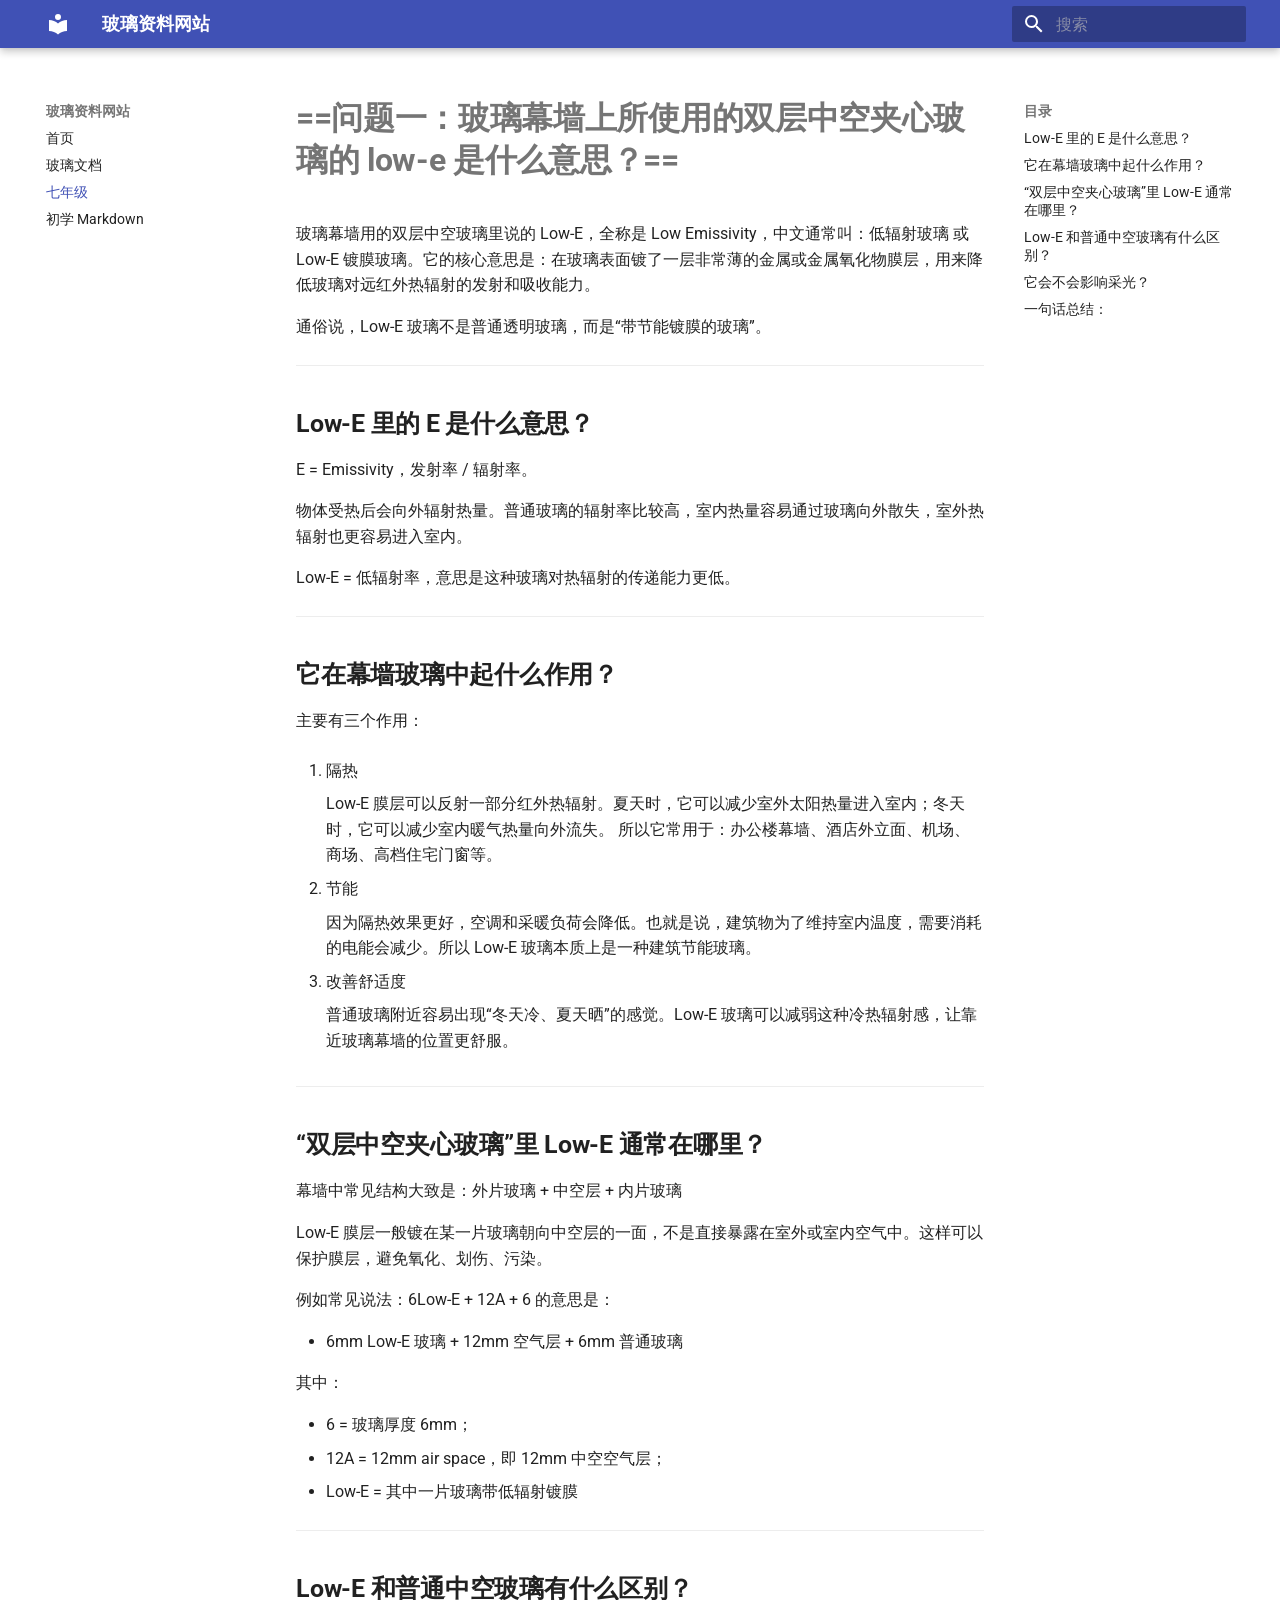
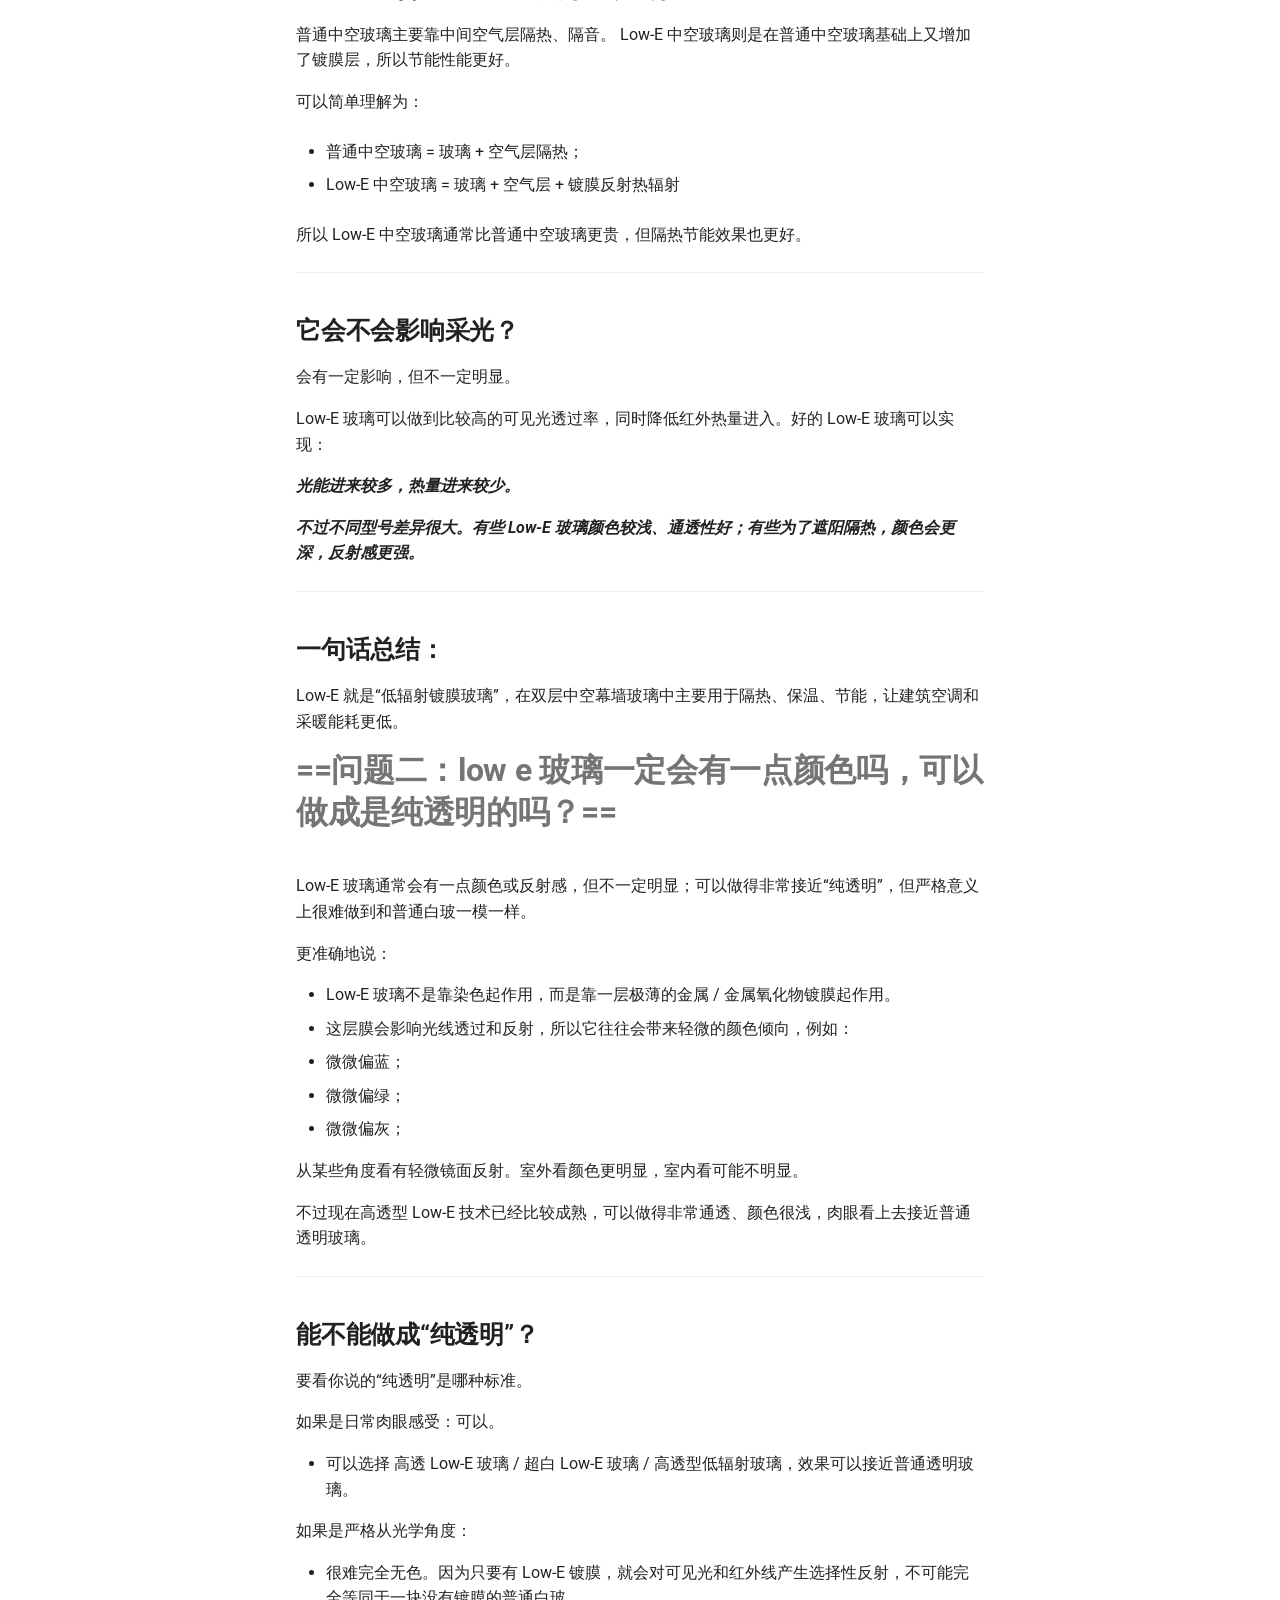
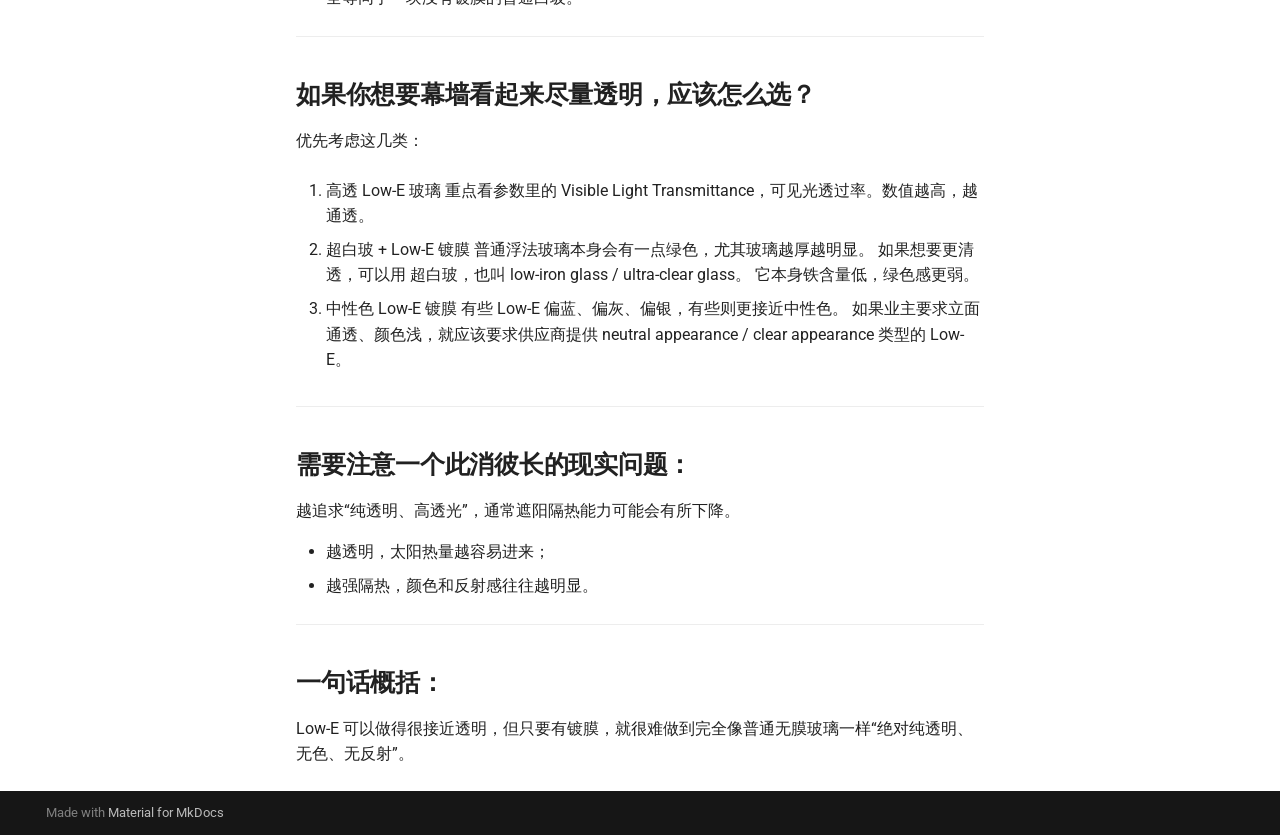
==== commit c31b4c0b: "Deployed 86f5b29 with MkDocs version: 1.6.1" ====
--- a/七年级/index.html
+++ b/七年级/index.html
@@ -11,6 +11,8 @@
       
         <link rel="prev" href="..">
       
+      
+        <link rel="next" href="../%E5%88%9D%E5%AD%A6markdown/">
       
       
         
@@ -381,6 +383,33 @@
   
 
     
+      
+      
+  
+  
+  
+  
+    <li class="md-nav__item">
+      <a href="../%E5%88%9D%E5%AD%A6markdown/" class="md-nav__link">
+        
+  
+  
+  <span class="md-ellipsis">
+    
+  
+    初学 Markdown
+  
+
+    
+  </span>
+  
+  
+
+      </a>
+    </li>
+  
+
+    
   </ul>
 </nav>
                   </div>
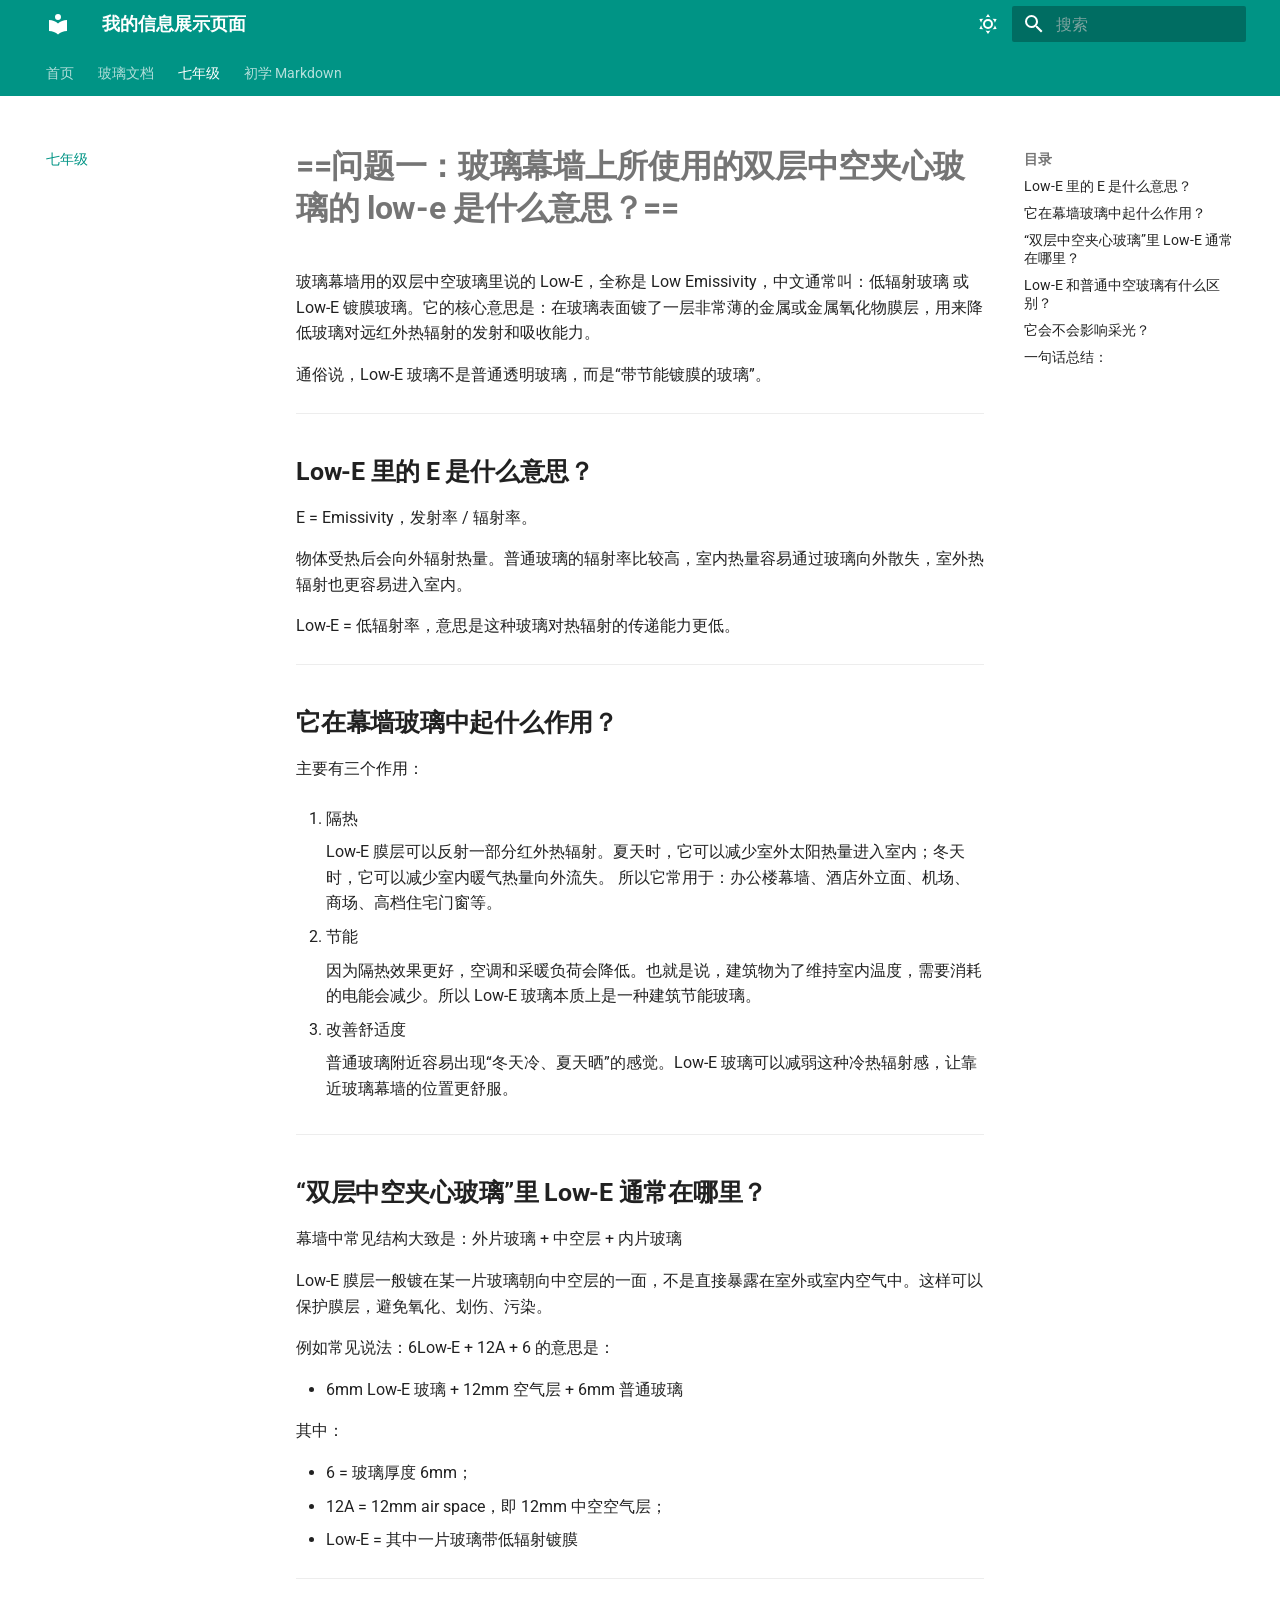
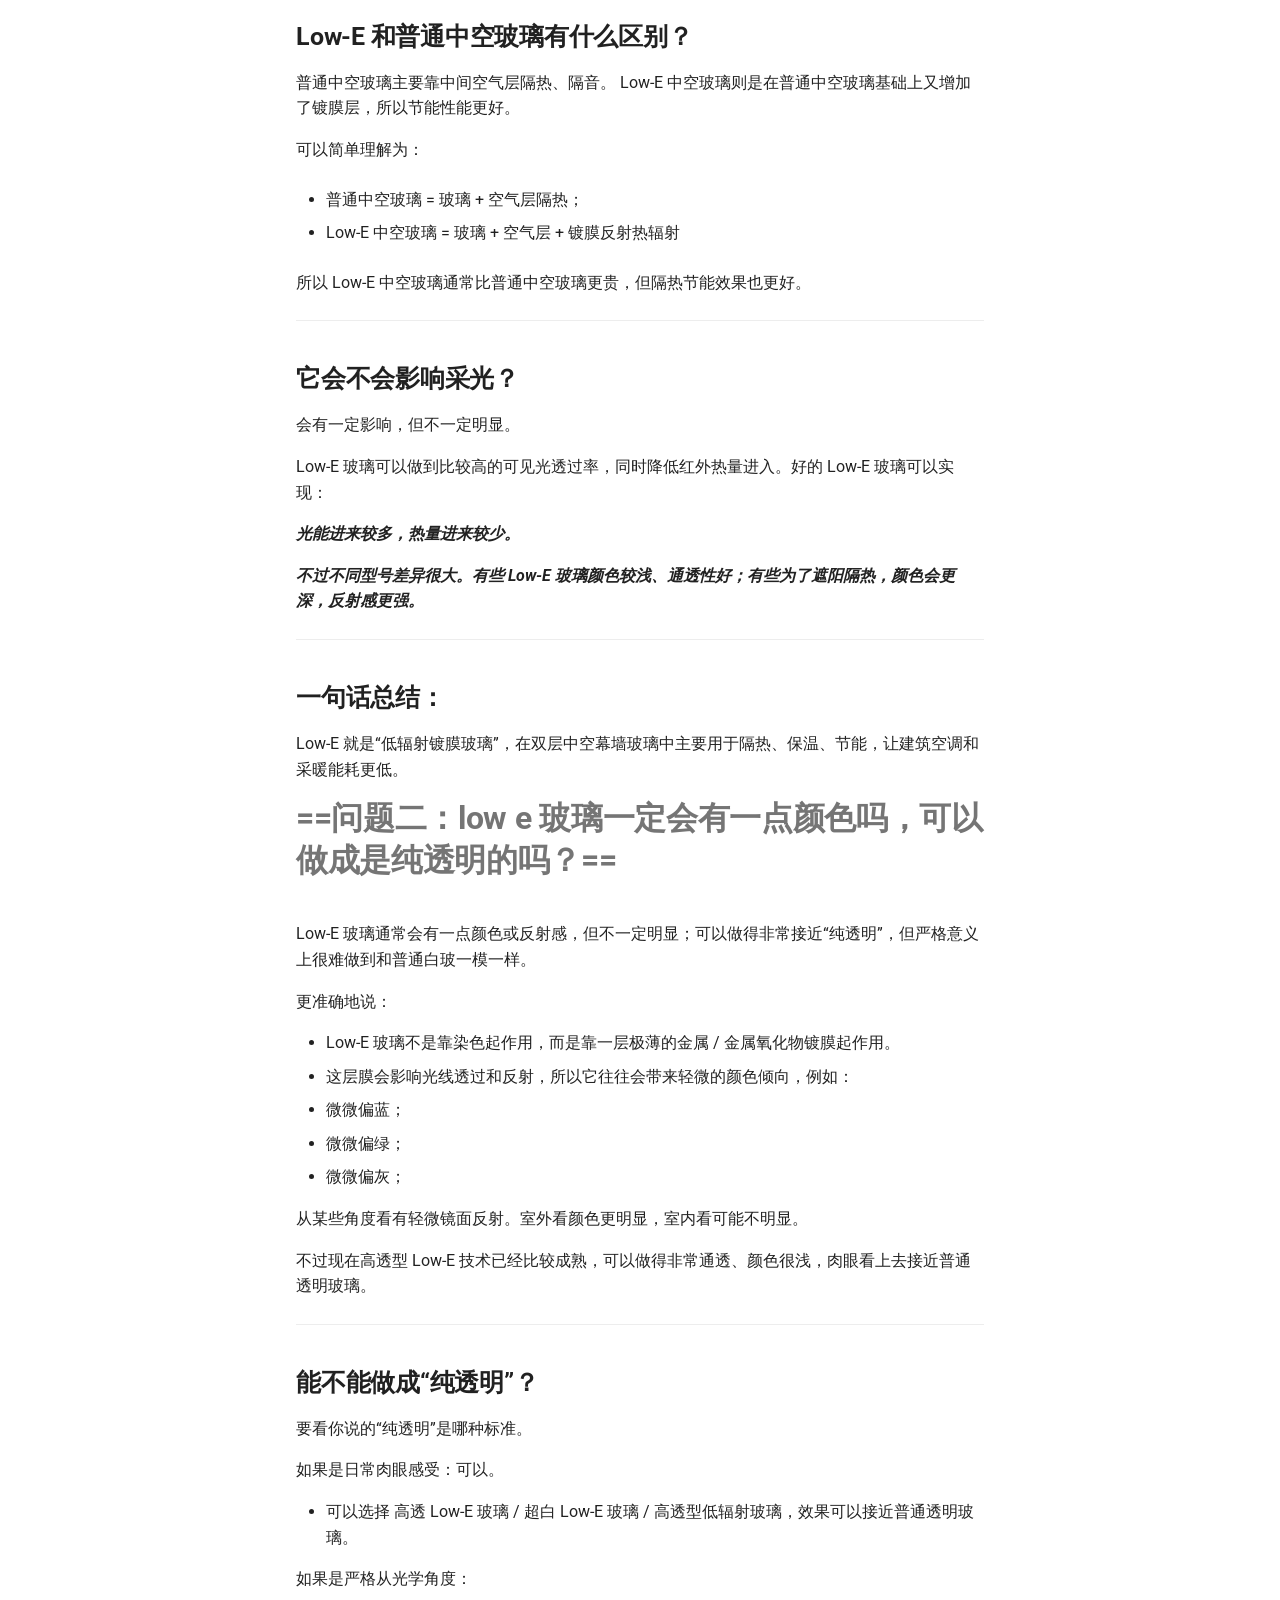
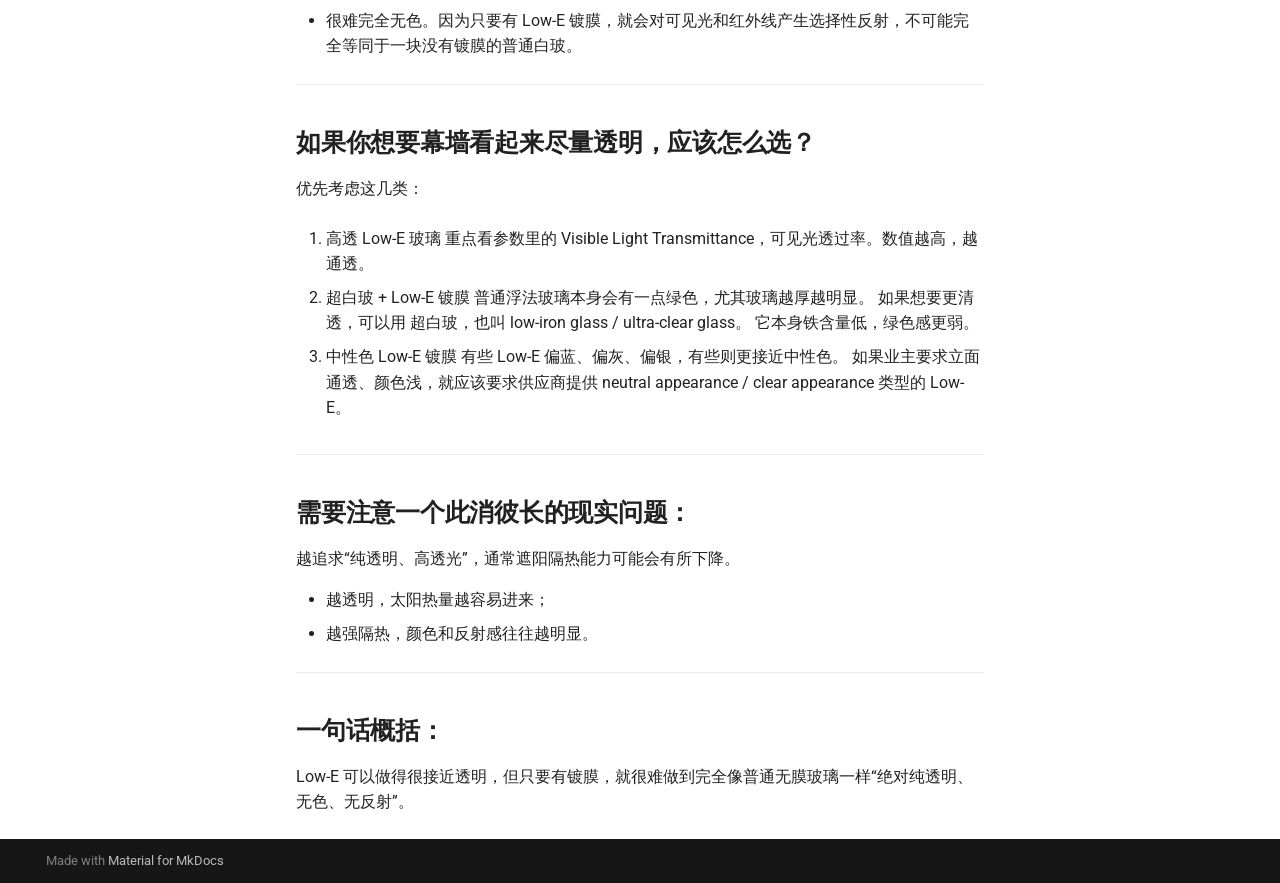
==== commit 7702acab: "Deployed b876de2 with MkDocs version: 1.6.1" ====
--- a/七年级/index.html
+++ b/七年级/index.html
@@ -23,11 +23,14 @@
     
     
       
-        <title>七年级 - 玻璃资料网站</title>
+        <title>七年级 - 我的信息展示页面</title>
       
     
     
       <link rel="stylesheet" href="../assets/stylesheets/main.484c7ddc.min.css">
+      
+        
+        <link rel="stylesheet" href="../assets/stylesheets/palette.ab4e12ef.min.css">
       
       
 
@@ -55,7 +58,14 @@
   </head>
   
   
-    <body dir="ltr">
+    
+    
+      
+    
+    
+    
+    
+    <body dir="ltr" data-md-color-scheme="default" data-md-color-primary="teal" data-md-color-accent="deep-orange">
   
     
     <input class="md-toggle" data-md-toggle="drawer" type="checkbox" id="__drawer" autocomplete="off">
@@ -76,11 +86,9 @@
     
       
 
-  
-
-<header class="md-header md-header--shadow" data-md-component="header">
+<header class="md-header" data-md-component="header">
   <nav class="md-header__inner md-grid" aria-label="页眉">
-    <a href=".." title="玻璃资料网站" class="md-header__button md-logo" aria-label="玻璃资料网站" data-md-component="logo">
+    <a href=".." title="我的信息展示页面" class="md-header__button md-logo" aria-label="我的信息展示页面" data-md-component="logo">
       
   
   <svg xmlns="http://www.w3.org/2000/svg" viewBox="0 0 24 24"><path d="M12 8a3 3 0 0 0 3-3 3 3 0 0 0-3-3 3 3 0 0 0-3 3 3 3 0 0 0 3 3m0 3.54C9.64 9.35 6.5 8 3 8v11c3.5 0 6.64 1.35 9 3.54 2.36-2.19 5.5-3.54 9-3.54V8c-3.5 0-6.64 1.35-9 3.54"/></svg>
@@ -94,7 +102,7 @@
       <div class="md-header__ellipsis">
         <div class="md-header__topic">
           <span class="md-ellipsis">
-            玻璃资料网站
+            我的信息展示页面
           </span>
         </div>
         <div class="md-header__topic" data-md-component="header-topic">
@@ -107,6 +115,32 @@
       </div>
     </div>
     
+      
+        <form class="md-header__option" data-md-component="palette">
+  
+    
+    
+    
+    <input class="md-option" data-md-color-media="(prefers-color-scheme: light)" data-md-color-scheme="default" data-md-color-primary="teal" data-md-color-accent="deep-orange"  aria-label="切换到暗黑模式"  type="radio" name="__palette" id="__palette_0">
+    
+      <label class="md-header__button md-icon" title="切换到暗黑模式" for="__palette_1" hidden>
+        <svg xmlns="http://www.w3.org/2000/svg" viewBox="0 0 24 24"><path d="M12 7a5 5 0 0 1 5 5 5 5 0 0 1-5 5 5 5 0 0 1-5-5 5 5 0 0 1 5-5m0 2a3 3 0 0 0-3 3 3 3 0 0 0 3 3 3 3 0 0 0 3-3 3 3 0 0 0-3-3m0-7 2.39 3.42C13.65 5.15 12.84 5 12 5s-1.65.15-2.39.42zM3.34 7l4.16-.35A7.2 7.2 0 0 0 5.94 8.5c-.44.74-.69 1.5-.83 2.29zm.02 10 1.76-3.77a7.131 7.131 0 0 0 2.38 4.14zM20.65 7l-1.77 3.79a7.02 7.02 0 0 0-2.38-4.15zm-.01 10-4.14.36c.59-.51 1.12-1.14 1.54-1.86.42-.73.69-1.5.83-2.29zM12 22l-2.41-3.44c.74.27 1.55.44 2.41.44.82 0 1.63-.17 2.37-.44z"/></svg>
+      </label>
+    
+  
+    
+    
+    
+    <input class="md-option" data-md-color-media="(prefers-color-scheme: dark)" data-md-color-scheme="slate" data-md-color-primary="teal" data-md-color-accent="deep-orange"  aria-label="切换到亮色模式"  type="radio" name="__palette" id="__palette_1">
+    
+      <label class="md-header__button md-icon" title="切换到亮色模式" for="__palette_0" hidden>
+        <svg xmlns="http://www.w3.org/2000/svg" viewBox="0 0 24 24"><path d="m17.75 4.09-2.53 1.94.91 3.06-2.63-1.81-2.63 1.81.91-3.06-2.53-1.94L12.44 4l1.06-3 1.06 3zm3.5 6.91-1.64 1.25.59 1.98-1.7-1.17-1.7 1.17.59-1.98L15.75 11l2.06-.05L18.5 9l.69 1.95zm-2.28 4.95c.83-.08 1.72 1.1 1.19 1.85-.32.45-.66.87-1.08 1.27C15.17 23 8.84 23 4.94 19.07c-3.91-3.9-3.91-10.24 0-14.14.4-.4.82-.76 1.27-1.08.75-.53 1.93.36 1.85 1.19-.27 2.86.69 5.83 2.89 8.02a9.96 9.96 0 0 0 8.02 2.89m-1.64 2.02a12.08 12.08 0 0 1-7.8-3.47c-2.17-2.19-3.33-5-3.49-7.82-2.81 3.14-2.7 7.96.31 10.98 3.02 3.01 7.84 3.12 10.98.31"/></svg>
+      </label>
+    
+  
+</form>
+      
+    
     
       <script>var palette=__md_get("__palette");if(palette&&palette.color){if("(prefers-color-scheme)"===palette.color.media){var media=matchMedia("(prefers-color-scheme: light)"),input=document.querySelector(media.matches?"[data-md-color-media='(prefers-color-scheme: light)']":"[data-md-color-media='(prefers-color-scheme: dark)']");palette.color.media=input.getAttribute("data-md-color-media"),palette.color.scheme=input.getAttribute("data-md-color-scheme"),palette.color.primary=input.getAttribute("data-md-color-primary"),palette.color.accent=input.getAttribute("data-md-color-accent")}for(var[key,value]of Object.entries(palette.color))document.body.setAttribute("data-md-color-"+key,value)}</script>
     
@@ -136,6 +170,8 @@
           <svg xmlns="http://www.w3.org/2000/svg" viewBox="0 0 24 24"><path d="M19 6.41 17.59 5 12 10.59 6.41 5 5 6.41 10.59 12 5 17.59 6.41 19 12 13.41 17.59 19 19 17.59 13.41 12z"/></svg>
         </button>
       </nav>
+      
+        <div class="md-search__suggest" data-md-component="search-suggest"></div>
       
     </form>
     <div class="md-search__output">
@@ -162,6 +198,93 @@
       
         
           
+            
+<nav class="md-tabs" aria-label="标签" data-md-component="tabs">
+  <div class="md-grid">
+    <ul class="md-tabs__list">
+      
+        
+  
+  
+  
+  
+    <li class="md-tabs__item">
+      <a href=".." class="md-tabs__link">
+        
+  
+  
+    
+  
+  首页
+
+      </a>
+    </li>
+  
+
+      
+        
+  
+  
+  
+  
+    <li class="md-tabs__item">
+      <a href="../bolli.md" class="md-tabs__link">
+        
+  
+  
+    
+  
+  玻璃文档
+
+      </a>
+    </li>
+  
+
+      
+        
+  
+  
+  
+    
+  
+  
+    <li class="md-tabs__item md-tabs__item--active">
+      <a href="./" class="md-tabs__link">
+        
+  
+  
+    
+  
+  七年级
+
+      </a>
+    </li>
+  
+
+      
+        
+  
+  
+  
+  
+    <li class="md-tabs__item">
+      <a href="../%E5%88%9D%E5%AD%A6markdown/" class="md-tabs__link">
+        
+  
+  
+    
+  
+  初学 Markdown
+
+      </a>
+    </li>
+  
+
+      
+    </ul>
+  </div>
+</nav>
+          
         
       
       <main class="md-main" data-md-component="main">
@@ -175,16 +298,18 @@
                     
 
 
-
-<nav class="md-nav md-nav--primary" aria-label="导航栏" data-md-level="0">
+  
+
+
+<nav class="md-nav md-nav--primary md-nav--lifted" aria-label="导航栏" data-md-level="0">
   <label class="md-nav__title" for="__drawer">
-    <a href=".." title="玻璃资料网站" class="md-nav__button md-logo" aria-label="玻璃资料网站" data-md-component="logo">
+    <a href=".." title="我的信息展示页面" class="md-nav__button md-logo" aria-label="我的信息展示页面" data-md-component="logo">
       
   
   <svg xmlns="http://www.w3.org/2000/svg" viewBox="0 0 24 24"><path d="M12 8a3 3 0 0 0 3-3 3 3 0 0 0-3-3 3 3 0 0 0-3 3 3 3 0 0 0 3 3m0 3.54C9.64 9.35 6.5 8 3 8v11c3.5 0 6.64 1.35 9 3.54 2.36-2.19 5.5-3.54 9-3.54V8c-3.5 0-6.64 1.35-9 3.54"/></svg>
 
     </a>
-    玻璃资料网站
+    我的信息展示页面
   </label>
   
   <ul class="md-nav__list" data-md-scrollfix>
@@ -657,6 +782,12 @@
 <script>var target=document.getElementById(location.hash.slice(1));target&&target.name&&(target.checked=target.name.startsWith("__tabbed_"))</script>
         </div>
         
+          <button type="button" class="md-top md-icon" data-md-component="top" hidden>
+  
+  <svg xmlns="http://www.w3.org/2000/svg" viewBox="0 0 24 24"><path d="M13 20h-2V8l-5.5 5.5-1.42-1.42L12 4.16l7.92 7.92-1.42 1.42L13 8z"/></svg>
+  回到页面顶部
+</button>
+        
       </main>
       
         <footer class="md-footer">
@@ -686,7 +817,7 @@
     
       
       
-      <script id="__config" type="application/json">{"annotate": null, "base": "..", "features": [], "search": "../assets/javascripts/workers/search.2c215733.min.js", "tags": null, "translations": {"clipboard.copied": "\u5df2\u590d\u5236", "clipboard.copy": "\u590d\u5236", "search.result.more.one": "\u5728\u8be5\u9875\u4e0a\u8fd8\u6709 1 \u4e2a\u7b26\u5408\u6761\u4ef6\u7684\u7ed3\u679c", "search.result.more.other": "\u5728\u8be5\u9875\u4e0a\u8fd8\u6709 # \u4e2a\u7b26\u5408\u6761\u4ef6\u7684\u7ed3\u679c", "search.result.none": "\u6ca1\u6709\u627e\u5230\u7b26\u5408\u6761\u4ef6\u7684\u7ed3\u679c", "search.result.one": "\u627e\u5230 1 \u4e2a\u7b26\u5408\u6761\u4ef6\u7684\u7ed3\u679c", "search.result.other": "# \u4e2a\u7b26\u5408\u6761\u4ef6\u7684\u7ed3\u679c", "search.result.placeholder": "\u952e\u5165\u4ee5\u5f00\u59cb\u641c\u7d22", "search.result.term.missing": "\u7f3a\u5c11", "select.version": "\u9009\u62e9\u5f53\u524d\u7248\u672c"}, "version": null}</script>
+      <script id="__config" type="application/json">{"annotate": null, "base": "..", "features": ["navigation.tabs", "navigation.sections", "navigation.top", "header.autohide", "search.suggest", "search.highlight"], "search": "../assets/javascripts/workers/search.2c215733.min.js", "tags": null, "translations": {"clipboard.copied": "\u5df2\u590d\u5236", "clipboard.copy": "\u590d\u5236", "search.result.more.one": "\u5728\u8be5\u9875\u4e0a\u8fd8\u6709 1 \u4e2a\u7b26\u5408\u6761\u4ef6\u7684\u7ed3\u679c", "search.result.more.other": "\u5728\u8be5\u9875\u4e0a\u8fd8\u6709 # \u4e2a\u7b26\u5408\u6761\u4ef6\u7684\u7ed3\u679c", "search.result.none": "\u6ca1\u6709\u627e\u5230\u7b26\u5408\u6761\u4ef6\u7684\u7ed3\u679c", "search.result.one": "\u627e\u5230 1 \u4e2a\u7b26\u5408\u6761\u4ef6\u7684\u7ed3\u679c", "search.result.other": "# \u4e2a\u7b26\u5408\u6761\u4ef6\u7684\u7ed3\u679c", "search.result.placeholder": "\u952e\u5165\u4ee5\u5f00\u59cb\u641c\u7d22", "search.result.term.missing": "\u7f3a\u5c11", "select.version": "\u9009\u62e9\u5f53\u524d\u7248\u672c"}, "version": null}</script>
     
     
       <script src="../assets/javascripts/bundle.79ae519e.min.js"></script>
--- a/assets/stylesheets/palette.ab4e12ef.min.css
+++ b/assets/stylesheets/palette.ab4e12ef.min.css
@@ -0,0 +1 @@
+@media screen{[data-md-color-scheme=slate]{--md-default-fg-color:hsla(var(--md-hue),15%,90%,0.82);--md-default-fg-color--light:hsla(var(--md-hue),15%,90%,0.56);--md-default-fg-color--lighter:hsla(var(--md-hue),15%,90%,0.32);--md-default-fg-color--lightest:hsla(var(--md-hue),15%,90%,0.12);--md-default-bg-color:hsla(var(--md-hue),15%,14%,1);--md-default-bg-color--light:hsla(var(--md-hue),15%,14%,0.54);--md-default-bg-color--lighter:hsla(var(--md-hue),15%,14%,0.26);--md-default-bg-color--lightest:hsla(var(--md-hue),15%,14%,0.07);--md-code-fg-color:hsla(var(--md-hue),18%,86%,0.82);--md-code-bg-color:hsla(var(--md-hue),15%,18%,1);--md-code-bg-color--light:hsla(var(--md-hue),15%,18%,0.9);--md-code-bg-color--lighter:hsla(var(--md-hue),15%,18%,0.54);--md-code-hl-color:#2977ff;--md-code-hl-color--light:#2977ff1a;--md-code-hl-number-color:#e6695b;--md-code-hl-special-color:#f06090;--md-code-hl-function-color:#c973d9;--md-code-hl-constant-color:#9383e2;--md-code-hl-keyword-color:#6791e0;--md-code-hl-string-color:#2fb170;--md-code-hl-name-color:var(--md-code-fg-color);--md-code-hl-operator-color:var(--md-default-fg-color--light);--md-code-hl-punctuation-color:var(--md-default-fg-color--light);--md-code-hl-comment-color:var(--md-default-fg-color--light);--md-code-hl-generic-color:var(--md-default-fg-color--light);--md-code-hl-variable-color:var(--md-default-fg-color--light);--md-typeset-color:var(--md-default-fg-color);--md-typeset-a-color:var(--md-primary-fg-color);--md-typeset-kbd-color:hsla(var(--md-hue),15%,90%,0.12);--md-typeset-kbd-accent-color:hsla(var(--md-hue),15%,90%,0.2);--md-typeset-kbd-border-color:hsla(var(--md-hue),15%,14%,1);--md-typeset-mark-color:#4287ff4d;--md-typeset-table-color:hsla(var(--md-hue),15%,95%,0.12);--md-typeset-table-color--light:hsla(var(--md-hue),15%,95%,0.035);--md-admonition-fg-color:var(--md-default-fg-color);--md-admonition-bg-color:var(--md-default-bg-color);--md-footer-bg-color:hsla(var(--md-hue),15%,10%,0.87);--md-footer-bg-color--dark:hsla(var(--md-hue),15%,8%,1);--md-shadow-z1:0 0.2rem 0.5rem #0000000d,0 0 0.05rem #0000001a;--md-shadow-z2:0 0.2rem 0.5rem #00000040,0 0 0.05rem #00000040;--md-shadow-z3:0 0.2rem 0.5rem #0006,0 0 0.05rem #00000059;color-scheme:dark}[data-md-color-scheme=slate] img[src$="#gh-light-mode-only"],[data-md-color-scheme=slate] img[src$="#only-light"]{display:none}[data-md-color-scheme=slate][data-md-color-primary=pink]{--md-typeset-a-color:#ed5487}[data-md-color-scheme=slate][data-md-color-primary=purple]{--md-typeset-a-color:#c46fd3}[data-md-color-scheme=slate][data-md-color-primary=deep-purple]{--md-typeset-a-color:#a47bea}[data-md-color-scheme=slate][data-md-color-primary=indigo]{--md-typeset-a-color:#5488e8}[data-md-color-scheme=slate][data-md-color-primary=teal]{--md-typeset-a-color:#00ccb8}[data-md-color-scheme=slate][data-md-color-primary=green]{--md-typeset-a-color:#71c174}[data-md-color-scheme=slate][data-md-color-primary=deep-orange]{--md-typeset-a-color:#ff764d}[data-md-color-scheme=slate][data-md-color-primary=brown]{--md-typeset-a-color:#c1775c}[data-md-color-scheme=slate][data-md-color-primary=black],[data-md-color-scheme=slate][data-md-color-primary=blue-grey],[data-md-color-scheme=slate][data-md-color-primary=grey],[data-md-color-scheme=slate][data-md-color-primary=white]{--md-typeset-a-color:#5e8bde}[data-md-color-switching] *,[data-md-color-switching] :after,[data-md-color-switching] :before{transition-duration:0ms!important}}[data-md-color-accent=red]{--md-accent-fg-color:#ff1947;--md-accent-fg-color--transparent:#ff19471a;--md-accent-bg-color:#fff;--md-accent-bg-color--light:#ffffffb3}[data-md-color-accent=pink]{--md-accent-fg-color:#f50056;--md-accent-fg-color--transparent:#f500561a;--md-accent-bg-color:#fff;--md-accent-bg-color--light:#ffffffb3}[data-md-color-accent=purple]{--md-accent-fg-color:#df41fb;--md-accent-fg-color--transparent:#df41fb1a;--md-accent-bg-color:#fff;--md-accent-bg-color--light:#ffffffb3}[data-md-color-accent=deep-purple]{--md-accent-fg-color:#7c4dff;--md-accent-fg-color--transparent:#7c4dff1a;--md-accent-bg-color:#fff;--md-accent-bg-color--light:#ffffffb3}[data-md-color-accent=indigo]{--md-accent-fg-color:#526cfe;--md-accent-fg-color--transparent:#526cfe1a;--md-accent-bg-color:#fff;--md-accent-bg-color--light:#ffffffb3}[data-md-color-accent=blue]{--md-accent-fg-color:#4287ff;--md-accent-fg-color--transparent:#4287ff1a;--md-accent-bg-color:#fff;--md-accent-bg-color--light:#ffffffb3}[data-md-color-accent=light-blue]{--md-accent-fg-color:#0091eb;--md-accent-fg-color--transparent:#0091eb1a;--md-accent-bg-color:#fff;--md-accent-bg-color--light:#ffffffb3}[data-md-color-accent=cyan]{--md-accent-fg-color:#00bad6;--md-accent-fg-color--transparent:#00bad61a;--md-accent-bg-color:#fff;--md-accent-bg-color--light:#ffffffb3}[data-md-color-accent=teal]{--md-accent-fg-color:#00bda4;--md-accent-fg-color--transparent:#00bda41a;--md-accent-bg-color:#fff;--md-accent-bg-color--light:#ffffffb3}[data-md-color-accent=green]{--md-accent-fg-color:#00c753;--md-accent-fg-color--transparent:#00c7531a;--md-accent-bg-color:#fff;--md-accent-bg-color--light:#ffffffb3}[data-md-color-accent=light-green]{--md-accent-fg-color:#63de17;--md-accent-fg-color--transparent:#63de171a;--md-accent-bg-color:#fff;--md-accent-bg-color--light:#ffffffb3}[data-md-color-accent=lime]{--md-accent-fg-color:#b0eb00;--md-accent-fg-color--transparent:#b0eb001a;--md-accent-bg-color:#000000de;--md-accent-bg-color--light:#0000008a}[data-md-color-accent=yellow]{--md-accent-fg-color:#ffd500;--md-accent-fg-color--transparent:#ffd5001a;--md-accent-bg-color:#000000de;--md-accent-bg-color--light:#0000008a}[data-md-color-accent=amber]{--md-accent-fg-color:#fa0;--md-accent-fg-color--transparent:#ffaa001a;--md-accent-bg-color:#000000de;--md-accent-bg-color--light:#0000008a}[data-md-color-accent=orange]{--md-accent-fg-color:#ff9100;--md-accent-fg-color--transparent:#ff91001a;--md-accent-bg-color:#000000de;--md-accent-bg-color--light:#0000008a}[data-md-color-accent=deep-orange]{--md-accent-fg-color:#ff6e42;--md-accent-fg-color--transparent:#ff6e421a;--md-accent-bg-color:#fff;--md-accent-bg-color--light:#ffffffb3}[data-md-color-primary=red]{--md-primary-fg-color:#ef5552;--md-primary-fg-color--light:#e57171;--md-primary-fg-color--dark:#e53734;--md-primary-bg-color:#fff;--md-primary-bg-color--light:#ffffffb3}[data-md-color-primary=pink]{--md-primary-fg-color:#e92063;--md-primary-fg-color--light:#ec417a;--md-primary-fg-color--dark:#c3185d;--md-primary-bg-color:#fff;--md-primary-bg-color--light:#ffffffb3}[data-md-color-primary=purple]{--md-primary-fg-color:#ab47bd;--md-primary-fg-color--light:#bb69c9;--md-primary-fg-color--dark:#8c24a8;--md-primary-bg-color:#fff;--md-primary-bg-color--light:#ffffffb3}[data-md-color-primary=deep-purple]{--md-primary-fg-color:#7e56c2;--md-primary-fg-color--light:#9574cd;--md-primary-fg-color--dark:#673ab6;--md-primary-bg-color:#fff;--md-primary-bg-color--light:#ffffffb3}[data-md-color-primary=indigo]{--md-primary-fg-color:#4051b5;--md-primary-fg-color--light:#5d6cc0;--md-primary-fg-color--dark:#303fa1;--md-primary-bg-color:#fff;--md-primary-bg-color--light:#ffffffb3}[data-md-color-primary=blue]{--md-primary-fg-color:#2094f3;--md-primary-fg-color--light:#42a5f5;--md-primary-fg-color--dark:#1975d2;--md-primary-bg-color:#fff;--md-primary-bg-color--light:#ffffffb3}[data-md-color-primary=light-blue]{--md-primary-fg-color:#02a6f2;--md-primary-fg-color--light:#28b5f6;--md-primary-fg-color--dark:#0287cf;--md-primary-bg-color:#fff;--md-primary-bg-color--light:#ffffffb3}[data-md-color-primary=cyan]{--md-primary-fg-color:#00bdd6;--md-primary-fg-color--light:#25c5da;--md-primary-fg-color--dark:#0097a8;--md-primary-bg-color:#fff;--md-primary-bg-color--light:#ffffffb3}[data-md-color-primary=teal]{--md-primary-fg-color:#009485;--md-primary-fg-color--light:#26a699;--md-primary-fg-color--dark:#007a6c;--md-primary-bg-color:#fff;--md-primary-bg-color--light:#ffffffb3}[data-md-color-primary=green]{--md-primary-fg-color:#4cae4f;--md-primary-fg-color--light:#68bb6c;--md-primary-fg-color--dark:#398e3d;--md-primary-bg-color:#fff;--md-primary-bg-color--light:#ffffffb3}[data-md-color-primary=light-green]{--md-primary-fg-color:#8bc34b;--md-primary-fg-color--light:#9ccc66;--md-primary-fg-color--dark:#689f38;--md-primary-bg-color:#fff;--md-primary-bg-color--light:#ffffffb3}[data-md-color-primary=lime]{--md-primary-fg-color:#cbdc38;--md-primary-fg-color--light:#d3e156;--md-primary-fg-color--dark:#b0b52c;--md-primary-bg-color:#000000de;--md-primary-bg-color--light:#0000008a}[data-md-color-primary=yellow]{--md-primary-fg-color:#ffec3d;--md-primary-fg-color--light:#ffee57;--md-primary-fg-color--dark:#fbc02d;--md-primary-bg-color:#000000de;--md-primary-bg-color--light:#0000008a}[data-md-color-primary=amber]{--md-primary-fg-color:#ffc105;--md-primary-fg-color--light:#ffc929;--md-primary-fg-color--dark:#ffa200;--md-primary-bg-color:#000000de;--md-primary-bg-color--light:#0000008a}[data-md-color-primary=orange]{--md-primary-fg-color:#ffa724;--md-primary-fg-color--light:#ffa724;--md-primary-fg-color--dark:#fa8900;--md-primary-bg-color:#000000de;--md-primary-bg-color--light:#0000008a}[data-md-color-primary=deep-orange]{--md-primary-fg-color:#ff6e42;--md-primary-fg-color--light:#ff8a66;--md-primary-fg-color--dark:#f4511f;--md-primary-bg-color:#fff;--md-primary-bg-color--light:#ffffffb3}[data-md-color-primary=brown]{--md-primary-fg-color:#795649;--md-primary-fg-color--light:#8d6e62;--md-primary-fg-color--dark:#5d4037;--md-primary-bg-color:#fff;--md-primary-bg-color--light:#ffffffb3}[data-md-color-primary=grey]{--md-primary-fg-color:#757575;--md-primary-fg-color--light:#9e9e9e;--md-primary-fg-color--dark:#616161;--md-primary-bg-color:#fff;--md-primary-bg-color--light:#ffffffb3;--md-typeset-a-color:#4051b5}[data-md-color-primary=blue-grey]{--md-primary-fg-color:#546d78;--md-primary-fg-color--light:#607c8a;--md-primary-fg-color--dark:#455a63;--md-primary-bg-color:#fff;--md-primary-bg-color--light:#ffffffb3;--md-typeset-a-color:#4051b5}[data-md-color-primary=light-green]:not([data-md-color-scheme=slate]){--md-typeset-a-color:#72ad2e}[data-md-color-primary=lime]:not([data-md-color-scheme=slate]){--md-typeset-a-color:#8b990a}[data-md-color-primary=yellow]:not([data-md-color-scheme=slate]){--md-typeset-a-color:#b8a500}[data-md-color-primary=amber]:not([data-md-color-scheme=slate]){--md-typeset-a-color:#d19d00}[data-md-color-primary=orange]:not([data-md-color-scheme=slate]){--md-typeset-a-color:#e68a00}[data-md-color-primary=white]{--md-primary-fg-color:hsla(var(--md-hue),0%,100%,1);--md-primary-fg-color--light:hsla(var(--md-hue),0%,100%,0.7);--md-primary-fg-color--dark:hsla(var(--md-hue),0%,0%,0.07);--md-primary-bg-color:hsla(var(--md-hue),0%,0%,0.87);--md-primary-bg-color--light:hsla(var(--md-hue),0%,0%,0.54);--md-typeset-a-color:#4051b5}[data-md-color-primary=white] .md-button{color:var(--md-typeset-a-color)}[data-md-color-primary=white] .md-button--primary{background-color:var(--md-typeset-a-color);border-color:var(--md-typeset-a-color);color:hsla(var(--md-hue),0%,100%,1)}@media screen and (min-width:60em){[data-md-color-primary=white] .md-search__form{background-color:hsla(var(--md-hue),0%,0%,.07)}[data-md-color-primary=white] .md-search__form:hover{background-color:hsla(var(--md-hue),0%,0%,.32)}[data-md-color-primary=white] .md-search__input+.md-search__icon{color:hsla(var(--md-hue),0%,0%,.87)}}@media screen and (min-width:76.25em){[data-md-color-primary=white] .md-tabs{border-bottom:.05rem solid #00000012}}[data-md-color-primary=black]{--md-primary-fg-color:hsla(var(--md-hue),15%,9%,1);--md-primary-fg-color--light:hsla(var(--md-hue),15%,9%,0.54);--md-primary-fg-color--dark:hsla(var(--md-hue),15%,9%,1);--md-primary-bg-color:hsla(var(--md-hue),15%,100%,1);--md-primary-bg-color--light:hsla(var(--md-hue),15%,100%,0.7);--md-typeset-a-color:#4051b5}[data-md-color-primary=black] .md-button{color:var(--md-typeset-a-color)}[data-md-color-primary=black] .md-button--primary{background-color:var(--md-typeset-a-color);border-color:var(--md-typeset-a-color);color:hsla(var(--md-hue),0%,100%,1)}[data-md-color-primary=black] .md-header{background-color:hsla(var(--md-hue),15%,9%,1)}@media screen and (max-width:59.984375em){[data-md-color-primary=black] .md-nav__source{background-color:hsla(var(--md-hue),15%,11%,.87)}}@media screen and (max-width:76.234375em){html [data-md-color-primary=black] .md-nav--primary .md-nav__title[for=__drawer]{background-color:hsla(var(--md-hue),15%,9%,1)}}@media screen and (min-width:76.25em){[data-md-color-primary=black] .md-tabs{background-color:hsla(var(--md-hue),15%,9%,1)}}
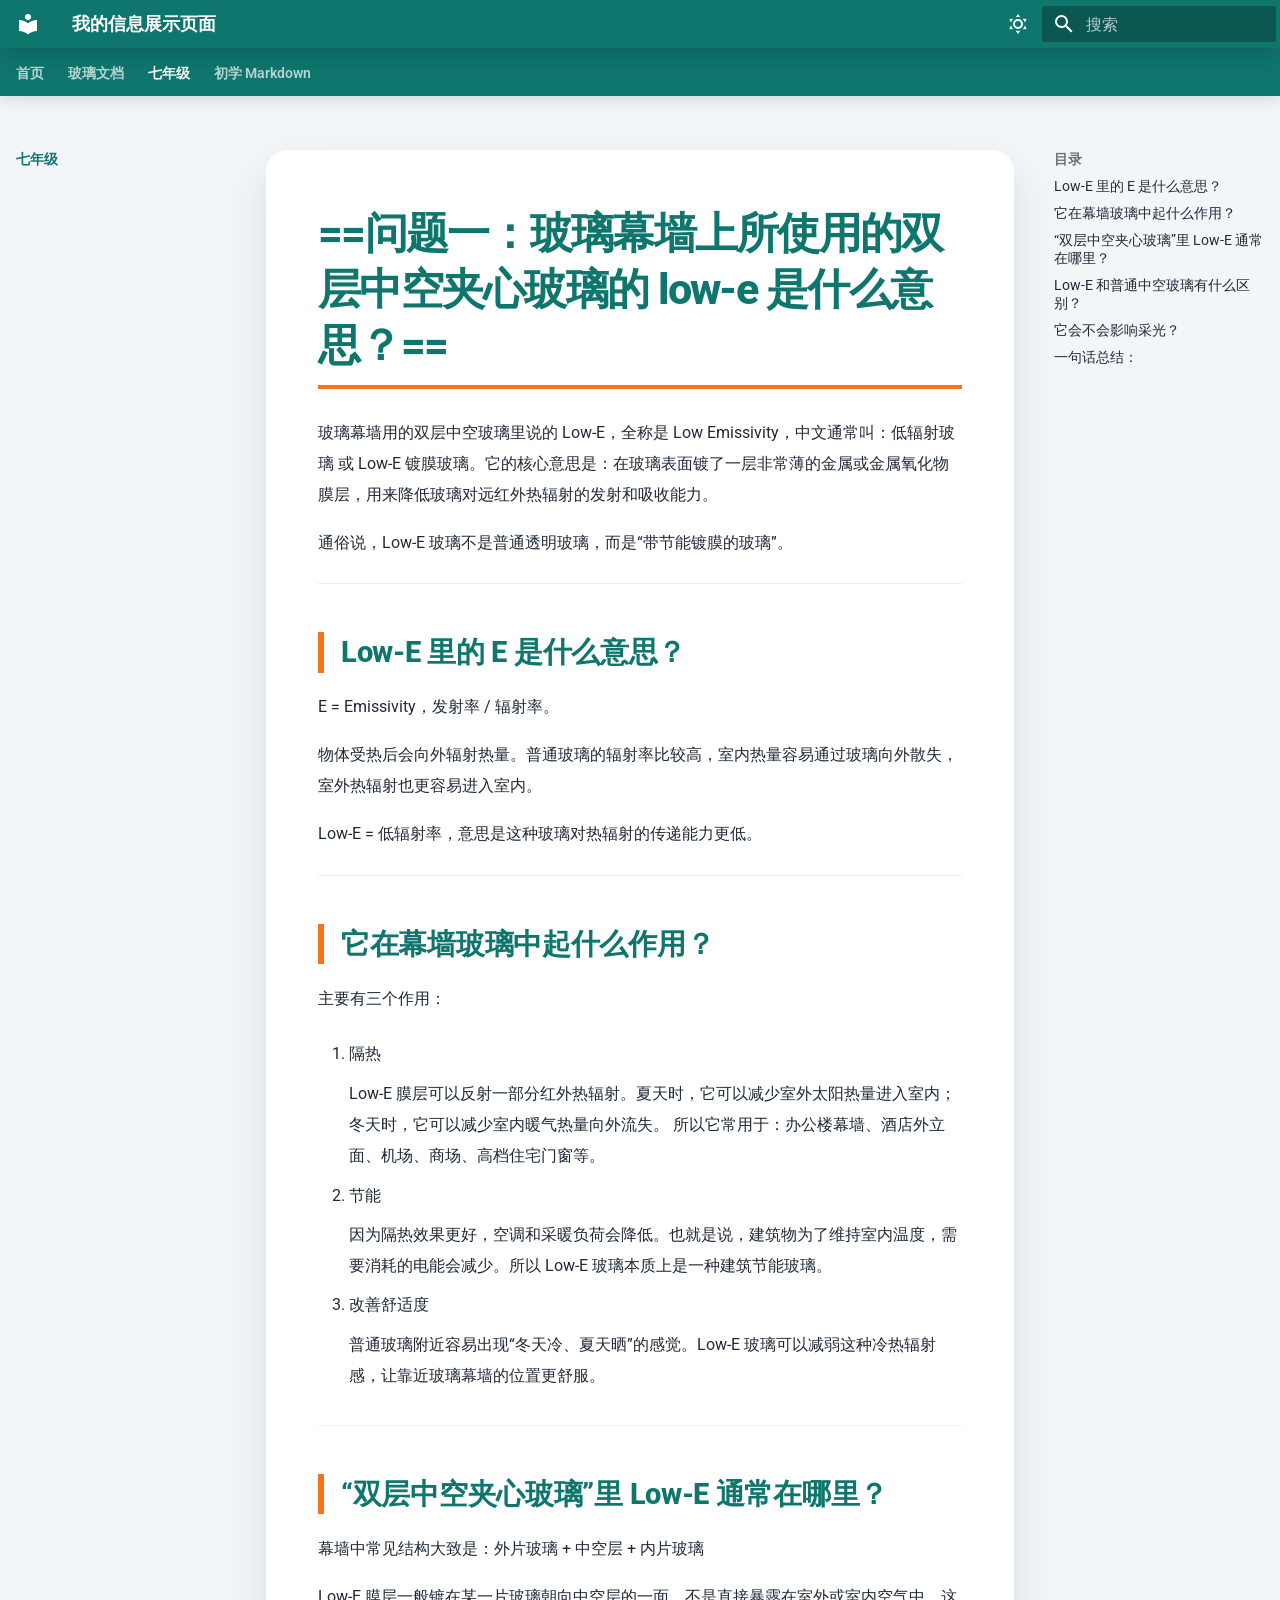
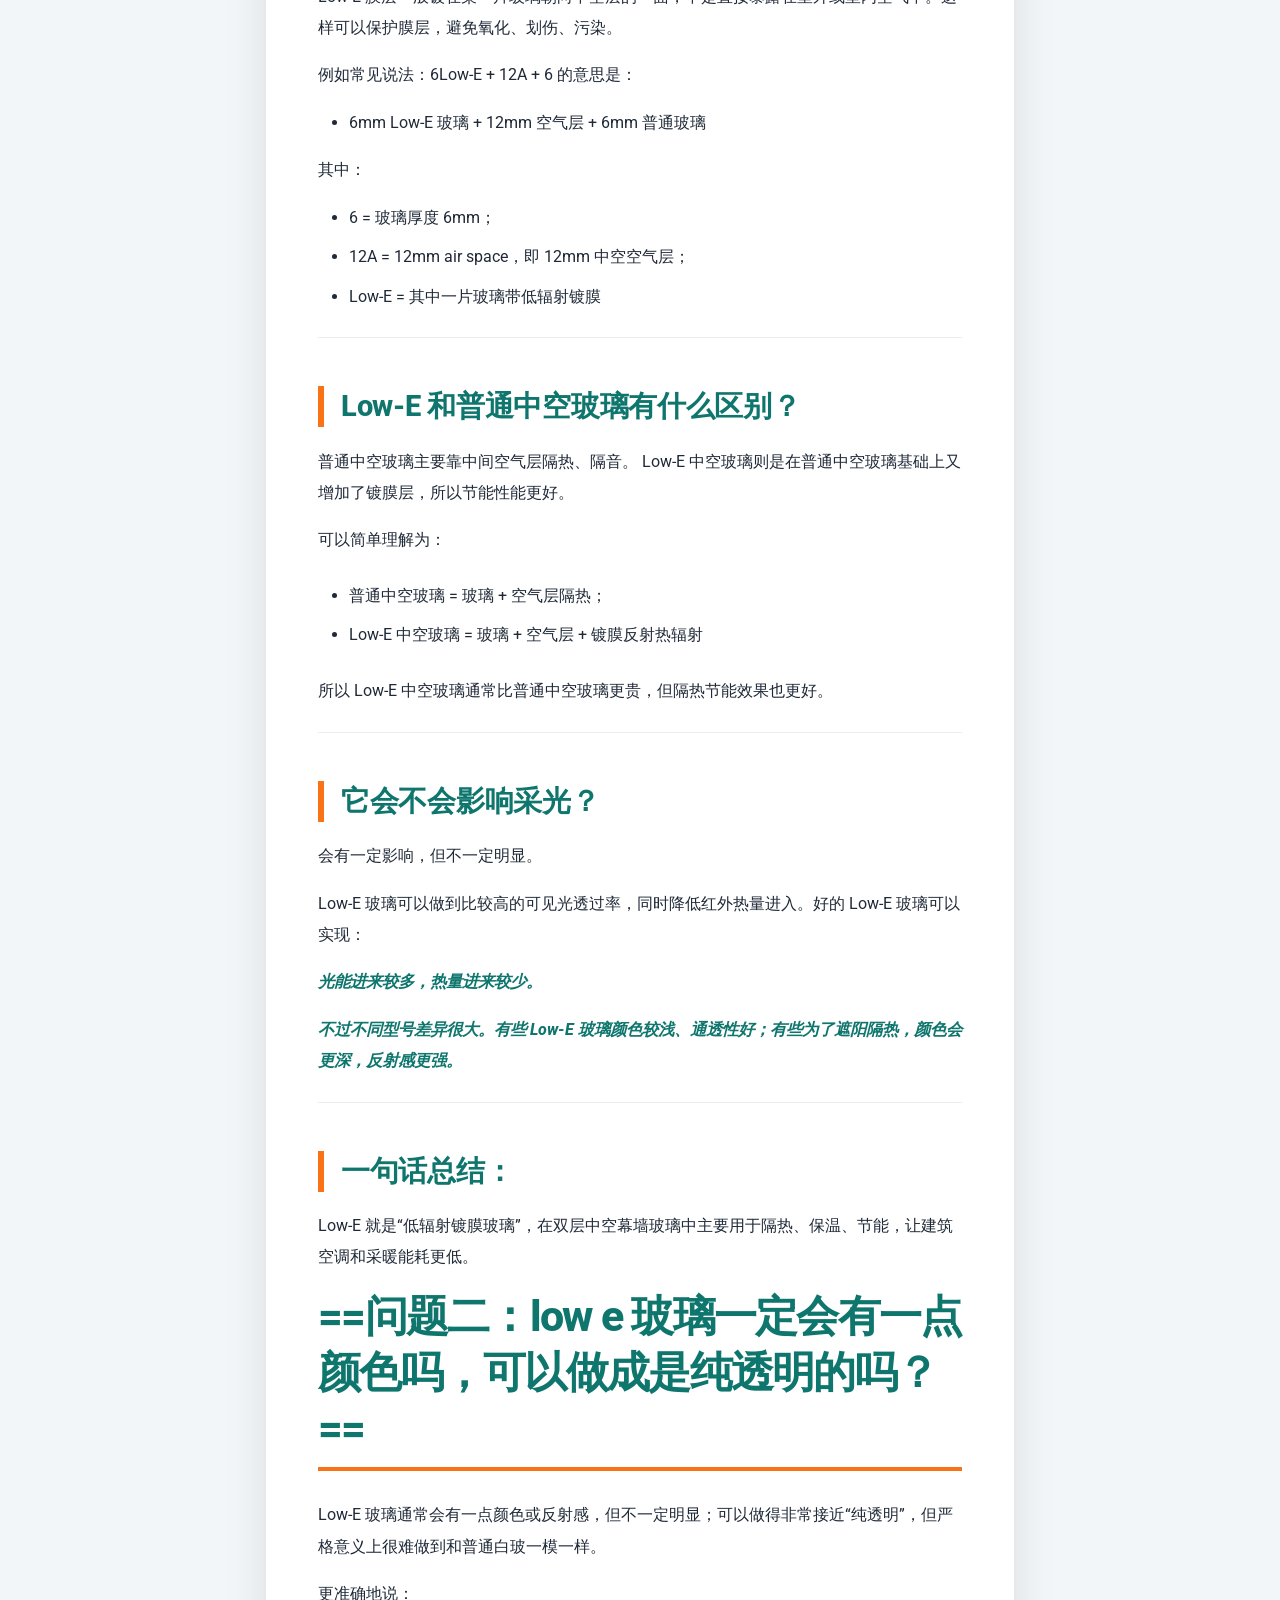
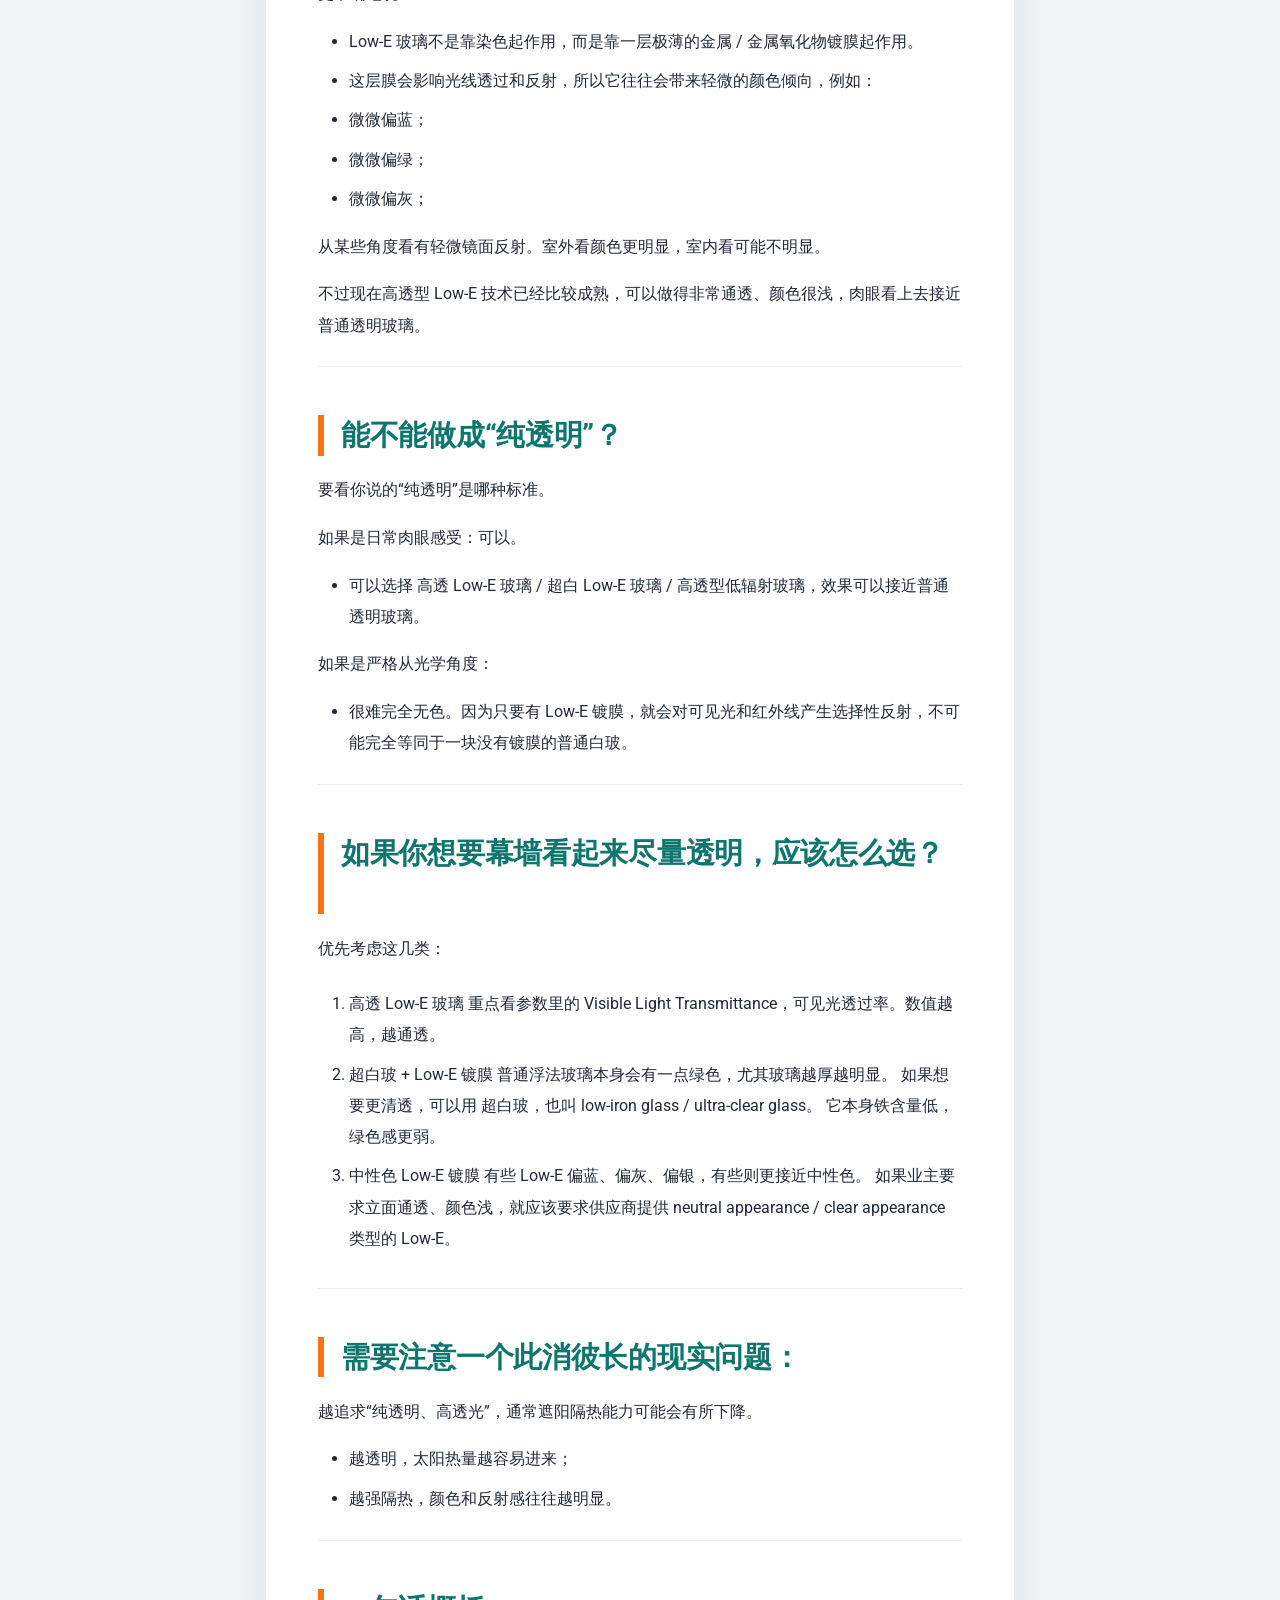
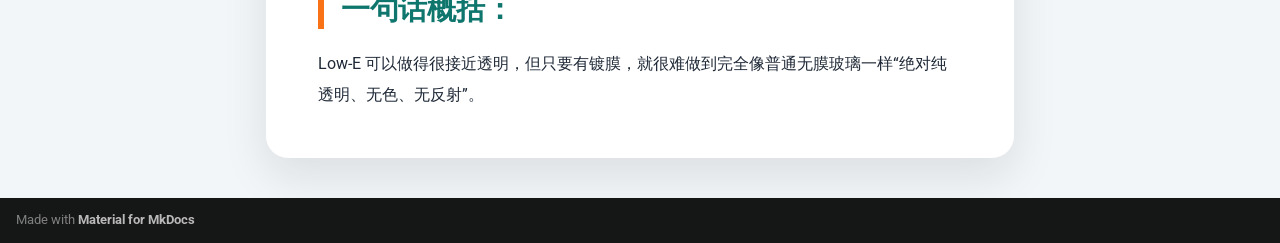
==== commit 442dbf94: "Deployed 2d7f784 with MkDocs version: 1.6.1" ====
--- a/七年级/index.html
+++ b/七年级/index.html
@@ -48,6 +48,8 @@
         <style>:root{--md-text-font:"Roboto";--md-code-font:"Roboto Mono"}</style>
       
     
+    
+      <link rel="stylesheet" href="../stylesheets/extra.css">
     
     <script>__md_scope=new URL("..",location),__md_hash=e=>[...e].reduce(((e,_)=>(e<<5)-e+_.charCodeAt(0)),0),__md_get=(e,_=localStorage,t=__md_scope)=>JSON.parse(_.getItem(t.pathname+"."+e)),__md_set=(e,_,t=localStorage,a=__md_scope)=>{try{t.setItem(a.pathname+"."+e,JSON.stringify(_))}catch(e){}}</script>
     
@@ -817,7 +819,7 @@
     
       
       
-      <script id="__config" type="application/json">{"annotate": null, "base": "..", "features": ["navigation.tabs", "navigation.sections", "navigation.top", "header.autohide", "search.suggest", "search.highlight"], "search": "../assets/javascripts/workers/search.2c215733.min.js", "tags": null, "translations": {"clipboard.copied": "\u5df2\u590d\u5236", "clipboard.copy": "\u590d\u5236", "search.result.more.one": "\u5728\u8be5\u9875\u4e0a\u8fd8\u6709 1 \u4e2a\u7b26\u5408\u6761\u4ef6\u7684\u7ed3\u679c", "search.result.more.other": "\u5728\u8be5\u9875\u4e0a\u8fd8\u6709 # \u4e2a\u7b26\u5408\u6761\u4ef6\u7684\u7ed3\u679c", "search.result.none": "\u6ca1\u6709\u627e\u5230\u7b26\u5408\u6761\u4ef6\u7684\u7ed3\u679c", "search.result.one": "\u627e\u5230 1 \u4e2a\u7b26\u5408\u6761\u4ef6\u7684\u7ed3\u679c", "search.result.other": "# \u4e2a\u7b26\u5408\u6761\u4ef6\u7684\u7ed3\u679c", "search.result.placeholder": "\u952e\u5165\u4ee5\u5f00\u59cb\u641c\u7d22", "search.result.term.missing": "\u7f3a\u5c11", "select.version": "\u9009\u62e9\u5f53\u524d\u7248\u672c"}, "version": null}</script>
+      <script id="__config" type="application/json">{"annotate": null, "base": "..", "features": ["navigation.tabs", "navigation.sections", "navigation.top", "header.autohide", "search.suggest", "search.highlight", "content.code.copy"], "search": "../assets/javascripts/workers/search.2c215733.min.js", "tags": null, "translations": {"clipboard.copied": "\u5df2\u590d\u5236", "clipboard.copy": "\u590d\u5236", "search.result.more.one": "\u5728\u8be5\u9875\u4e0a\u8fd8\u6709 1 \u4e2a\u7b26\u5408\u6761\u4ef6\u7684\u7ed3\u679c", "search.result.more.other": "\u5728\u8be5\u9875\u4e0a\u8fd8\u6709 # \u4e2a\u7b26\u5408\u6761\u4ef6\u7684\u7ed3\u679c", "search.result.none": "\u6ca1\u6709\u627e\u5230\u7b26\u5408\u6761\u4ef6\u7684\u7ed3\u679c", "search.result.one": "\u627e\u5230 1 \u4e2a\u7b26\u5408\u6761\u4ef6\u7684\u7ed3\u679c", "search.result.other": "# \u4e2a\u7b26\u5408\u6761\u4ef6\u7684\u7ed3\u679c", "search.result.placeholder": "\u952e\u5165\u4ee5\u5f00\u59cb\u641c\u7d22", "search.result.term.missing": "\u7f3a\u5c11", "select.version": "\u9009\u62e9\u5f53\u524d\u7248\u672c"}, "version": null}</script>
     
     
       <script src="../assets/javascripts/bundle.79ae519e.min.js"></script>
--- a/stylesheets/extra.css
+++ b/stylesheets/extra.css
@@ -0,0 +1,239 @@
+/* =========================
+   1. 全局色彩与背景
+   ========================= */
+
+[data-md-color-scheme="default"] {
+  --md-primary-fg-color: #0f766e;
+  --md-primary-fg-color--light: #14b8a6;
+  --md-primary-fg-color--dark: #115e59;
+  --md-accent-fg-color: #f97316;
+
+  --md-default-bg-color: #f3f6f8;
+  --md-default-fg-color: #1f2937;
+}
+
+[data-md-color-scheme="slate"] {
+  --md-primary-fg-color: #0f766e;
+  --md-primary-fg-color--light: #14b8a6;
+  --md-primary-fg-color--dark: #115e59;
+  --md-accent-fg-color: #fb923c;
+
+  --md-default-bg-color: #0f172a;
+  --md-default-fg-color: #e5e7eb;
+}
+
+
+/* =========================
+   2. 顶部栏与导航
+   ========================= */
+
+.md-header {
+  box-shadow: 0 6px 22px rgba(15, 23, 42, 0.22);
+}
+
+.md-tabs {
+  box-shadow: 0 4px 14px rgba(15, 23, 42, 0.12);
+}
+
+.md-tabs__link {
+  font-weight: 600;
+}
+
+.md-tabs__link--active {
+  font-weight: 800;
+}
+
+
+/* =========================
+   3. 页面宽度与正文卡片
+   ========================= */
+
+.md-grid {
+  max-width: 1360px;
+}
+
+.md-content article {
+  background: #ffffff;
+  border-radius: 22px;
+  padding: 2.4rem 2.6rem;
+  margin-top: 1.2rem;
+  margin-bottom: 2rem;
+  box-shadow: 0 18px 45px rgba(15, 23, 42, 0.10);
+}
+
+[data-md-color-scheme="slate"] .md-content article {
+  background: #1e293b;
+  box-shadow: 0 18px 45px rgba(0, 0, 0, 0.38);
+}
+
+
+/* =========================
+   4. 标题美化
+   ========================= */
+
+.md-typeset h1 {
+  font-size: 2.15rem;
+  font-weight: 850;
+  color: var(--md-primary-fg-color);
+  letter-spacing: -0.04em;
+  border-bottom: 4px solid var(--md-accent-fg-color);
+  padding-bottom: 0.55rem;
+  margin-bottom: 1.4rem;
+}
+
+.md-typeset h2 {
+  font-size: 1.45rem;
+  font-weight: 800;
+  margin-top: 2.4rem;
+  padding-left: 0.85rem;
+  border-left: 6px solid var(--md-accent-fg-color);
+  color: var(--md-primary-fg-color);
+}
+
+.md-typeset h3 {
+  font-size: 1.18rem;
+  font-weight: 750;
+  color: #334155;
+}
+
+[data-md-color-scheme="slate"] .md-typeset h3 {
+  color: #cbd5e1;
+}
+
+
+/* =========================
+   5. 正文排版
+   ========================= */
+
+.md-typeset {
+  font-size: 0.82rem;
+}
+
+.md-typeset p,
+.md-typeset li {
+  line-height: 1.9;
+}
+
+.md-typeset strong {
+  color: var(--md-primary-fg-color);
+  font-weight: 800;
+}
+
+.md-typeset a {
+  font-weight: 700;
+  text-decoration: none;
+}
+
+.md-typeset a:hover {
+  text-decoration: underline;
+}
+
+
+/* =========================
+   6. 图片美化
+   ========================= */
+
+.md-typeset img {
+  display: block;
+  max-width: 100%;
+  margin: 1.4rem auto;
+  border-radius: 18px;
+  box-shadow: 0 14px 35px rgba(15, 23, 42, 0.20);
+}
+
+[data-md-color-scheme="slate"] .md-typeset img {
+  box-shadow: 0 14px 35px rgba(0, 0, 0, 0.50);
+}
+
+
+/* =========================
+   7. 表格美化
+   ========================= */
+
+.md-typeset table:not([class]) {
+  border-radius: 14px;
+  overflow: hidden;
+  box-shadow: 0 8px 24px rgba(15, 23, 42, 0.10);
+}
+
+.md-typeset table:not([class]) th {
+  background: var(--md-primary-fg-color);
+  color: #ffffff;
+  font-weight: 800;
+}
+
+.md-typeset table:not([class]) td {
+  vertical-align: middle;
+}
+
+
+/* =========================
+   8. 代码块和行内代码
+   ========================= */
+
+.md-typeset code {
+  border-radius: 6px;
+  padding: 0.15em 0.38em;
+  font-size: 0.92em;
+}
+
+.md-typeset pre {
+  border-radius: 16px;
+}
+
+
+/* =========================
+   9. 提示框美化
+   ========================= */
+
+.md-typeset .admonition,
+.md-typeset details {
+  border-radius: 16px;
+  box-shadow: 0 8px 22px rgba(15, 23, 42, 0.10);
+  overflow: hidden;
+}
+
+.md-typeset .admonition-title,
+.md-typeset summary {
+  font-weight: 800;
+}
+
+
+/* =========================
+   10. 左侧导航与右侧目录
+   ========================= */
+
+.md-nav__title {
+  font-weight: 800;
+}
+
+.md-nav__link {
+  border-radius: 8px;
+}
+
+.md-nav__link--active {
+  color: var(--md-accent-fg-color);
+  font-weight: 800;
+}
+
+
+/* =========================
+   11. 手机端适配
+   ========================= */
+
+@media screen and (max-width: 768px) {
+  .md-content article {
+    border-radius: 0;
+    padding: 1.35rem;
+    box-shadow: none;
+    margin-top: 0;
+  }
+
+  .md-typeset h1 {
+    font-size: 1.65rem;
+  }
+
+  .md-typeset h2 {
+    font-size: 1.25rem;
+  }
+}
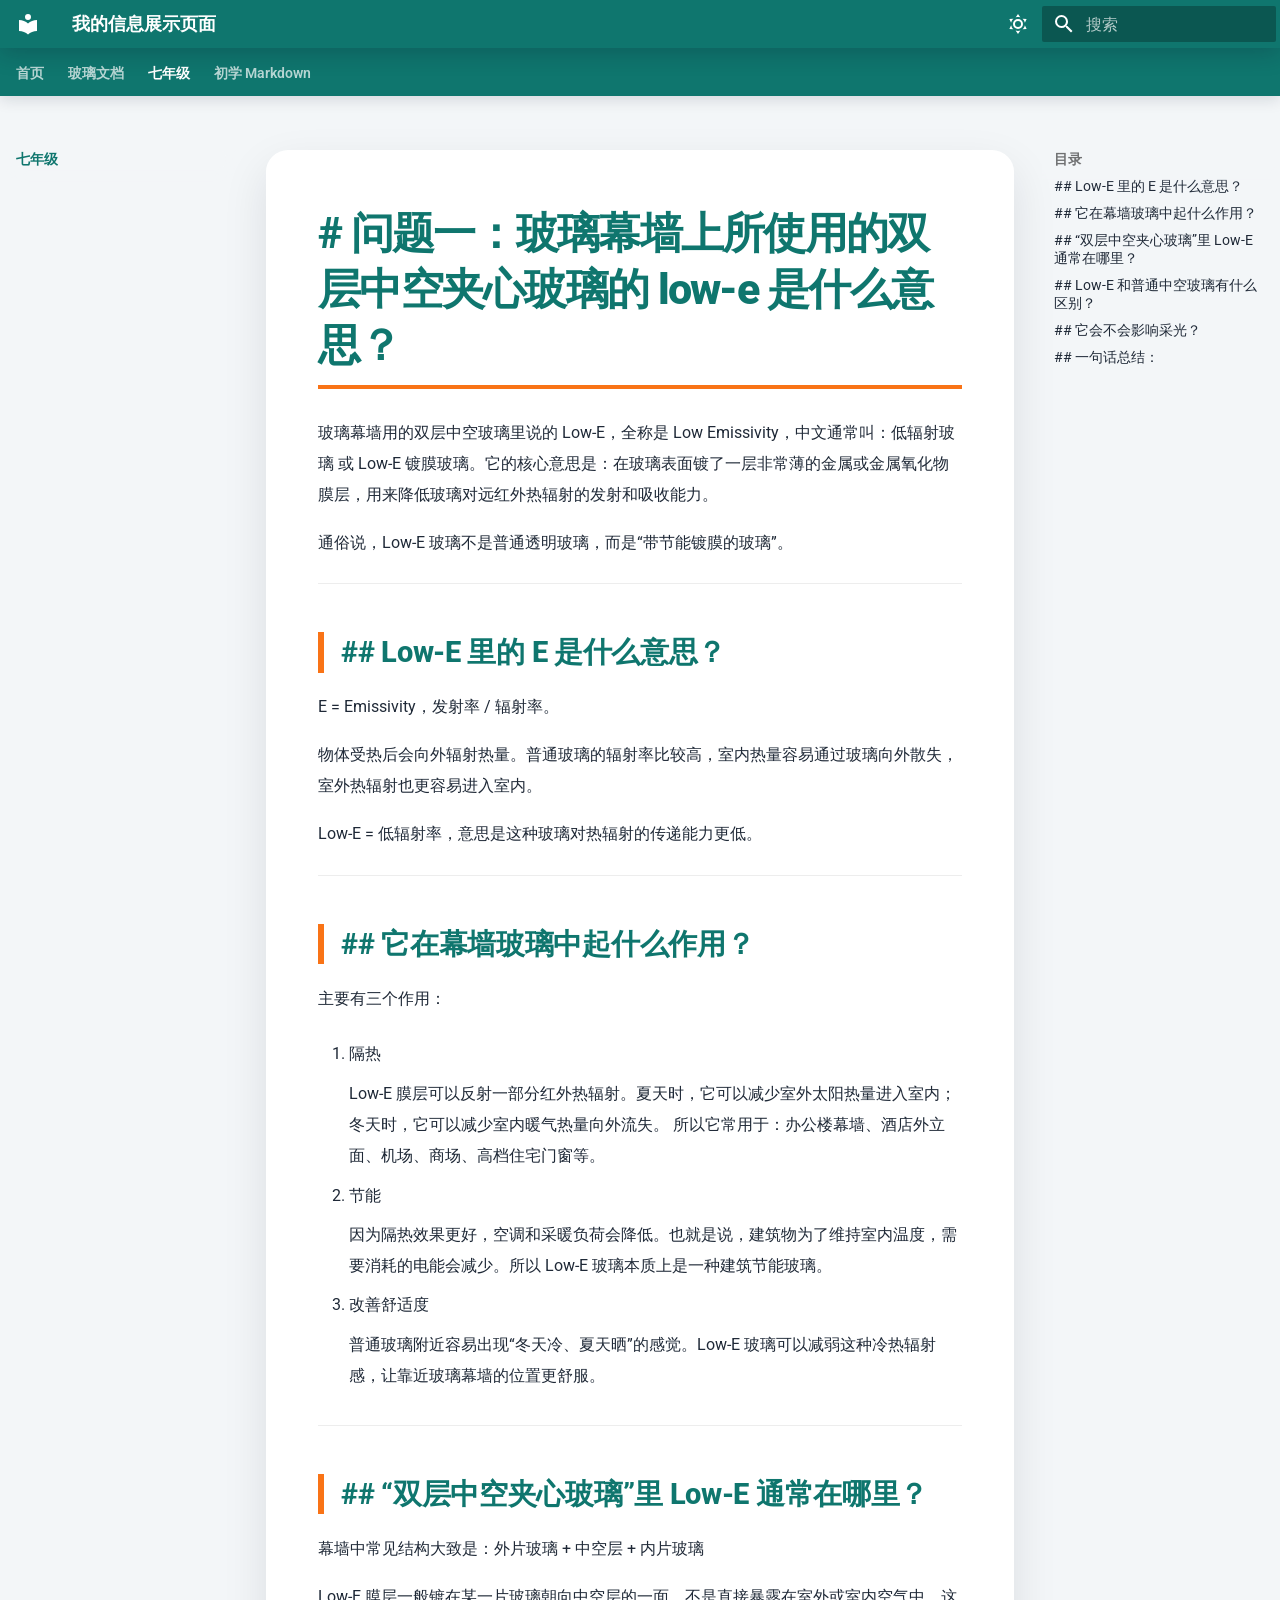
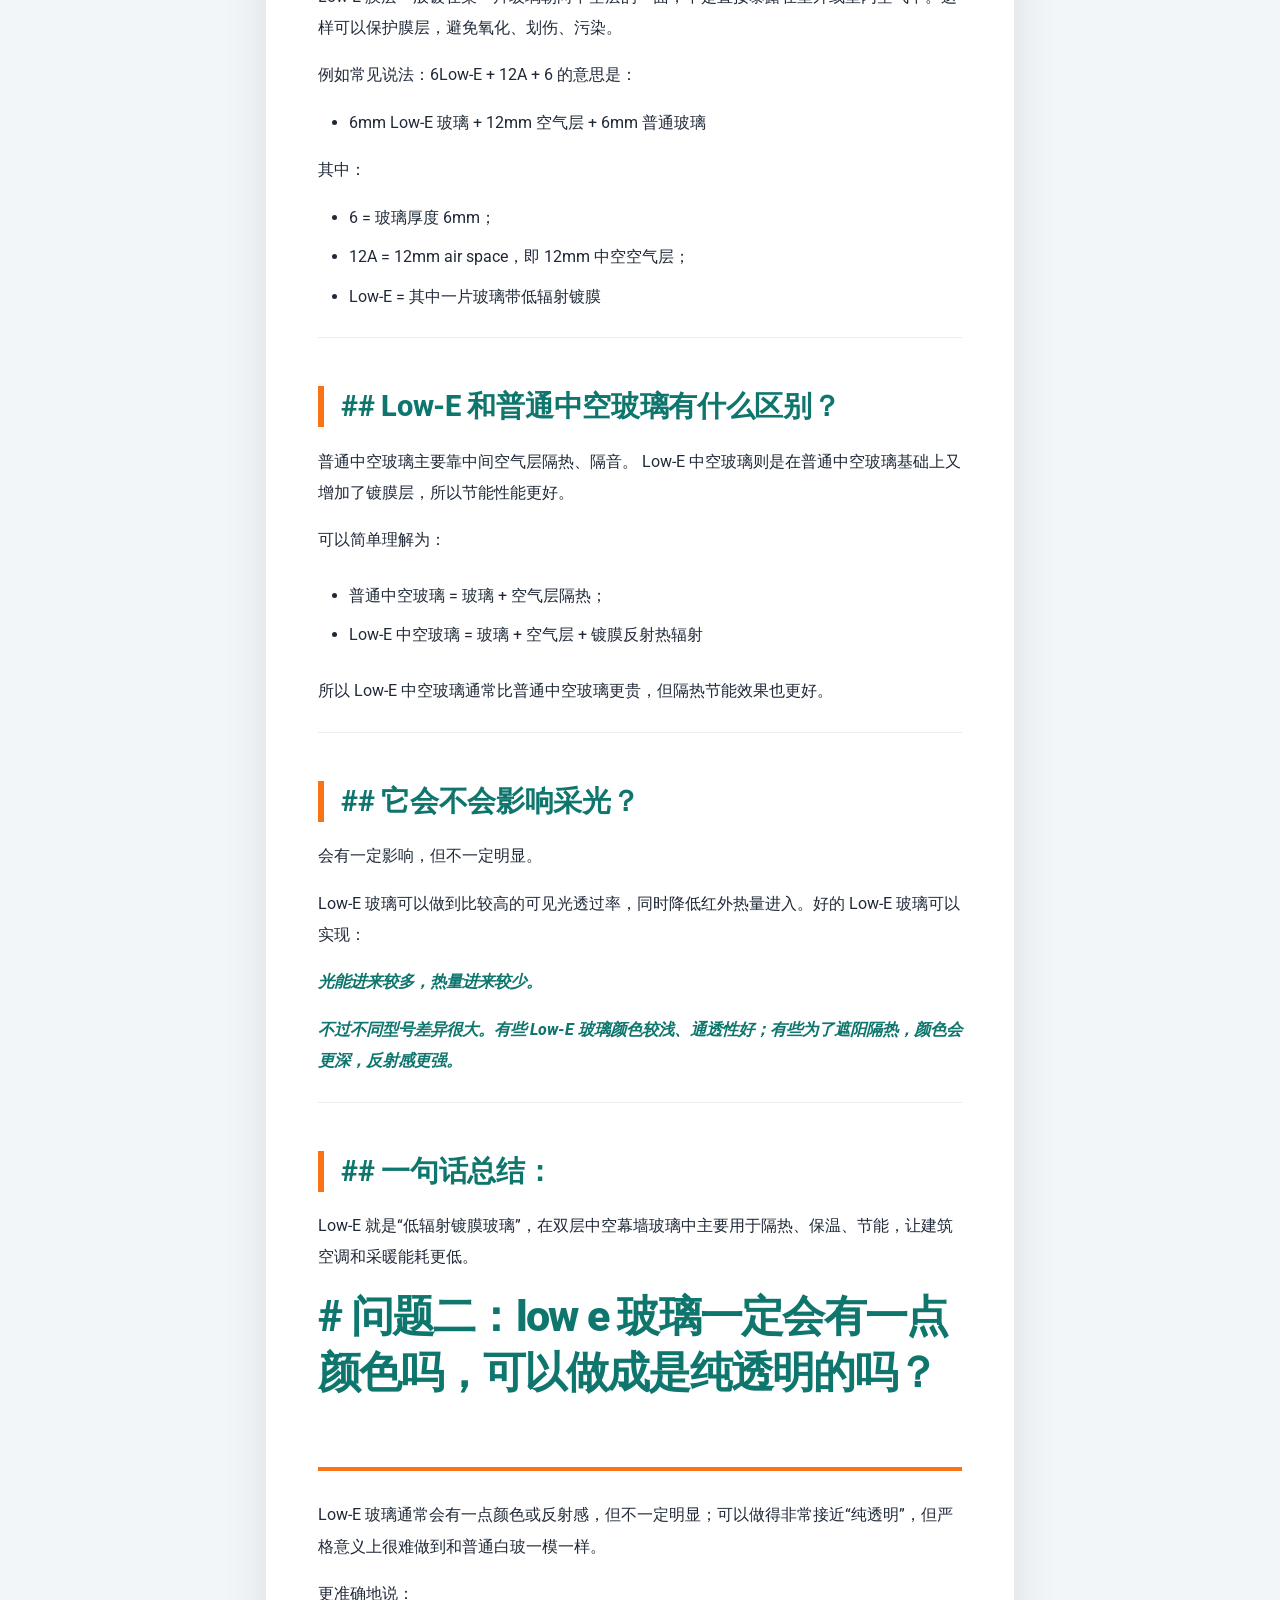
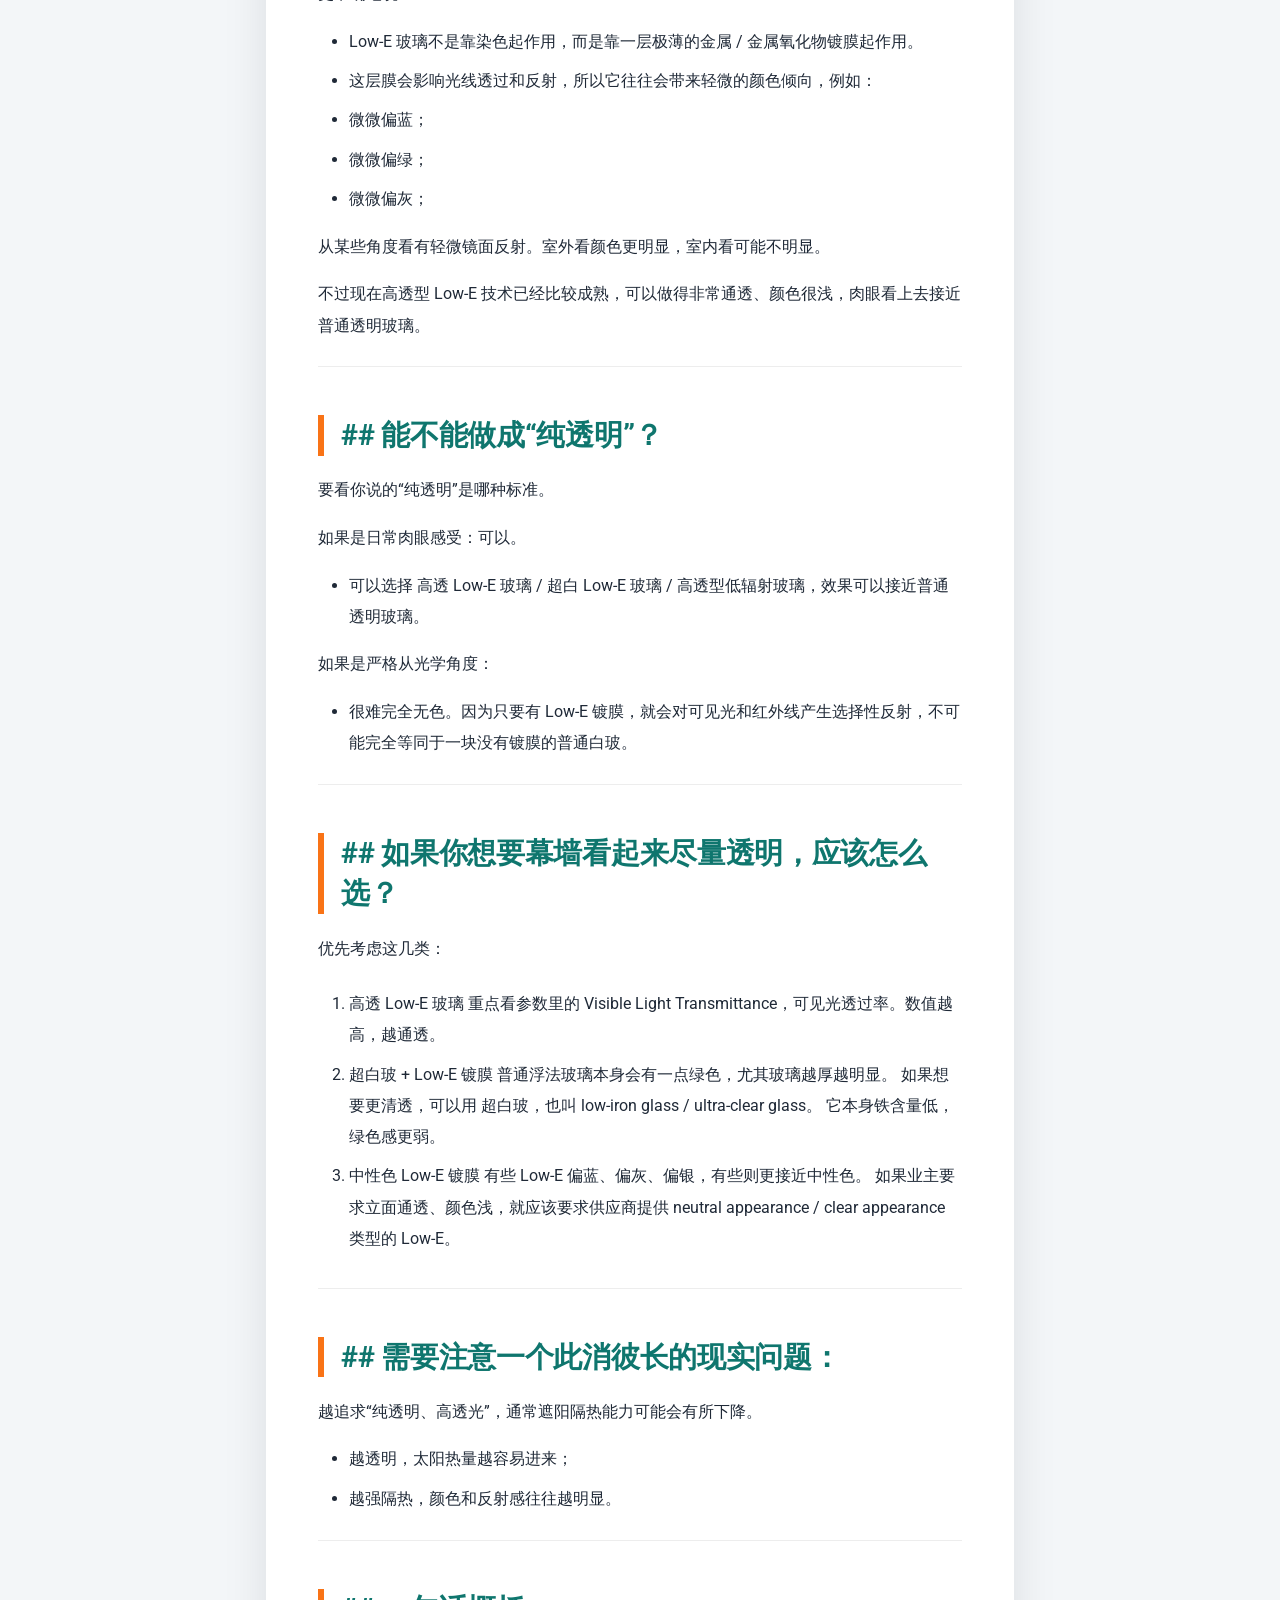
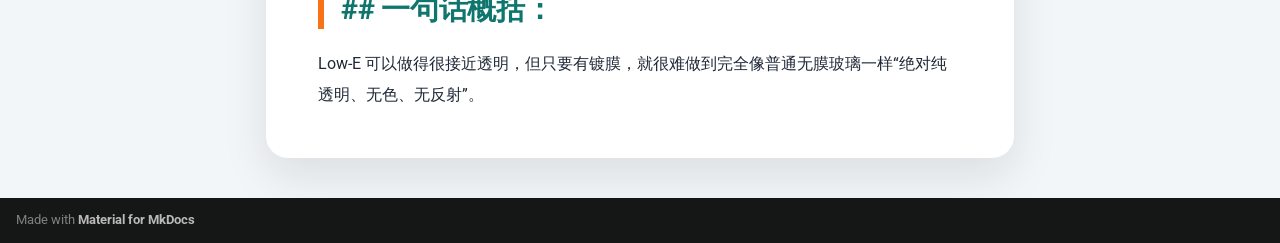
==== commit bf65f6f4: "Deployed e9784b7 with MkDocs version: 1.6.1" ====
--- a/七年级/index.html
+++ b/七年级/index.html
@@ -440,7 +440,7 @@
   <a href="#low-e-e" class="md-nav__link">
     <span class="md-ellipsis">
       
-        Low-E 里的 E 是什么意思？
+        ## Low-E 里的 E 是什么意思？
       
     </span>
   </a>
@@ -451,7 +451,7 @@
   <a href="#_1" class="md-nav__link">
     <span class="md-ellipsis">
       
-        它在幕墙玻璃中起什么作用？
+        ## 它在幕墙玻璃中起什么作用？
       
     </span>
   </a>
@@ -462,7 +462,7 @@
   <a href="#low-e_1" class="md-nav__link">
     <span class="md-ellipsis">
       
-        “双层中空夹心玻璃”里 Low-E 通常在哪里？
+        ## “双层中空夹心玻璃”里 Low-E 通常在哪里？
       
     </span>
   </a>
@@ -473,7 +473,7 @@
   <a href="#low-e_2" class="md-nav__link">
     <span class="md-ellipsis">
       
-        Low-E 和普通中空玻璃有什么区别？
+        ## Low-E 和普通中空玻璃有什么区别？
       
     </span>
   </a>
@@ -484,7 +484,7 @@
   <a href="#_2" class="md-nav__link">
     <span class="md-ellipsis">
       
-        它会不会影响采光？
+        ## 它会不会影响采光？
       
     </span>
   </a>
@@ -495,7 +495,7 @@
   <a href="#_3" class="md-nav__link">
     <span class="md-ellipsis">
       
-        一句话总结：
+        ## 一句话总结：
       
     </span>
   </a>
@@ -567,7 +567,7 @@
   <a href="#low-e-e" class="md-nav__link">
     <span class="md-ellipsis">
       
-        Low-E 里的 E 是什么意思？
+        ## Low-E 里的 E 是什么意思？
       
     </span>
   </a>
@@ -578,7 +578,7 @@
   <a href="#_1" class="md-nav__link">
     <span class="md-ellipsis">
       
-        它在幕墙玻璃中起什么作用？
+        ## 它在幕墙玻璃中起什么作用？
       
     </span>
   </a>
@@ -589,7 +589,7 @@
   <a href="#low-e_1" class="md-nav__link">
     <span class="md-ellipsis">
       
-        “双层中空夹心玻璃”里 Low-E 通常在哪里？
+        ## “双层中空夹心玻璃”里 Low-E 通常在哪里？
       
     </span>
   </a>
@@ -600,7 +600,7 @@
   <a href="#low-e_2" class="md-nav__link">
     <span class="md-ellipsis">
       
-        Low-E 和普通中空玻璃有什么区别？
+        ## Low-E 和普通中空玻璃有什么区别？
       
     </span>
   </a>
@@ -611,7 +611,7 @@
   <a href="#_2" class="md-nav__link">
     <span class="md-ellipsis">
       
-        它会不会影响采光？
+        ## 它会不会影响采光？
       
     </span>
   </a>
@@ -622,7 +622,7 @@
   <a href="#_3" class="md-nav__link">
     <span class="md-ellipsis">
       
-        一句话总结：
+        ## 一句话总结：
       
     </span>
   </a>
@@ -646,16 +646,16 @@
 
 
 
-<h1 id="low-e"><strong>==问题一：玻璃幕墙上所使用的双层中空夹心玻璃的 low-e 是什么意思？==</strong><a class="headerlink" href="#low-e" title="Permanent link">&para;</a></h1>
+<h1 id="low-e"># 问题一：玻璃幕墙上所使用的双层中空夹心玻璃的 low-e 是什么意思？<a class="headerlink" href="#low-e" title="Permanent link">&para;</a></h1>
 <p>玻璃幕墙用的双层中空玻璃里说的 Low-E，全称是 Low Emissivity，中文通常叫：低辐射玻璃 或 Low-E 镀膜玻璃。它的核心意思是：在玻璃表面镀了一层非常薄的金属或金属氧化物膜层，用来降低玻璃对远红外热辐射的发射和吸收能力。</p>
 <p>通俗说，Low-E 玻璃不是普通透明玻璃，而是“带节能镀膜的玻璃”。</p>
 <hr />
-<h2 id="low-e-e"><strong>Low-E 里的 E 是什么意思？</strong><a class="headerlink" href="#low-e-e" title="Permanent link">&para;</a></h2>
+<h2 id="low-e-e">## Low-E 里的 E 是什么意思？<a class="headerlink" href="#low-e-e" title="Permanent link">&para;</a></h2>
 <p>E = Emissivity，发射率 / 辐射率。</p>
 <p>物体受热后会向外辐射热量。普通玻璃的辐射率比较高，室内热量容易通过玻璃向外散失，室外热辐射也更容易进入室内。</p>
 <p>Low-E = 低辐射率，意思是这种玻璃对热辐射的传递能力更低。</p>
 <hr />
-<h2 id="_1"><strong>它在幕墙玻璃中起什么作用？</strong><a class="headerlink" href="#_1" title="Permanent link">&para;</a></h2>
+<h2 id="_1">## 它在幕墙玻璃中起什么作用？<a class="headerlink" href="#_1" title="Permanent link">&para;</a></h2>
 <p>主要有三个作用：</p>
 <ol>
 <li>
@@ -672,7 +672,7 @@
 </li>
 </ol>
 <hr />
-<h2 id="low-e_1"><strong>“双层中空夹心玻璃”里 Low-E 通常在哪里？</strong><a class="headerlink" href="#low-e_1" title="Permanent link">&para;</a></h2>
+<h2 id="low-e_1">## “双层中空夹心玻璃”里 Low-E 通常在哪里？<a class="headerlink" href="#low-e_1" title="Permanent link">&para;</a></h2>
 <p>幕墙中常见结构大致是：外片玻璃 + 中空层 + 内片玻璃</p>
 <p>Low-E 膜层一般镀在某一片玻璃朝向中空层的一面，不是直接暴露在室外或室内空气中。这样可以保护膜层，避免氧化、划伤、污染。</p>
 <p>例如常见说法：6Low-E + 12A + 6
@@ -687,7 +687,7 @@
 <li>Low-E = 其中一片玻璃带低辐射镀膜</li>
 </ul>
 <hr />
-<h2 id="low-e_2"><strong>Low-E 和普通中空玻璃有什么区别？</strong><a class="headerlink" href="#low-e_2" title="Permanent link">&para;</a></h2>
+<h2 id="low-e_2">## Low-E 和普通中空玻璃有什么区别？<a class="headerlink" href="#low-e_2" title="Permanent link">&para;</a></h2>
 <p>普通中空玻璃主要靠中间空气层隔热、隔音。
 Low-E 中空玻璃则是在普通中空玻璃基础上又增加了镀膜层，所以节能性能更好。</p>
 <p>可以简单理解为：</p>
@@ -701,17 +701,17 @@
 </ul>
 <p>所以 Low-E 中空玻璃通常比普通中空玻璃更贵，但隔热节能效果也更好。</p>
 <hr />
-<h2 id="_2"><strong>它会不会影响采光？</strong><a class="headerlink" href="#_2" title="Permanent link">&para;</a></h2>
+<h2 id="_2">## 它会不会影响采光？<a class="headerlink" href="#_2" title="Permanent link">&para;</a></h2>
 <p>会有一定影响，但不一定明显。</p>
 <p>Low-E 玻璃可以做到比较高的可见光透过率，同时降低红外热量进入。好的 Low-E 玻璃可以实现：</p>
 <p><strong><em>光能进来较多，热量进来较少。</em></strong></p>
 <p><strong><em>不过不同型号差异很大。有些 Low-E 玻璃颜色较浅、通透性好；有些为了遮阳隔热，颜色会更深，反射感更强。</em></strong></p>
 <hr />
-<h2 id="_3"><strong>一句话总结：</strong><a class="headerlink" href="#_3" title="Permanent link">&para;</a></h2>
+<h2 id="_3">## 一句话总结：<a class="headerlink" href="#_3" title="Permanent link">&para;</a></h2>
 <p>Low-E 就是“低辐射镀膜玻璃”，在双层中空幕墙玻璃中主要用于隔热、保温、节能，让建筑空调和采暖能耗更低。</p>
 <div style="page-break-after: always;"></div>
 
-<h1 id="low-e_3"><strong>==问题二：low e 玻璃一定会有一点颜色吗，可以做成是纯透明的吗？==</strong><a class="headerlink" href="#low-e_3" title="Permanent link">&para;</a></h1>
+<h1 id="low-e_3"># 问题二：low e 玻璃一定会有一点颜色吗，可以做成是纯透明的吗？<a class="headerlink" href="#low-e_3" title="Permanent link">&para;</a></h1>
 <p>Low-E 玻璃通常会有一点颜色或反射感，但不一定明显；可以做得非常接近“纯透明”，但严格意义上很难做到和普通白玻一模一样。</p>
 <p>更准确地说：</p>
 <ul>
@@ -724,7 +724,7 @@
 <p>从某些角度看有轻微镜面反射。室外看颜色更明显，室内看可能不明显。</p>
 <p>不过现在高透型 Low-E 技术已经比较成熟，可以做得非常通透、颜色很浅，肉眼看上去接近普通透明玻璃。</p>
 <hr />
-<h2 id="_4"><strong>能不能做成“纯透明”？</strong><a class="headerlink" href="#_4" title="Permanent link">&para;</a></h2>
+<h2 id="_4">## 能不能做成“纯透明”？<a class="headerlink" href="#_4" title="Permanent link">&para;</a></h2>
 <p>要看你说的“纯透明”是哪种标准。</p>
 <p>如果是日常肉眼感受：可以。</p>
 <ul>
@@ -735,7 +735,7 @@
 <li>很难完全无色。因为只要有 Low-E 镀膜，就会对可见光和红外线产生选择性反射，不可能完全等同于一块没有镀膜的普通白玻。</li>
 </ul>
 <hr />
-<h2 id="_5"><strong>如果你想要幕墙看起来尽量透明，应该怎么选？</strong><a class="headerlink" href="#_5" title="Permanent link">&para;</a></h2>
+<h2 id="_5">## 如果你想要幕墙看起来尽量透明，应该怎么选？<a class="headerlink" href="#_5" title="Permanent link">&para;</a></h2>
 <p>优先考虑这几类：</p>
 <ol>
 <li>
@@ -755,14 +755,14 @@
 </li>
 </ol>
 <hr />
-<h2 id="_6"><strong>需要注意一个此消彼长的现实问题：</strong><a class="headerlink" href="#_6" title="Permanent link">&para;</a></h2>
+<h2 id="_6">## 需要注意一个此消彼长的现实问题：<a class="headerlink" href="#_6" title="Permanent link">&para;</a></h2>
 <p>越追求“纯透明、高透光”，通常遮阳隔热能力可能会有所下降。</p>
 <ul>
 <li>越透明，太阳热量越容易进来；</li>
 <li>越强隔热，颜色和反射感往往越明显。</li>
 </ul>
 <hr />
-<h2 id="_7"><strong>一句话概括：</strong><a class="headerlink" href="#_7" title="Permanent link">&para;</a></h2>
+<h2 id="_7">## 一句话概括：<a class="headerlink" href="#_7" title="Permanent link">&para;</a></h2>
 <p>Low-E 可以做得很接近透明，但只要有镀膜，就很难做到完全像普通无膜玻璃一样“绝对纯透明、无色、无反射”。</p>
 
 
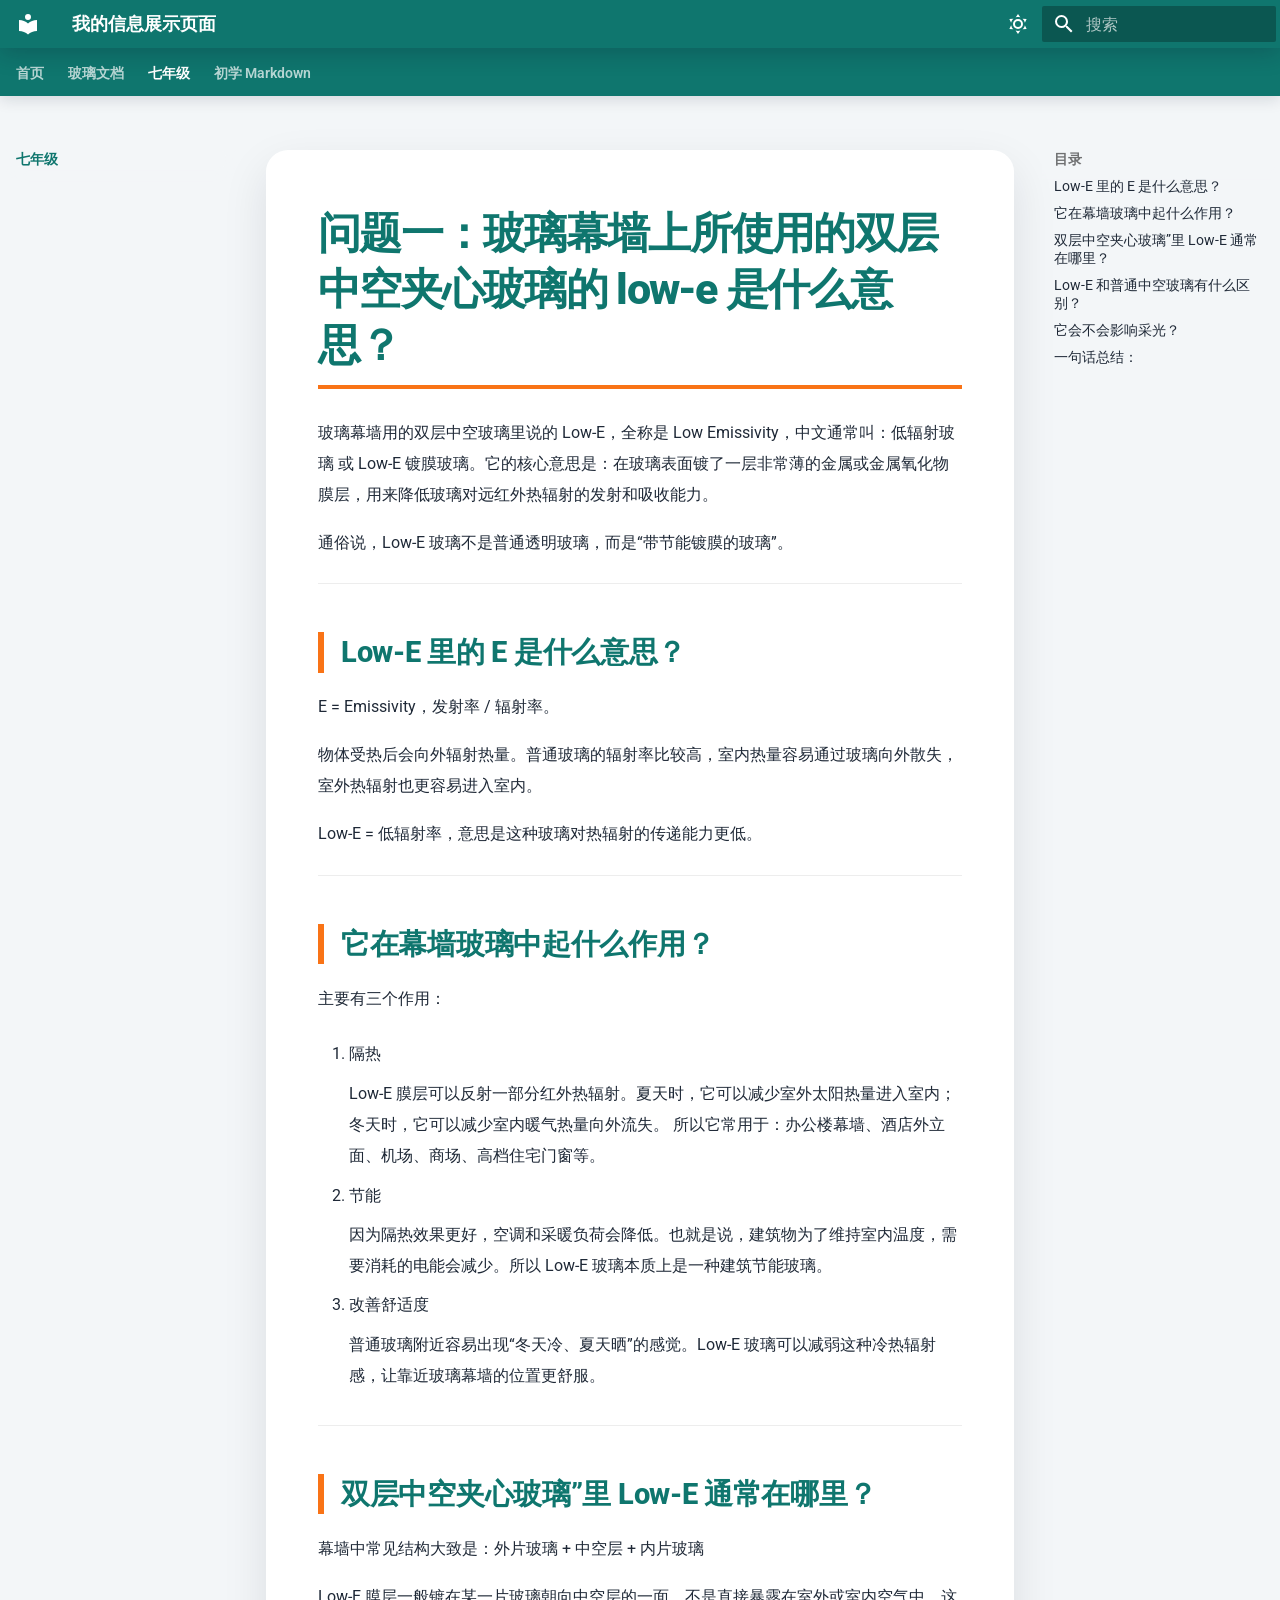
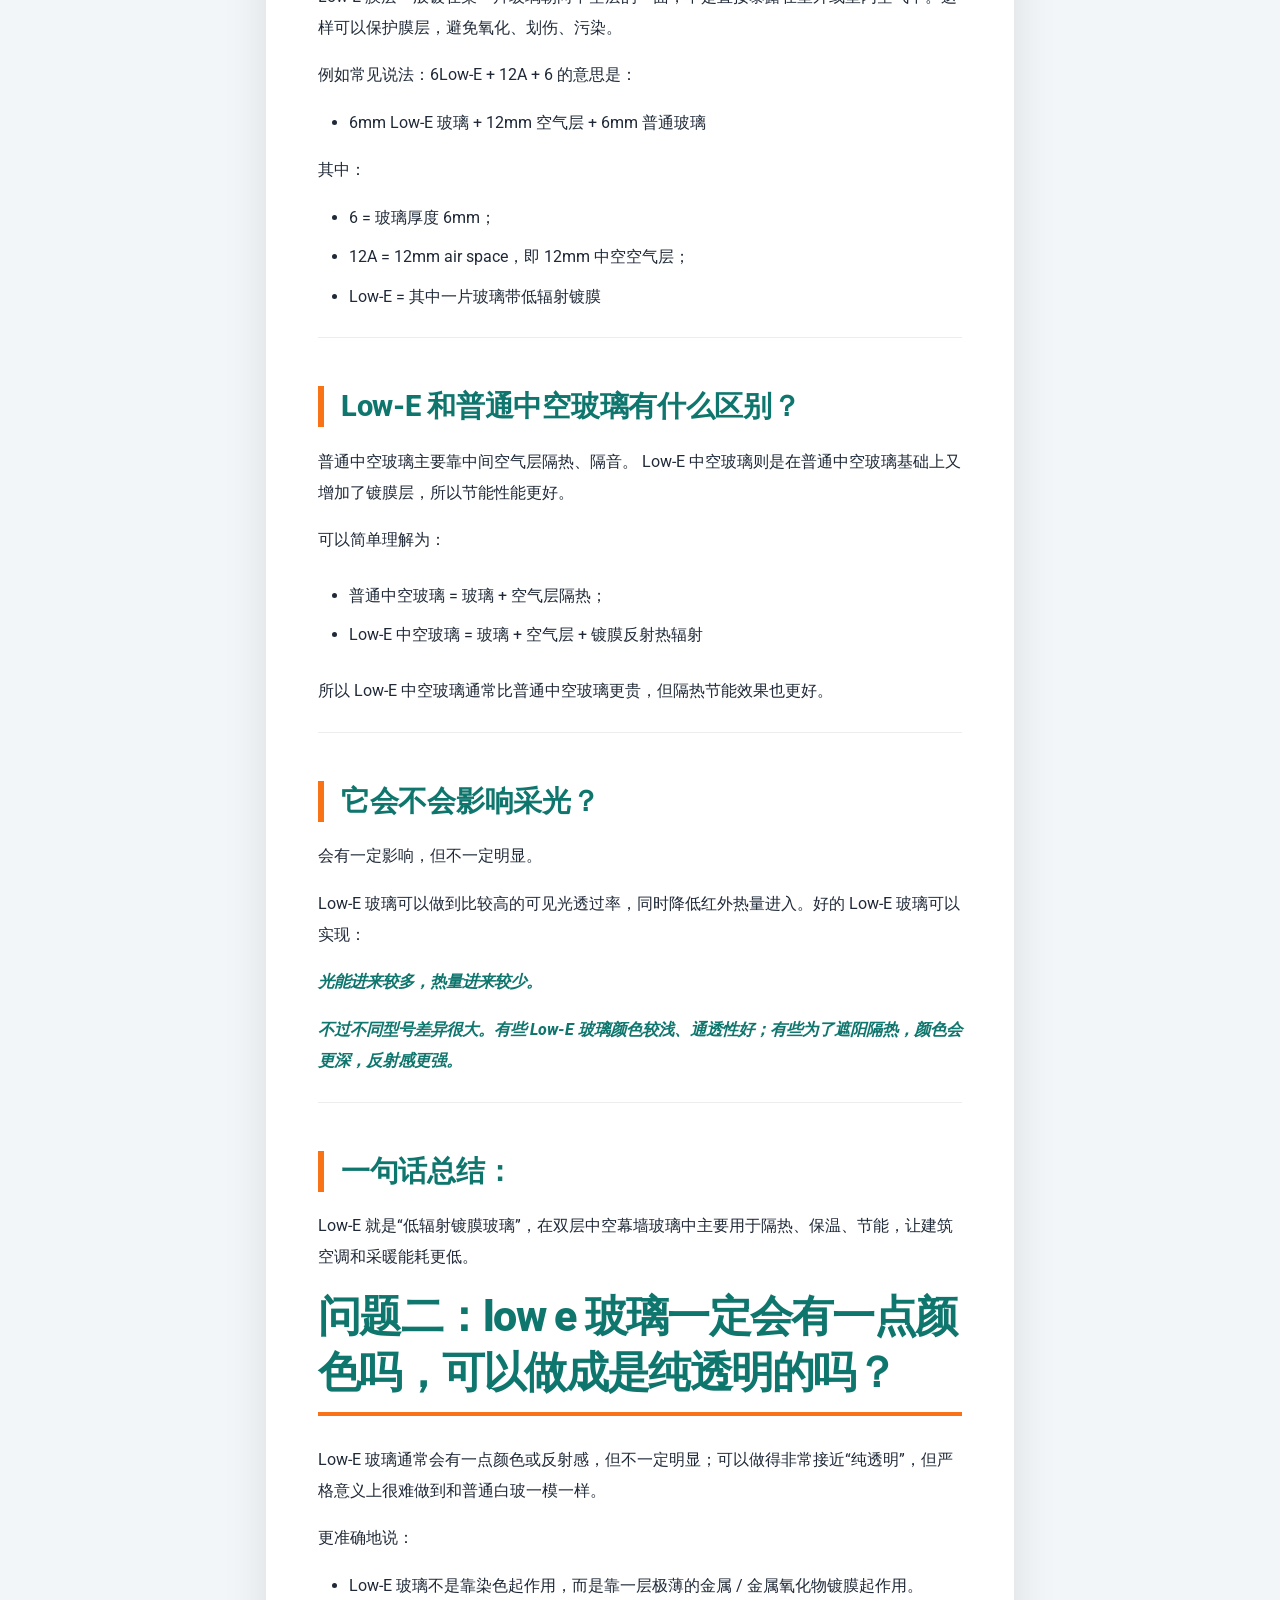
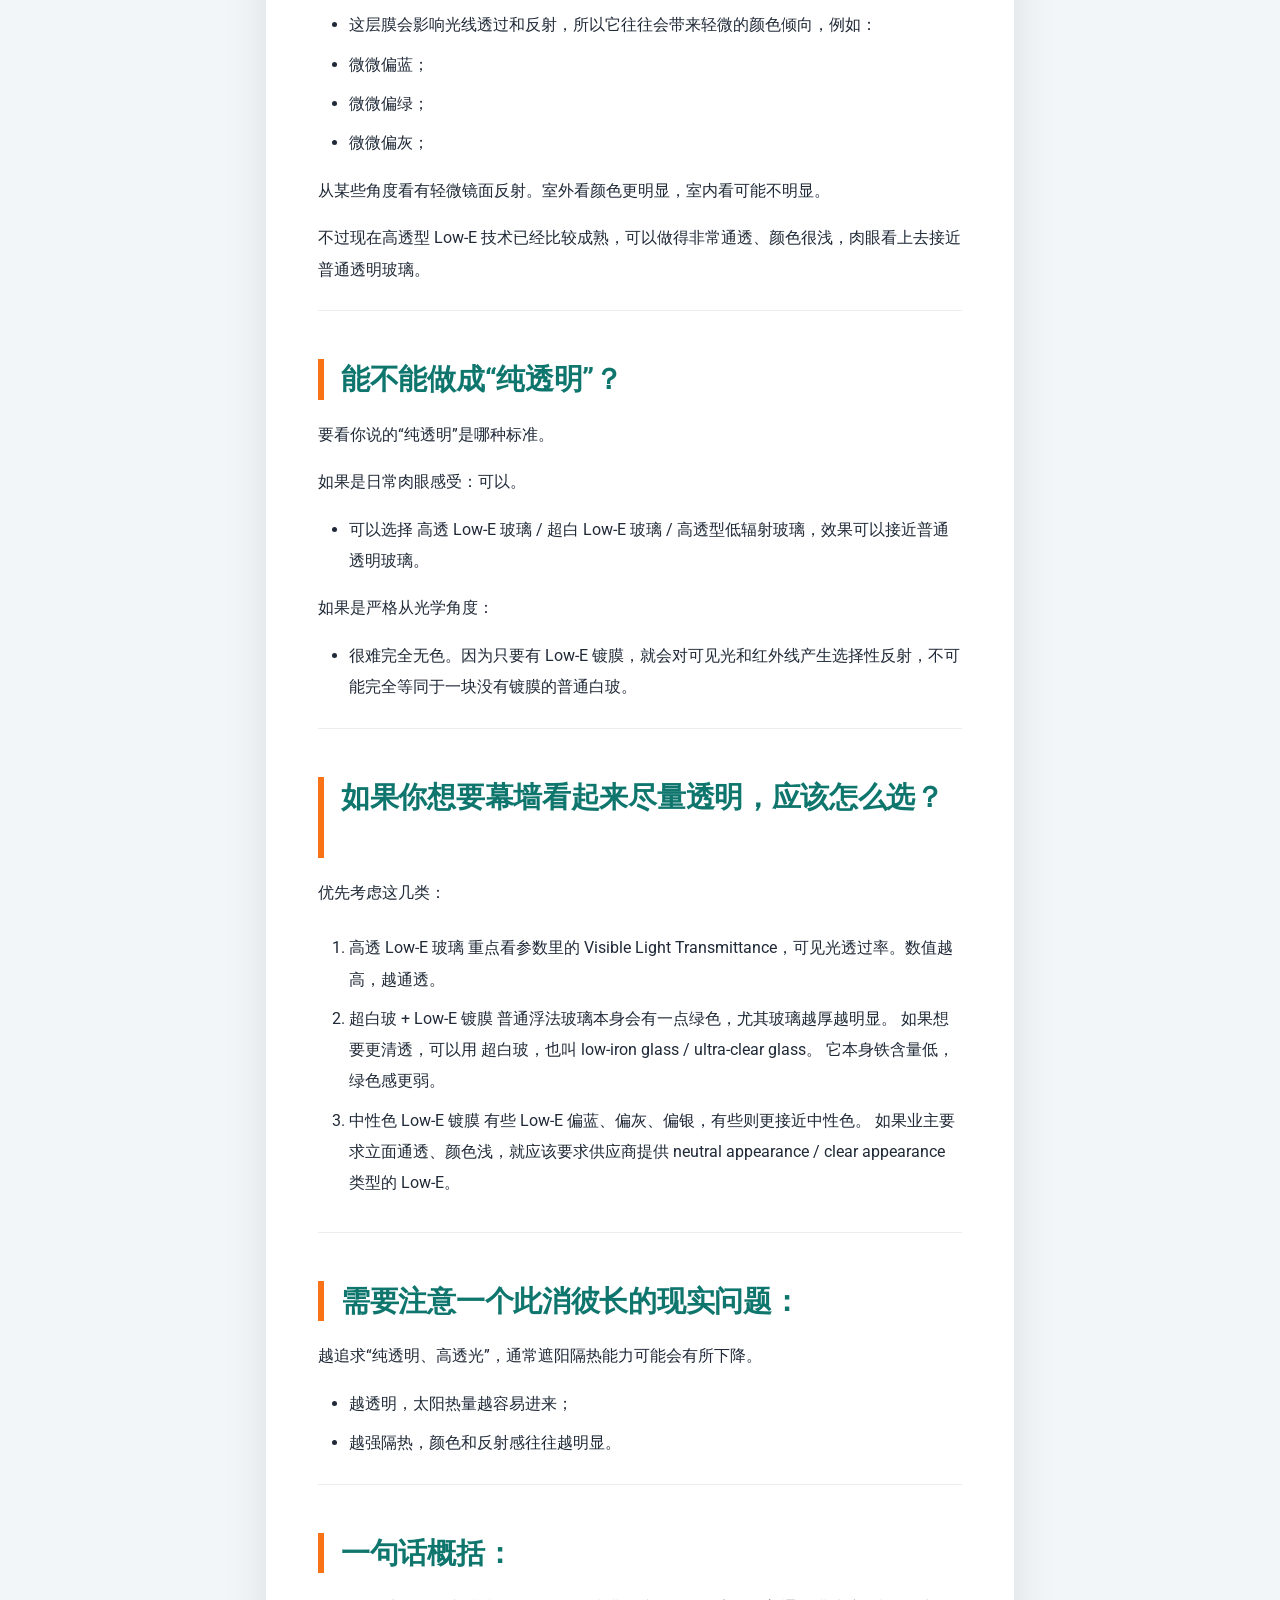
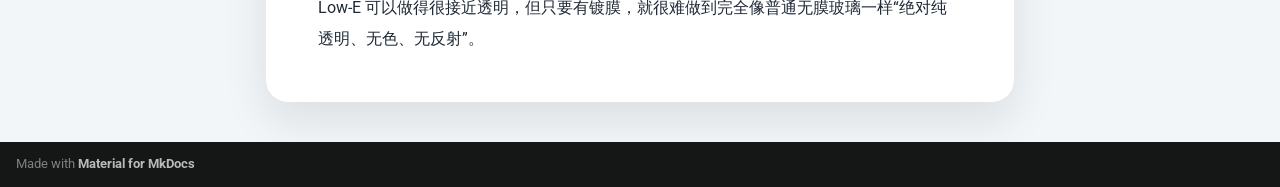
==== commit d7c6be76: "Deployed f1b0b4a with MkDocs version: 1.6.1" ====
--- a/七年级/index.html
+++ b/七年级/index.html
@@ -440,7 +440,7 @@
   <a href="#low-e-e" class="md-nav__link">
     <span class="md-ellipsis">
       
-        ## Low-E 里的 E 是什么意思？
+        Low-E 里的 E 是什么意思？
       
     </span>
   </a>
@@ -451,7 +451,7 @@
   <a href="#_1" class="md-nav__link">
     <span class="md-ellipsis">
       
-        ## 它在幕墙玻璃中起什么作用？
+        它在幕墙玻璃中起什么作用？
       
     </span>
   </a>
@@ -462,7 +462,7 @@
   <a href="#low-e_1" class="md-nav__link">
     <span class="md-ellipsis">
       
-        ## “双层中空夹心玻璃”里 Low-E 通常在哪里？
+        双层中空夹心玻璃”里 Low-E 通常在哪里？
       
     </span>
   </a>
@@ -473,7 +473,7 @@
   <a href="#low-e_2" class="md-nav__link">
     <span class="md-ellipsis">
       
-        ## Low-E 和普通中空玻璃有什么区别？
+        Low-E 和普通中空玻璃有什么区别？
       
     </span>
   </a>
@@ -484,7 +484,7 @@
   <a href="#_2" class="md-nav__link">
     <span class="md-ellipsis">
       
-        ## 它会不会影响采光？
+        它会不会影响采光？
       
     </span>
   </a>
@@ -495,7 +495,7 @@
   <a href="#_3" class="md-nav__link">
     <span class="md-ellipsis">
       
-        ## 一句话总结：
+        一句话总结：
       
     </span>
   </a>
@@ -567,7 +567,7 @@
   <a href="#low-e-e" class="md-nav__link">
     <span class="md-ellipsis">
       
-        ## Low-E 里的 E 是什么意思？
+        Low-E 里的 E 是什么意思？
       
     </span>
   </a>
@@ -578,7 +578,7 @@
   <a href="#_1" class="md-nav__link">
     <span class="md-ellipsis">
       
-        ## 它在幕墙玻璃中起什么作用？
+        它在幕墙玻璃中起什么作用？
       
     </span>
   </a>
@@ -589,7 +589,7 @@
   <a href="#low-e_1" class="md-nav__link">
     <span class="md-ellipsis">
       
-        ## “双层中空夹心玻璃”里 Low-E 通常在哪里？
+        双层中空夹心玻璃”里 Low-E 通常在哪里？
       
     </span>
   </a>
@@ -600,7 +600,7 @@
   <a href="#low-e_2" class="md-nav__link">
     <span class="md-ellipsis">
       
-        ## Low-E 和普通中空玻璃有什么区别？
+        Low-E 和普通中空玻璃有什么区别？
       
     </span>
   </a>
@@ -611,7 +611,7 @@
   <a href="#_2" class="md-nav__link">
     <span class="md-ellipsis">
       
-        ## 它会不会影响采光？
+        它会不会影响采光？
       
     </span>
   </a>
@@ -622,7 +622,7 @@
   <a href="#_3" class="md-nav__link">
     <span class="md-ellipsis">
       
-        ## 一句话总结：
+        一句话总结：
       
     </span>
   </a>
@@ -646,16 +646,16 @@
 
 
 
-<h1 id="low-e"># 问题一：玻璃幕墙上所使用的双层中空夹心玻璃的 low-e 是什么意思？<a class="headerlink" href="#low-e" title="Permanent link">&para;</a></h1>
+<h1 id="low-e">问题一：玻璃幕墙上所使用的双层中空夹心玻璃的 low-e 是什么意思？<a class="headerlink" href="#low-e" title="Permanent link">&para;</a></h1>
 <p>玻璃幕墙用的双层中空玻璃里说的 Low-E，全称是 Low Emissivity，中文通常叫：低辐射玻璃 或 Low-E 镀膜玻璃。它的核心意思是：在玻璃表面镀了一层非常薄的金属或金属氧化物膜层，用来降低玻璃对远红外热辐射的发射和吸收能力。</p>
 <p>通俗说，Low-E 玻璃不是普通透明玻璃，而是“带节能镀膜的玻璃”。</p>
 <hr />
-<h2 id="low-e-e">## Low-E 里的 E 是什么意思？<a class="headerlink" href="#low-e-e" title="Permanent link">&para;</a></h2>
+<h2 id="low-e-e">Low-E 里的 E 是什么意思？<a class="headerlink" href="#low-e-e" title="Permanent link">&para;</a></h2>
 <p>E = Emissivity，发射率 / 辐射率。</p>
 <p>物体受热后会向外辐射热量。普通玻璃的辐射率比较高，室内热量容易通过玻璃向外散失，室外热辐射也更容易进入室内。</p>
 <p>Low-E = 低辐射率，意思是这种玻璃对热辐射的传递能力更低。</p>
 <hr />
-<h2 id="_1">## 它在幕墙玻璃中起什么作用？<a class="headerlink" href="#_1" title="Permanent link">&para;</a></h2>
+<h2 id="_1">它在幕墙玻璃中起什么作用？<a class="headerlink" href="#_1" title="Permanent link">&para;</a></h2>
 <p>主要有三个作用：</p>
 <ol>
 <li>
@@ -672,7 +672,7 @@
 </li>
 </ol>
 <hr />
-<h2 id="low-e_1">## “双层中空夹心玻璃”里 Low-E 通常在哪里？<a class="headerlink" href="#low-e_1" title="Permanent link">&para;</a></h2>
+<h2 id="low-e_1">双层中空夹心玻璃”里 Low-E 通常在哪里？<a class="headerlink" href="#low-e_1" title="Permanent link">&para;</a></h2>
 <p>幕墙中常见结构大致是：外片玻璃 + 中空层 + 内片玻璃</p>
 <p>Low-E 膜层一般镀在某一片玻璃朝向中空层的一面，不是直接暴露在室外或室内空气中。这样可以保护膜层，避免氧化、划伤、污染。</p>
 <p>例如常见说法：6Low-E + 12A + 6
@@ -687,7 +687,7 @@
 <li>Low-E = 其中一片玻璃带低辐射镀膜</li>
 </ul>
 <hr />
-<h2 id="low-e_2">## Low-E 和普通中空玻璃有什么区别？<a class="headerlink" href="#low-e_2" title="Permanent link">&para;</a></h2>
+<h2 id="low-e_2">Low-E 和普通中空玻璃有什么区别？<a class="headerlink" href="#low-e_2" title="Permanent link">&para;</a></h2>
 <p>普通中空玻璃主要靠中间空气层隔热、隔音。
 Low-E 中空玻璃则是在普通中空玻璃基础上又增加了镀膜层，所以节能性能更好。</p>
 <p>可以简单理解为：</p>
@@ -701,17 +701,17 @@
 </ul>
 <p>所以 Low-E 中空玻璃通常比普通中空玻璃更贵，但隔热节能效果也更好。</p>
 <hr />
-<h2 id="_2">## 它会不会影响采光？<a class="headerlink" href="#_2" title="Permanent link">&para;</a></h2>
+<h2 id="_2">它会不会影响采光？<a class="headerlink" href="#_2" title="Permanent link">&para;</a></h2>
 <p>会有一定影响，但不一定明显。</p>
 <p>Low-E 玻璃可以做到比较高的可见光透过率，同时降低红外热量进入。好的 Low-E 玻璃可以实现：</p>
 <p><strong><em>光能进来较多，热量进来较少。</em></strong></p>
 <p><strong><em>不过不同型号差异很大。有些 Low-E 玻璃颜色较浅、通透性好；有些为了遮阳隔热，颜色会更深，反射感更强。</em></strong></p>
 <hr />
-<h2 id="_3">## 一句话总结：<a class="headerlink" href="#_3" title="Permanent link">&para;</a></h2>
+<h2 id="_3">一句话总结：<a class="headerlink" href="#_3" title="Permanent link">&para;</a></h2>
 <p>Low-E 就是“低辐射镀膜玻璃”，在双层中空幕墙玻璃中主要用于隔热、保温、节能，让建筑空调和采暖能耗更低。</p>
 <div style="page-break-after: always;"></div>
 
-<h1 id="low-e_3"># 问题二：low e 玻璃一定会有一点颜色吗，可以做成是纯透明的吗？<a class="headerlink" href="#low-e_3" title="Permanent link">&para;</a></h1>
+<h1 id="low-e_3">问题二：low e 玻璃一定会有一点颜色吗，可以做成是纯透明的吗？<a class="headerlink" href="#low-e_3" title="Permanent link">&para;</a></h1>
 <p>Low-E 玻璃通常会有一点颜色或反射感，但不一定明显；可以做得非常接近“纯透明”，但严格意义上很难做到和普通白玻一模一样。</p>
 <p>更准确地说：</p>
 <ul>
@@ -724,7 +724,7 @@
 <p>从某些角度看有轻微镜面反射。室外看颜色更明显，室内看可能不明显。</p>
 <p>不过现在高透型 Low-E 技术已经比较成熟，可以做得非常通透、颜色很浅，肉眼看上去接近普通透明玻璃。</p>
 <hr />
-<h2 id="_4">## 能不能做成“纯透明”？<a class="headerlink" href="#_4" title="Permanent link">&para;</a></h2>
+<h2 id="_4">能不能做成“纯透明”？<a class="headerlink" href="#_4" title="Permanent link">&para;</a></h2>
 <p>要看你说的“纯透明”是哪种标准。</p>
 <p>如果是日常肉眼感受：可以。</p>
 <ul>
@@ -735,7 +735,7 @@
 <li>很难完全无色。因为只要有 Low-E 镀膜，就会对可见光和红外线产生选择性反射，不可能完全等同于一块没有镀膜的普通白玻。</li>
 </ul>
 <hr />
-<h2 id="_5">## 如果你想要幕墙看起来尽量透明，应该怎么选？<a class="headerlink" href="#_5" title="Permanent link">&para;</a></h2>
+<h2 id="_5">如果你想要幕墙看起来尽量透明，应该怎么选？<a class="headerlink" href="#_5" title="Permanent link">&para;</a></h2>
 <p>优先考虑这几类：</p>
 <ol>
 <li>
@@ -755,14 +755,14 @@
 </li>
 </ol>
 <hr />
-<h2 id="_6">## 需要注意一个此消彼长的现实问题：<a class="headerlink" href="#_6" title="Permanent link">&para;</a></h2>
+<h2 id="_6">需要注意一个此消彼长的现实问题：<a class="headerlink" href="#_6" title="Permanent link">&para;</a></h2>
 <p>越追求“纯透明、高透光”，通常遮阳隔热能力可能会有所下降。</p>
 <ul>
 <li>越透明，太阳热量越容易进来；</li>
 <li>越强隔热，颜色和反射感往往越明显。</li>
 </ul>
 <hr />
-<h2 id="_7">## 一句话概括：<a class="headerlink" href="#_7" title="Permanent link">&para;</a></h2>
+<h2 id="_7">一句话概括：<a class="headerlink" href="#_7" title="Permanent link">&para;</a></h2>
 <p>Low-E 可以做得很接近透明，但只要有镀膜，就很难做到完全像普通无膜玻璃一样“绝对纯透明、无色、无反射”。</p>
 
 
